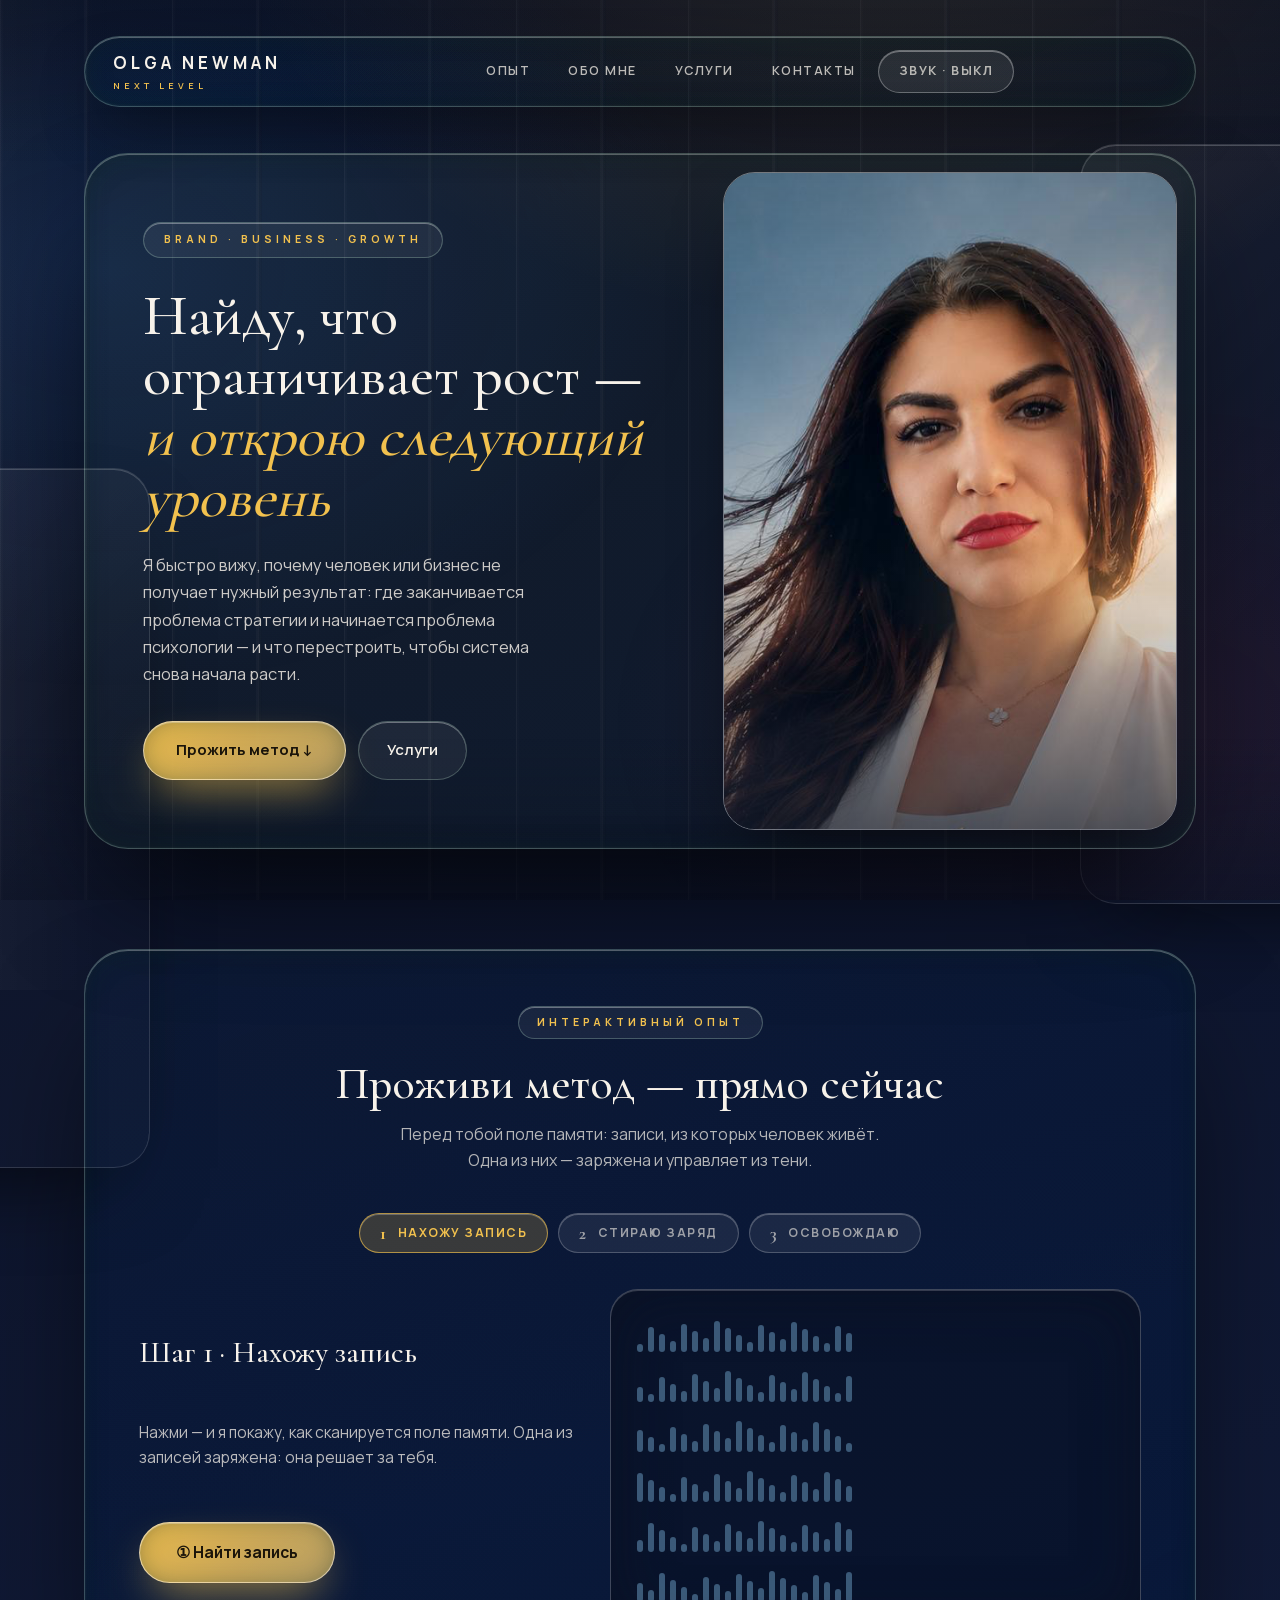
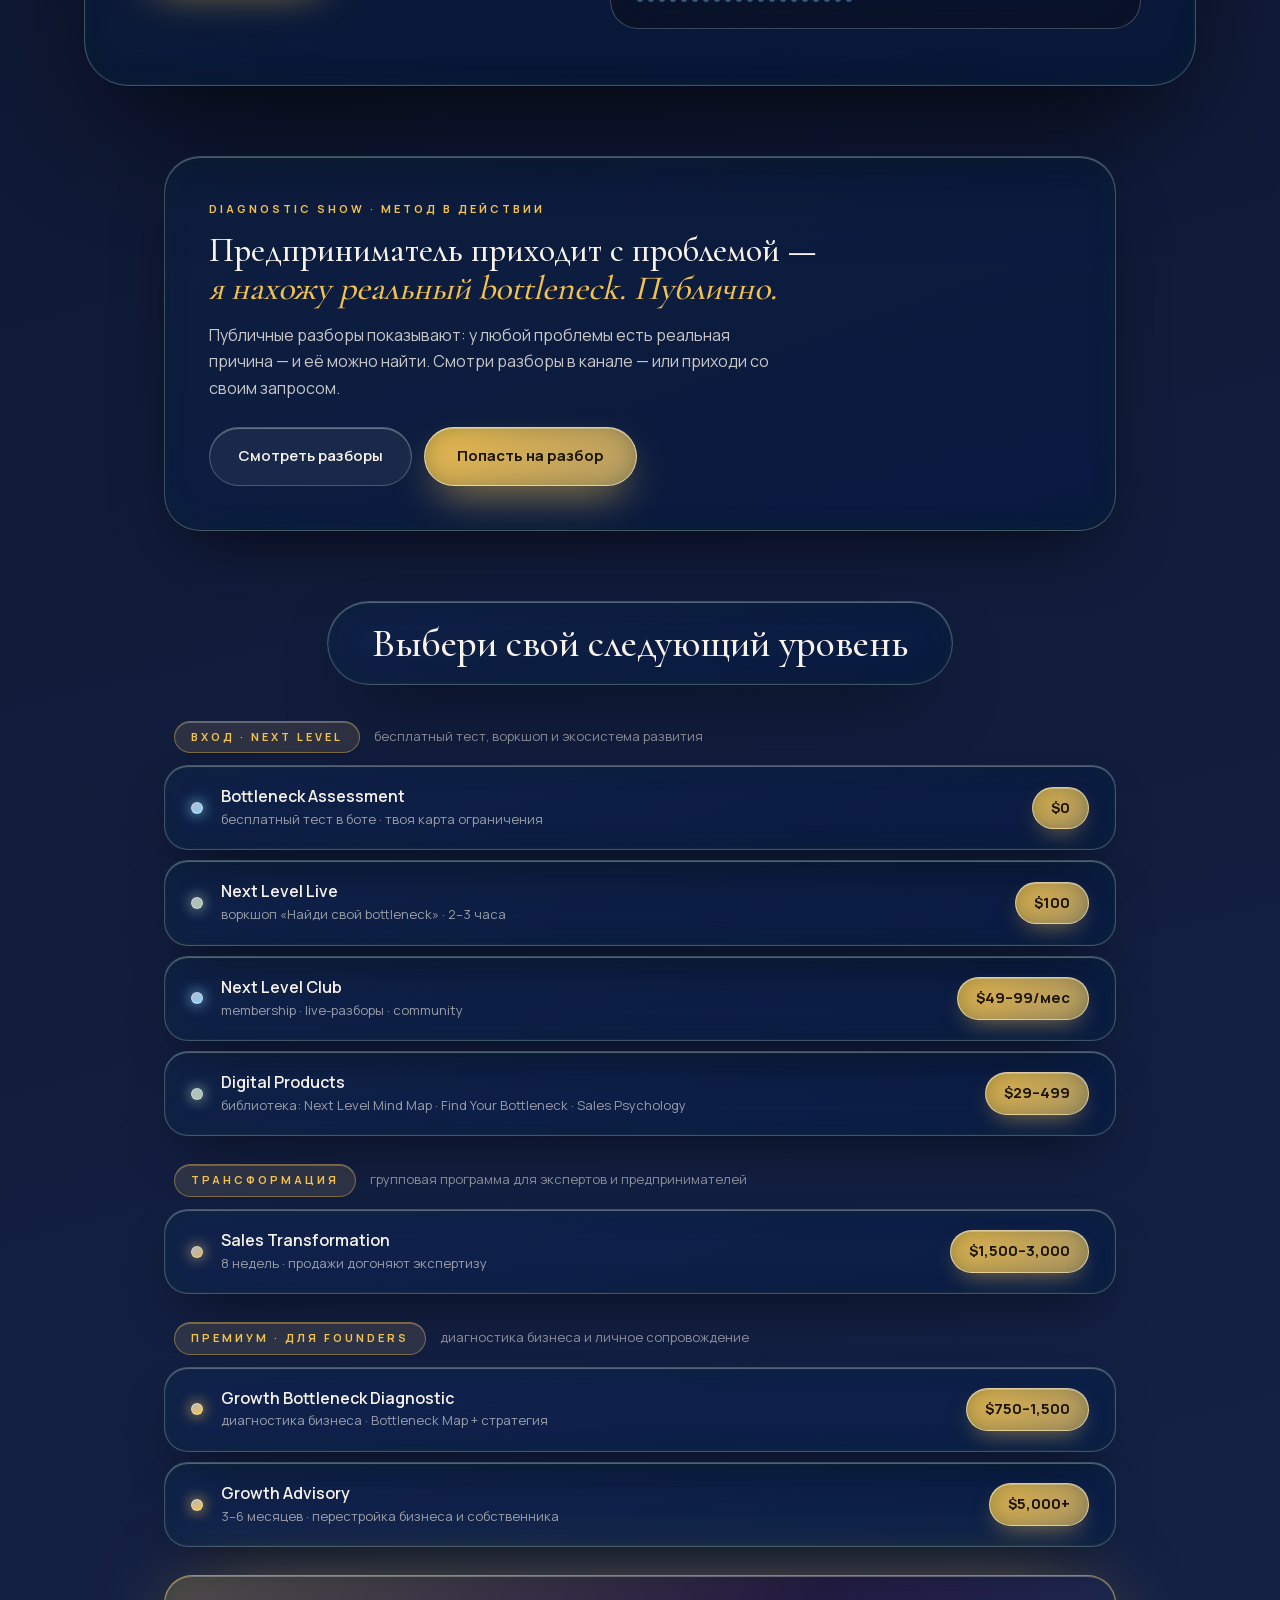
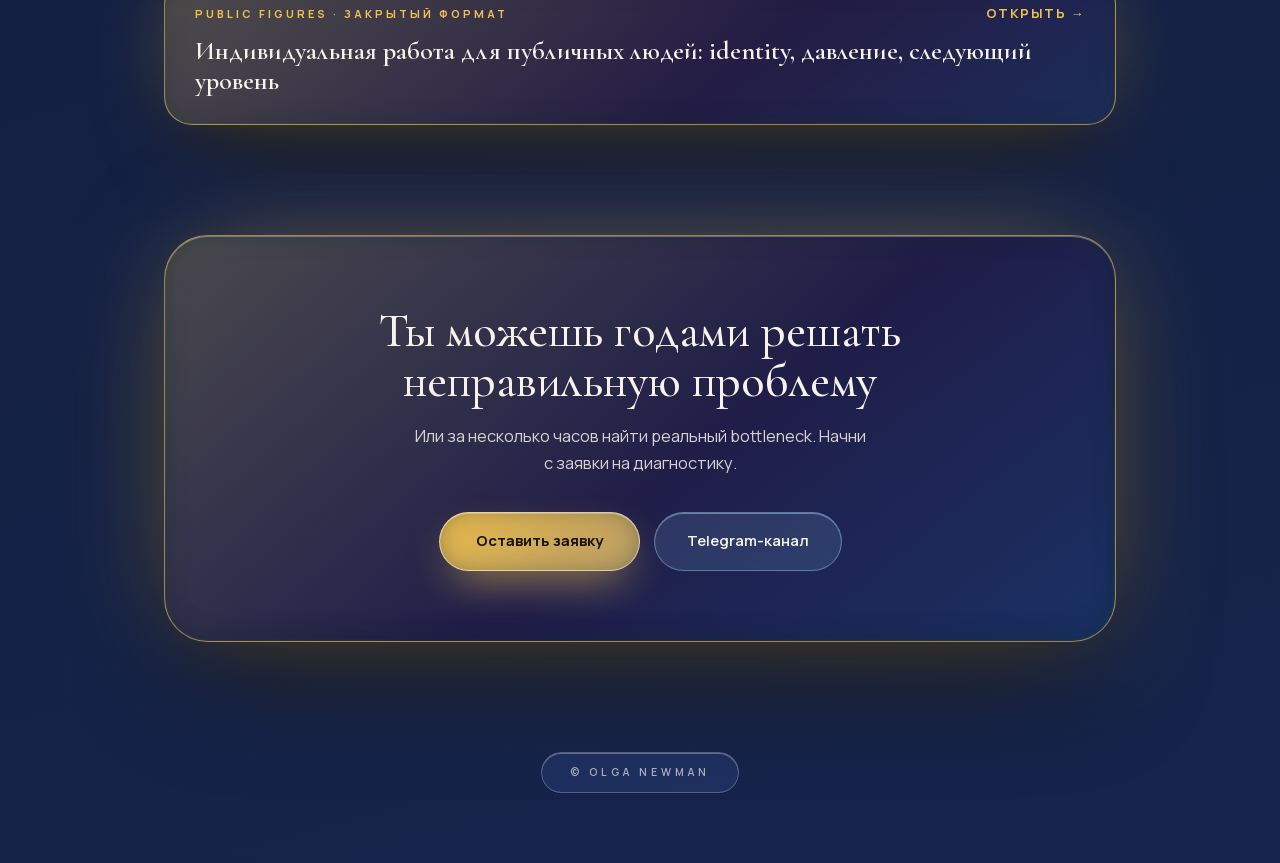
==== index.html @ 567d148f "Olga Newman site" ====
<!DOCTYPE html><html lang="ru"><head><meta charSet="utf-8"/><meta name="viewport" content="width=device-width, initial-scale=1"/><link rel="preload" href="/_next/static/media/7b89a4fd5e90ede0-s.p.woff2" as="font" crossorigin="" type="font/woff2"/><link rel="preload" href="/_next/static/media/86f65e8637cc94e3-s.p.woff2" as="font" crossorigin="" type="font/woff2"/><link rel="preload" href="/_next/static/media/8715d2ed531152f4-s.p.woff2" as="font" crossorigin="" type="font/woff2"/><link rel="preload" href="/_next/static/media/8760c4774489e4ba-s.p.woff2" as="font" crossorigin="" type="font/woff2"/><link rel="preload" as="image" href="/images/olga-hero.jpg"/><link rel="stylesheet" href="/_next/static/css/4500c56b0041492b.css" data-precedence="next"/><link rel="preload" as="script" fetchPriority="low" href="/_next/static/chunks/webpack-2f88a1da6cc0ef56.js"/><script src="/_next/static/chunks/fd9d1056-87da80e0c187477b.js" async=""></script><script src="/_next/static/chunks/117-54ab7854be5ada76.js" async=""></script><script src="/_next/static/chunks/main-app-a38927181bbfa514.js" async=""></script><script src="/_next/static/chunks/648-485abeac37f81ba6.js" async=""></script><script src="/_next/static/chunks/app/page-c954f69737642232.js" async=""></script><title>Olga Newman — Find What Limits Growth. Unlock the Next Level</title><meta name="description" content="Нахожу реальное ограничение роста — в человеке, инструментах или системе — и помогаю его перестроить. Диагностика, advisory, групповые программы и Next Level Club — для экспертов, предпринимателей и публичных людей."/><meta property="og:title" content="Olga Newman — Find What Limits Growth. Unlock the Next Level"/><meta property="og:description" content="Нахожу реальное ограничение роста — в человеке, инструментах или системе — и помогаю его перестроить. Диагностика, advisory, групповые программы и Next Level Club — для экспертов, предпринимателей и публичных людей."/><meta property="og:url" content="https://olganewman.com"/><meta property="og:site_name" content="Olga Newman"/><meta property="og:locale" content="ru_RU"/><meta property="og:image" content="https://olganewman.com/images/olga-hero.jpg"/><meta property="og:image:width" content="1200"/><meta property="og:image:height" content="630"/><meta property="og:image:alt" content="Ольга Ньюман"/><meta property="og:type" content="website"/><meta name="twitter:card" content="summary_large_image"/><meta name="twitter:title" content="Olga Newman — Find What Limits Growth. Unlock the Next Level"/><meta name="twitter:description" content="Нахожу реальное ограничение роста — в человеке, инструментах или системе — и помогаю его перестроить. Диагностика, advisory, групповые программы и Next Level Club — для экспертов, предпринимателей и публичных людей."/><meta name="twitter:image" content="https://olganewman.com/images/olga-hero.jpg"/><link rel="icon" href="/favicon.ico" type="image/x-icon" sizes="16x16"/><meta name="next-size-adjust"/><script src="/_next/static/chunks/polyfills-42372ed130431b0a.js" noModule=""></script></head><body class="__variable_8ca474 __variable_681ec2 font-sans antialiased"><div style="position:relative;overflow-x:hidden;background:linear-gradient(165deg,#0B1020 0%,#111B3A 50%,#16254C 100%);font-family:var(--font-sans);color:#F7F2EA;min-height:100vh"><div style="position:fixed;inset:0;pointer-events:none;z-index:0"><div style="position:absolute;inset:0;background:radial-gradient(1100px 700px at 70% -10%,rgba(242,193,78,.14),transparent 60%),radial-gradient(1000px 700px at 8% 30%,rgba(47,128,237,.16),transparent 60%),radial-gradient(900px 600px at 90% 80%,rgba(110,31,47,.18),transparent 60%)"></div><div style="position:absolute;inset:0;background:repeating-linear-gradient(90deg,rgba(255,255,255,.05) 0 1px,rgba(255,255,255,.012) 1px 3px,transparent 3px 86px)"></div><div style="position:absolute;inset:0;background:repeating-linear-gradient(90deg,transparent 0 84px,rgba(255,255,255,.028) 84px 86px,rgba(11,16,32,.16) 86px 90px,transparent 90px 172px)"></div><div style="position:absolute;top:-10%;bottom:-10%;left:-25%;width:34%;background:linear-gradient(90deg,transparent,rgba(255,255,255,.05) 45%,rgba(255,255,255,.1) 50%,rgba(255,255,255,.05) 55%,transparent);animation:causticSweep 22s linear infinite"></div><div style="position:absolute;top:16%;right:-140px;width:340px;height:760px;border-radius:36px;border:1px solid rgba(255,255,255,.14);background:linear-gradient(135deg,rgba(255,255,255,.055),rgba(255,255,255,.012) 60%);box-shadow:inset 0 1px 0 rgba(255,255,255,.22),0 40px 90px -40px rgba(0,0,0,.7);animation:paneDrift 18s ease-in-out infinite"></div><div style="position:absolute;top:52%;left:-170px;width:320px;height:700px;border-radius:36px;border:1px solid rgba(255,255,255,.12);background:linear-gradient(135deg,rgba(255,255,255,.05),rgba(255,255,255,.01) 60%);box-shadow:inset 0 1px 0 rgba(255,255,255,.2),0 40px 90px -40px rgba(0,0,0,.7);animation:paneDriftB 22s ease-in-out infinite"></div><div style="position:absolute;inset:0;background:linear-gradient(180deg,rgba(11,16,32,.25) 0%,transparent 18%,transparent 82%,rgba(11,16,32,.4) 100%)"></div></div><div style="position:sticky;top:18px;z-index:50;max-width:1160px;margin:0 auto;padding:18px 24px 0"><div class="glass nav-pill" style="display:flex;align-items:center;justify-content:space-between;gap:16px;flex-wrap:wrap;border-radius:100px;padding:13px 14px 13px 28px;box-shadow:inset 0 1px 0 rgba(255,255,255,.28),inset 0 0 30px -12px rgba(10,42,30,.65),inset 0 0 3px rgba(196,240,214,.12),0 24px 60px -20px rgba(0,0,0,.65)"><div style="position:relative"><div class="brand-name" style="font-family:var(--font-sans);font-size:17px;letter-spacing:4px;font-weight:700;color:#F7F2EA;transition:opacity .35s ease;opacity:1;min-width:190px">OLGA NEWMAN</div><div style="font-family:var(--font-sans);font-size:9px;letter-spacing:4px;text-transform:uppercase;color:#F2C14E;font-weight:600;margin-top:3px">Next Level</div></div><div class="nav-links" style="position:relative"><a href="#x-demo" class="nav-link">Опыт</a><a class="nav-link" href="/about">Обо мне</a><a href="#x-services" class="nav-link">Услуги</a><a href="#x-contact" class="nav-link">Контакты</a><button style="cursor:pointer;font-family:var(--font-sans);font-size:12.5px;letter-spacing:1.5px;text-transform:uppercase;font-weight:700;padding:11px 20px;border-radius:100px;border:1px solid rgba(255,255,255,.3);background:rgba(255,255,255,.08);color:rgba(247,242,234,.7);box-shadow:inset 0 1px 0 rgba(255,255,255,.35);transition:all .25s ease">Звук · выкл</button></div><div class="m-nav-right" style="display:flex;align-items:center;gap:8px"><button aria-label="Звук" class="sound-btn-m" style="cursor:pointer;width:38px;height:38px;border-radius:50%;border:1px solid rgba(255,255,255,.3);background:rgba(255,255,255,.08);color:rgba(247,242,234,.7);font-size:23px;line-height:1;box-shadow:inset 0 1px 0 rgba(255,255,255,.35);transition:all .25s ease;align-items:center;justify-content:center">♪</button><button aria-label="Меню" class="burger-btn" style="cursor:pointer;width:46px;height:38px;border-radius:100px;border:1px solid rgba(255,255,255,.3);background:rgba(255,255,255,.08);flex-direction:column;align-items:center;justify-content:center;gap:5px"><span style="display:block;width:16px;height:1.5px;background:#F7F2EA"></span><span style="display:block;width:16px;height:1.5px;background:#F7F2EA"></span></button></div></div></div><section class="m-sec" style="position:relative;z-index:10;max-width:1160px;margin:0 auto;padding:64px 24px 50px"><div class="anim-fade-up"><div data-tilt="true" class="glass-slab grid-hero" style="border-radius:44px"><div style="position:relative;padding:68px 30px 68px 58px" class="hero-copy"><div class="kicker-pill" style="margin-bottom:28px">Brand · Business · Growth</div><h1 class="h1" style="margin-bottom:22px">Найду, что ограничивает рост —<br/><em style="font-style:italic;color:#F2C14E">и открою следующий уровень</em></h1><p style="font-size:16.5px;line-height:1.65;color:rgba(247,242,234,.82);max-width:430px;margin-bottom:34px">Я быстро вижу, почему человек или бизнес не получает нужный результат: где заканчивается проблема стратегии и начинается проблема психологии — и что перестроить, чтобы система снова начала расти.</p><div class="m-stack" style="display:flex;gap:12px;flex-wrap:wrap"><a href="#x-demo" class="gold-btn">Прожить метод ↓</a><a href="#x-services" class="ghost-btn">Услуги</a></div></div><div style="position:relative;padding:18px 18px 18px 0" class="hero-photo"><div style="position:relative;overflow:hidden;height:100%;min-height:400px;border-radius:32px;border:1px solid rgba(255,255,255,.4);box-shadow:inset 0 1px 0 rgba(255,255,255,.28),inset 0 0 30px -12px rgba(10,42,30,.65),inset 0 0 3px rgba(196,240,214,.12),0 30px 70px -26px rgba(0,0,0,.7)"><img src="/images/olga-hero.jpg" alt="Проводник" style="display:block;width:100%;height:100%;object-fit:cover;object-position:top"/><div style="position:absolute;inset:0;background:linear-gradient(180deg,rgba(255,255,255,.12) 0%,transparent 24%,transparent 55%,rgba(11,16,32,.55) 100%)"></div></div></div></div></div></section><section id="x-demo" class="m-sec" style="position:relative;z-index:10;max-width:1160px;margin:0 auto;padding:50px 24px"><div data-pop="true"><div data-tilt-soft="true" class="glass-slab m-slab" style="border-radius:44px;padding:56px 54px"><div style="position:relative"><div style="text-align:center;margin-bottom:40px"><div class="kicker-pill" style="padding:8px 18px;margin-bottom:20px">Интерактивный опыт</div><h2 class="serif" style="font-weight:500;font-size:46px;line-height:1.06;margin-bottom:14px;text-wrap:balance">Проживи метод — прямо сейчас</h2><p style="font-size:16px;line-height:1.6;color:rgba(247,242,234,.72);max-width:520px;margin:0 auto">Перед тобой поле памяти: записи, из которых человек живёт. Одна из них — заряжена и управляет из тени.</p></div><div style="display:flex;justify-content:center;gap:10px;flex-wrap:wrap;margin-bottom:36px"><div style="display:flex;align-items:center;gap:10px;border:1px solid rgba(242,193,78,.65);background:rgba(242,193,78,.2);color:#F2C14E;border-radius:100px;padding:10px 20px;font-family:var(--font-sans);font-size:12px;letter-spacing:1.5px;text-transform:uppercase;font-weight:700;box-shadow:inset 0 1px 0 rgba(255,255,255,.25);transition:all .4s ease"><span class="serif" style="font-size:18px;line-height:1">1</span>Нахожу запись</div><div style="display:flex;align-items:center;gap:10px;border:1px solid rgba(255,255,255,.22);background:rgba(255,255,255,.07);color:rgba(247,242,234,.6);border-radius:100px;padding:10px 20px;font-family:var(--font-sans);font-size:12px;letter-spacing:1.5px;text-transform:uppercase;font-weight:700;box-shadow:inset 0 1px 0 rgba(255,255,255,.25);transition:all .4s ease"><span class="serif" style="font-size:18px;line-height:1">2</span>Стираю заряд</div><div style="display:flex;align-items:center;gap:10px;border:1px solid rgba(255,255,255,.22);background:rgba(255,255,255,.07);color:rgba(247,242,234,.6);border-radius:100px;padding:10px 20px;font-family:var(--font-sans);font-size:12px;letter-spacing:1.5px;text-transform:uppercase;font-weight:700;box-shadow:inset 0 1px 0 rgba(255,255,255,.25);transition:all .4s ease"><span class="serif" style="font-size:18px;line-height:1">3</span>Освобождаю</div></div><div class="grid-demo" style="gap:36px;align-items:center"><div><div class="serif" style="font-weight:500;font-size:30px;line-height:1.15;margin-bottom:14px;min-height:70px;transition:opacity .3s ease">Шаг 1 · Нахожу запись</div><p style="font-size:15.5px;line-height:1.6;color:rgba(247,242,234,.75);margin-bottom:28px;min-height:74px">Нажми — и я покажу, как сканируется поле памяти. Одна из записей заряжена: она решает за тебя.</p><button class="gold-btn m-full" style="border:1px solid rgba(255,255,255,.45);font-size:15.5px;padding:18px 36px">① Найти запись</button></div><div style="position:relative"><div id="x-field" style="position:relative;overflow:hidden;background:rgba(11,16,32,.5);border:1px solid rgba(255,255,255,.22);border-radius:28px;padding:26px 26px;box-shadow:inset 0 1px 0 rgba(255,255,255,.18),inset 0 0 60px rgba(11,16,32,.6);animation:none"><div style="position:absolute;left:0;right:0;height:46px;top:20px;background:linear-gradient(180deg,transparent,rgba(142,205,246,.16) 30%,rgba(142,205,246,.28) 50%,rgba(142,205,246,.16) 70%,transparent);border-top:1px solid rgba(142,205,246,.35);border-bottom:1px solid rgba(142,205,246,.35);opacity:0;transition:top .3s cubic-bezier(.4,0,.2,1),opacity .4s ease;pointer-events:none;animation:beamHum .6s ease-in-out infinite"></div><div style="display:flex;flex-direction:column;gap:14px"><div style="display:flex;align-items:flex-end;gap:5px;height:36px;animation:none;opacity:1;transition:opacity .4s ease"><span style="display:inline-block;width:6px;border-radius:4px;height:8px;background:rgba(142,205,246,.38);box-shadow:none;transition:background .45s ease,box-shadow .45s ease"></span><span style="display:inline-block;width:6px;border-radius:4px;height:25px;background:rgba(142,205,246,.38);box-shadow:none;transition:background .45s ease,box-shadow .45s ease"></span><span style="display:inline-block;width:6px;border-radius:4px;height:18px;background:rgba(142,205,246,.38);box-shadow:none;transition:background .45s ease,box-shadow .45s ease"></span><span style="display:inline-block;width:6px;border-radius:4px;height:11px;background:rgba(142,205,246,.38);box-shadow:none;transition:background .45s ease,box-shadow .45s ease"></span><span style="display:inline-block;width:6px;border-radius:4px;height:28px;background:rgba(142,205,246,.38);box-shadow:none;transition:background .45s ease,box-shadow .45s ease"></span><span style="display:inline-block;width:6px;border-radius:4px;height:21px;background:rgba(142,205,246,.38);box-shadow:none;transition:background .45s ease,box-shadow .45s ease"></span><span style="display:inline-block;width:6px;border-radius:4px;height:14px;background:rgba(142,205,246,.38);box-shadow:none;transition:background .45s ease,box-shadow .45s ease"></span><span style="display:inline-block;width:6px;border-radius:4px;height:31px;background:rgba(142,205,246,.38);box-shadow:none;transition:background .45s ease,box-shadow .45s ease"></span><span style="display:inline-block;width:6px;border-radius:4px;height:24px;background:rgba(142,205,246,.38);box-shadow:none;transition:background .45s ease,box-shadow .45s ease"></span><span style="display:inline-block;width:6px;border-radius:4px;height:17px;background:rgba(142,205,246,.38);box-shadow:none;transition:background .45s ease,box-shadow .45s ease"></span><span style="display:inline-block;width:6px;border-radius:4px;height:10px;background:rgba(142,205,246,.38);box-shadow:none;transition:background .45s ease,box-shadow .45s ease"></span><span style="display:inline-block;width:6px;border-radius:4px;height:27px;background:rgba(142,205,246,.38);box-shadow:none;transition:background .45s ease,box-shadow .45s ease"></span><span style="display:inline-block;width:6px;border-radius:4px;height:20px;background:rgba(142,205,246,.38);box-shadow:none;transition:background .45s ease,box-shadow .45s ease"></span><span style="display:inline-block;width:6px;border-radius:4px;height:13px;background:rgba(142,205,246,.38);box-shadow:none;transition:background .45s ease,box-shadow .45s ease"></span><span style="display:inline-block;width:6px;border-radius:4px;height:30px;background:rgba(142,205,246,.38);box-shadow:none;transition:background .45s ease,box-shadow .45s ease"></span><span style="display:inline-block;width:6px;border-radius:4px;height:23px;background:rgba(142,205,246,.38);box-shadow:none;transition:background .45s ease,box-shadow .45s ease"></span><span style="display:inline-block;width:6px;border-radius:4px;height:16px;background:rgba(142,205,246,.38);box-shadow:none;transition:background .45s ease,box-shadow .45s ease"></span><span style="display:inline-block;width:6px;border-radius:4px;height:9px;background:rgba(142,205,246,.38);box-shadow:none;transition:background .45s ease,box-shadow .45s ease"></span><span style="display:inline-block;width:6px;border-radius:4px;height:26px;background:rgba(142,205,246,.38);box-shadow:none;transition:background .45s ease,box-shadow .45s ease"></span><span style="display:inline-block;width:6px;border-radius:4px;height:19px;background:rgba(142,205,246,.38);box-shadow:none;transition:background .45s ease,box-shadow .45s ease"></span></div><div style="display:flex;align-items:flex-end;gap:5px;height:36px;animation:none;opacity:1;transition:opacity .4s ease"><span style="display:inline-block;width:6px;border-radius:4px;height:15px;background:rgba(142,205,246,.38);box-shadow:none;transition:background .45s ease,box-shadow .45s ease"></span><span style="display:inline-block;width:6px;border-radius:4px;height:8px;background:rgba(142,205,246,.38);box-shadow:none;transition:background .45s ease,box-shadow .45s ease"></span><span style="display:inline-block;width:6px;border-radius:4px;height:25px;background:rgba(142,205,246,.38);box-shadow:none;transition:background .45s ease,box-shadow .45s ease"></span><span style="display:inline-block;width:6px;border-radius:4px;height:18px;background:rgba(142,205,246,.38);box-shadow:none;transition:background .45s ease,box-shadow .45s ease"></span><span style="display:inline-block;width:6px;border-radius:4px;height:11px;background:rgba(142,205,246,.38);box-shadow:none;transition:background .45s ease,box-shadow .45s ease"></span><span style="display:inline-block;width:6px;border-radius:4px;height:28px;background:rgba(142,205,246,.38);box-shadow:none;transition:background .45s ease,box-shadow .45s ease"></span><span style="display:inline-block;width:6px;border-radius:4px;height:21px;background:rgba(142,205,246,.38);box-shadow:none;transition:background .45s ease,box-shadow .45s ease"></span><span style="display:inline-block;width:6px;border-radius:4px;height:14px;background:rgba(142,205,246,.38);box-shadow:none;transition:background .45s ease,box-shadow .45s ease"></span><span style="display:inline-block;width:6px;border-radius:4px;height:31px;background:rgba(142,205,246,.38);box-shadow:none;transition:background .45s ease,box-shadow .45s ease"></span><span style="display:inline-block;width:6px;border-radius:4px;height:24px;background:rgba(142,205,246,.38);box-shadow:none;transition:background .45s ease,box-shadow .45s ease"></span><span style="display:inline-block;width:6px;border-radius:4px;height:17px;background:rgba(142,205,246,.38);box-shadow:none;transition:background .45s ease,box-shadow .45s ease"></span><span style="display:inline-block;width:6px;border-radius:4px;height:10px;background:rgba(142,205,246,.38);box-shadow:none;transition:background .45s ease,box-shadow .45s ease"></span><span style="display:inline-block;width:6px;border-radius:4px;height:27px;background:rgba(142,205,246,.38);box-shadow:none;transition:background .45s ease,box-shadow .45s ease"></span><span style="display:inline-block;width:6px;border-radius:4px;height:20px;background:rgba(142,205,246,.38);box-shadow:none;transition:background .45s ease,box-shadow .45s ease"></span><span style="display:inline-block;width:6px;border-radius:4px;height:13px;background:rgba(142,205,246,.38);box-shadow:none;transition:background .45s ease,box-shadow .45s ease"></span><span style="display:inline-block;width:6px;border-radius:4px;height:30px;background:rgba(142,205,246,.38);box-shadow:none;transition:background .45s ease,box-shadow .45s ease"></span><span style="display:inline-block;width:6px;border-radius:4px;height:23px;background:rgba(142,205,246,.38);box-shadow:none;transition:background .45s ease,box-shadow .45s ease"></span><span style="display:inline-block;width:6px;border-radius:4px;height:16px;background:rgba(142,205,246,.38);box-shadow:none;transition:background .45s ease,box-shadow .45s ease"></span><span style="display:inline-block;width:6px;border-radius:4px;height:9px;background:rgba(142,205,246,.38);box-shadow:none;transition:background .45s ease,box-shadow .45s ease"></span><span style="display:inline-block;width:6px;border-radius:4px;height:26px;background:rgba(142,205,246,.38);box-shadow:none;transition:background .45s ease,box-shadow .45s ease"></span></div><div style="display:flex;align-items:flex-end;gap:5px;height:36px;animation:none;opacity:1;transition:opacity .4s ease"><span style="display:inline-block;width:6px;border-radius:4px;height:22px;background:rgba(142,205,246,.38);box-shadow:none;transition:background .45s ease,box-shadow .45s ease"></span><span style="display:inline-block;width:6px;border-radius:4px;height:15px;background:rgba(142,205,246,.38);box-shadow:none;transition:background .45s ease,box-shadow .45s ease"></span><span style="display:inline-block;width:6px;border-radius:4px;height:8px;background:rgba(142,205,246,.38);box-shadow:none;transition:background .45s ease,box-shadow .45s ease"></span><span style="display:inline-block;width:6px;border-radius:4px;height:25px;background:rgba(142,205,246,.38);box-shadow:none;transition:background .45s ease,box-shadow .45s ease"></span><span style="display:inline-block;width:6px;border-radius:4px;height:18px;background:rgba(142,205,246,.38);box-shadow:none;transition:background .45s ease,box-shadow .45s ease"></span><span style="display:inline-block;width:6px;border-radius:4px;height:11px;background:rgba(142,205,246,.38);box-shadow:none;transition:background .45s ease,box-shadow .45s ease"></span><span style="display:inline-block;width:6px;border-radius:4px;height:28px;background:rgba(142,205,246,.38);box-shadow:none;transition:background .45s ease,box-shadow .45s ease"></span><span style="display:inline-block;width:6px;border-radius:4px;height:21px;background:rgba(142,205,246,.38);box-shadow:none;transition:background .45s ease,box-shadow .45s ease"></span><span style="display:inline-block;width:6px;border-radius:4px;height:14px;background:rgba(142,205,246,.38);box-shadow:none;transition:background .45s ease,box-shadow .45s ease"></span><span style="display:inline-block;width:6px;border-radius:4px;height:31px;background:rgba(142,205,246,.38);box-shadow:none;transition:background .45s ease,box-shadow .45s ease"></span><span style="display:inline-block;width:6px;border-radius:4px;height:24px;background:rgba(142,205,246,.38);box-shadow:none;transition:background .45s ease,box-shadow .45s ease"></span><span style="display:inline-block;width:6px;border-radius:4px;height:17px;background:rgba(142,205,246,.38);box-shadow:none;transition:background .45s ease,box-shadow .45s ease"></span><span style="display:inline-block;width:6px;border-radius:4px;height:10px;background:rgba(142,205,246,.38);box-shadow:none;transition:background .45s ease,box-shadow .45s ease"></span><span style="display:inline-block;width:6px;border-radius:4px;height:27px;background:rgba(142,205,246,.38);box-shadow:none;transition:background .45s ease,box-shadow .45s ease"></span><span style="display:inline-block;width:6px;border-radius:4px;height:20px;background:rgba(142,205,246,.38);box-shadow:none;transition:background .45s ease,box-shadow .45s ease"></span><span style="display:inline-block;width:6px;border-radius:4px;height:13px;background:rgba(142,205,246,.38);box-shadow:none;transition:background .45s ease,box-shadow .45s ease"></span><span style="display:inline-block;width:6px;border-radius:4px;height:30px;background:rgba(142,205,246,.38);box-shadow:none;transition:background .45s ease,box-shadow .45s ease"></span><span style="display:inline-block;width:6px;border-radius:4px;height:23px;background:rgba(142,205,246,.38);box-shadow:none;transition:background .45s ease,box-shadow .45s ease"></span><span style="display:inline-block;width:6px;border-radius:4px;height:16px;background:rgba(142,205,246,.38);box-shadow:none;transition:background .45s ease,box-shadow .45s ease"></span><span style="display:inline-block;width:6px;border-radius:4px;height:9px;background:rgba(142,205,246,.38);box-shadow:none;transition:background .45s ease,box-shadow .45s ease"></span></div><div style="display:flex;align-items:flex-end;gap:5px;height:36px;animation:none;opacity:1;transition:opacity .4s ease"><span style="display:inline-block;width:6px;border-radius:4px;height:29px;background:rgba(142,205,246,.38);box-shadow:none;transition:background .45s ease,box-shadow .45s ease"></span><span style="display:inline-block;width:6px;border-radius:4px;height:22px;background:rgba(142,205,246,.38);box-shadow:none;transition:background .45s ease,box-shadow .45s ease"></span><span style="display:inline-block;width:6px;border-radius:4px;height:15px;background:rgba(142,205,246,.38);box-shadow:none;transition:background .45s ease,box-shadow .45s ease"></span><span style="display:inline-block;width:6px;border-radius:4px;height:8px;background:rgba(142,205,246,.38);box-shadow:none;transition:background .45s ease,box-shadow .45s ease"></span><span style="display:inline-block;width:6px;border-radius:4px;height:25px;background:rgba(142,205,246,.38);box-shadow:none;transition:background .45s ease,box-shadow .45s ease"></span><span style="display:inline-block;width:6px;border-radius:4px;height:18px;background:rgba(142,205,246,.38);box-shadow:none;transition:background .45s ease,box-shadow .45s ease"></span><span style="display:inline-block;width:6px;border-radius:4px;height:11px;background:rgba(142,205,246,.38);box-shadow:none;transition:background .45s ease,box-shadow .45s ease"></span><span style="display:inline-block;width:6px;border-radius:4px;height:28px;background:rgba(142,205,246,.38);box-shadow:none;transition:background .45s ease,box-shadow .45s ease"></span><span style="display:inline-block;width:6px;border-radius:4px;height:21px;background:rgba(142,205,246,.38);box-shadow:none;transition:background .45s ease,box-shadow .45s ease"></span><span style="display:inline-block;width:6px;border-radius:4px;height:14px;background:rgba(142,205,246,.38);box-shadow:none;transition:background .45s ease,box-shadow .45s ease"></span><span style="display:inline-block;width:6px;border-radius:4px;height:31px;background:rgba(142,205,246,.38);box-shadow:none;transition:background .45s ease,box-shadow .45s ease"></span><span style="display:inline-block;width:6px;border-radius:4px;height:24px;background:rgba(142,205,246,.38);box-shadow:none;transition:background .45s ease,box-shadow .45s ease"></span><span style="display:inline-block;width:6px;border-radius:4px;height:17px;background:rgba(142,205,246,.38);box-shadow:none;transition:background .45s ease,box-shadow .45s ease"></span><span style="display:inline-block;width:6px;border-radius:4px;height:10px;background:rgba(142,205,246,.38);box-shadow:none;transition:background .45s ease,box-shadow .45s ease"></span><span style="display:inline-block;width:6px;border-radius:4px;height:27px;background:rgba(142,205,246,.38);box-shadow:none;transition:background .45s ease,box-shadow .45s ease"></span><span style="display:inline-block;width:6px;border-radius:4px;height:20px;background:rgba(142,205,246,.38);box-shadow:none;transition:background .45s ease,box-shadow .45s ease"></span><span style="display:inline-block;width:6px;border-radius:4px;height:13px;background:rgba(142,205,246,.38);box-shadow:none;transition:background .45s ease,box-shadow .45s ease"></span><span style="display:inline-block;width:6px;border-radius:4px;height:30px;background:rgba(142,205,246,.38);box-shadow:none;transition:background .45s ease,box-shadow .45s ease"></span><span style="display:inline-block;width:6px;border-radius:4px;height:23px;background:rgba(142,205,246,.38);box-shadow:none;transition:background .45s ease,box-shadow .45s ease"></span><span style="display:inline-block;width:6px;border-radius:4px;height:16px;background:rgba(142,205,246,.38);box-shadow:none;transition:background .45s ease,box-shadow .45s ease"></span></div><div style="display:flex;align-items:flex-end;gap:5px;height:36px;animation:none;opacity:1;transition:opacity .4s ease"><span style="display:inline-block;width:6px;border-radius:4px;height:12px;background:rgba(142,205,246,.38);box-shadow:none;transition:background .45s ease,box-shadow .45s ease"></span><span style="display:inline-block;width:6px;border-radius:4px;height:29px;background:rgba(142,205,246,.38);box-shadow:none;transition:background .45s ease,box-shadow .45s ease"></span><span style="display:inline-block;width:6px;border-radius:4px;height:22px;background:rgba(142,205,246,.38);box-shadow:none;transition:background .45s ease,box-shadow .45s ease"></span><span style="display:inline-block;width:6px;border-radius:4px;height:15px;background:rgba(142,205,246,.38);box-shadow:none;transition:background .45s ease,box-shadow .45s ease"></span><span style="display:inline-block;width:6px;border-radius:4px;height:8px;background:rgba(142,205,246,.38);box-shadow:none;transition:background .45s ease,box-shadow .45s ease"></span><span style="display:inline-block;width:6px;border-radius:4px;height:25px;background:rgba(142,205,246,.38);box-shadow:none;transition:background .45s ease,box-shadow .45s ease"></span><span style="display:inline-block;width:6px;border-radius:4px;height:18px;background:rgba(142,205,246,.38);box-shadow:none;transition:background .45s ease,box-shadow .45s ease"></span><span style="display:inline-block;width:6px;border-radius:4px;height:11px;background:rgba(142,205,246,.38);box-shadow:none;transition:background .45s ease,box-shadow .45s ease"></span><span style="display:inline-block;width:6px;border-radius:4px;height:28px;background:rgba(142,205,246,.38);box-shadow:none;transition:background .45s ease,box-shadow .45s ease"></span><span style="display:inline-block;width:6px;border-radius:4px;height:21px;background:rgba(142,205,246,.38);box-shadow:none;transition:background .45s ease,box-shadow .45s ease"></span><span style="display:inline-block;width:6px;border-radius:4px;height:14px;background:rgba(142,205,246,.38);box-shadow:none;transition:background .45s ease,box-shadow .45s ease"></span><span style="display:inline-block;width:6px;border-radius:4px;height:31px;background:rgba(142,205,246,.38);box-shadow:none;transition:background .45s ease,box-shadow .45s ease"></span><span style="display:inline-block;width:6px;border-radius:4px;height:24px;background:rgba(142,205,246,.38);box-shadow:none;transition:background .45s ease,box-shadow .45s ease"></span><span style="display:inline-block;width:6px;border-radius:4px;height:17px;background:rgba(142,205,246,.38);box-shadow:none;transition:background .45s ease,box-shadow .45s ease"></span><span style="display:inline-block;width:6px;border-radius:4px;height:10px;background:rgba(142,205,246,.38);box-shadow:none;transition:background .45s ease,box-shadow .45s ease"></span><span style="display:inline-block;width:6px;border-radius:4px;height:27px;background:rgba(142,205,246,.38);box-shadow:none;transition:background .45s ease,box-shadow .45s ease"></span><span style="display:inline-block;width:6px;border-radius:4px;height:20px;background:rgba(142,205,246,.38);box-shadow:none;transition:background .45s ease,box-shadow .45s ease"></span><span style="display:inline-block;width:6px;border-radius:4px;height:13px;background:rgba(142,205,246,.38);box-shadow:none;transition:background .45s ease,box-shadow .45s ease"></span><span style="display:inline-block;width:6px;border-radius:4px;height:30px;background:rgba(142,205,246,.38);box-shadow:none;transition:background .45s ease,box-shadow .45s ease"></span><span style="display:inline-block;width:6px;border-radius:4px;height:23px;background:rgba(142,205,246,.38);box-shadow:none;transition:background .45s ease,box-shadow .45s ease"></span></div><div style="display:flex;align-items:flex-end;gap:5px;height:36px;animation:none;opacity:1;transition:opacity .4s ease"><span style="display:inline-block;width:6px;border-radius:4px;height:19px;background:rgba(142,205,246,.38);box-shadow:none;transition:background .45s ease,box-shadow .45s ease"></span><span style="display:inline-block;width:6px;border-radius:4px;height:12px;background:rgba(142,205,246,.38);box-shadow:none;transition:background .45s ease,box-shadow .45s ease"></span><span style="display:inline-block;width:6px;border-radius:4px;height:29px;background:rgba(142,205,246,.38);box-shadow:none;transition:background .45s ease,box-shadow .45s ease"></span><span style="display:inline-block;width:6px;border-radius:4px;height:22px;background:rgba(142,205,246,.38);box-shadow:none;transition:background .45s ease,box-shadow .45s ease"></span><span style="display:inline-block;width:6px;border-radius:4px;height:15px;background:rgba(142,205,246,.38);box-shadow:none;transition:background .45s ease,box-shadow .45s ease"></span><span style="display:inline-block;width:6px;border-radius:4px;height:8px;background:rgba(142,205,246,.38);box-shadow:none;transition:background .45s ease,box-shadow .45s ease"></span><span style="display:inline-block;width:6px;border-radius:4px;height:25px;background:rgba(142,205,246,.38);box-shadow:none;transition:background .45s ease,box-shadow .45s ease"></span><span style="display:inline-block;width:6px;border-radius:4px;height:18px;background:rgba(142,205,246,.38);box-shadow:none;transition:background .45s ease,box-shadow .45s ease"></span><span style="display:inline-block;width:6px;border-radius:4px;height:11px;background:rgba(142,205,246,.38);box-shadow:none;transition:background .45s ease,box-shadow .45s ease"></span><span style="display:inline-block;width:6px;border-radius:4px;height:28px;background:rgba(142,205,246,.38);box-shadow:none;transition:background .45s ease,box-shadow .45s ease"></span><span style="display:inline-block;width:6px;border-radius:4px;height:21px;background:rgba(142,205,246,.38);box-shadow:none;transition:background .45s ease,box-shadow .45s ease"></span><span style="display:inline-block;width:6px;border-radius:4px;height:14px;background:rgba(142,205,246,.38);box-shadow:none;transition:background .45s ease,box-shadow .45s ease"></span><span style="display:inline-block;width:6px;border-radius:4px;height:31px;background:rgba(142,205,246,.38);box-shadow:none;transition:background .45s ease,box-shadow .45s ease"></span><span style="display:inline-block;width:6px;border-radius:4px;height:24px;background:rgba(142,205,246,.38);box-shadow:none;transition:background .45s ease,box-shadow .45s ease"></span><span style="display:inline-block;width:6px;border-radius:4px;height:17px;background:rgba(142,205,246,.38);box-shadow:none;transition:background .45s ease,box-shadow .45s ease"></span><span style="display:inline-block;width:6px;border-radius:4px;height:10px;background:rgba(142,205,246,.38);box-shadow:none;transition:background .45s ease,box-shadow .45s ease"></span><span style="display:inline-block;width:6px;border-radius:4px;height:27px;background:rgba(142,205,246,.38);box-shadow:none;transition:background .45s ease,box-shadow .45s ease"></span><span style="display:inline-block;width:6px;border-radius:4px;height:20px;background:rgba(142,205,246,.38);box-shadow:none;transition:background .45s ease,box-shadow .45s ease"></span><span style="display:inline-block;width:6px;border-radius:4px;height:13px;background:rgba(142,205,246,.38);box-shadow:none;transition:background .45s ease,box-shadow .45s ease"></span><span style="display:inline-block;width:6px;border-radius:4px;height:30px;background:rgba(142,205,246,.38);box-shadow:none;transition:background .45s ease,box-shadow .45s ease"></span></div></div><div id="x-burst" style="position:absolute;inset:0;pointer-events:none"></div></div></div></div></div></div></div></section><section id="x-show" class="m-sec" style="position:relative;z-index:10;max-width:1000px;margin:0 auto;padding:20px 24px 10px"><div data-pop="true"><div data-tilt-soft="true" class="glass m-slab" style="border-radius:36px;padding:44px 44px;box-shadow:inset 0 1px 0 rgba(255,255,255,.28),inset 0 0 30px -12px rgba(10,42,30,.65),0 30px 70px -28px rgba(0,0,0,.75)"><div style="font-family:var(--font-sans);font-size:11px;letter-spacing:3px;text-transform:uppercase;color:#F2C14E;font-weight:700;margin-bottom:14px">Diagnostic Show · метод в действии</div><h2 class="serif" style="font-weight:500;font-size:34px;line-height:1.12;margin-bottom:14px;text-wrap:balance">Предприниматель приходит с проблемой —<br/><em style="font-style:italic;color:#F2C14E">я нахожу реальный bottleneck. Публично.</em></h2><p style="font-size:16px;line-height:1.65;color:rgba(247,242,234,.8);max-width:560px;margin-bottom:26px">Публичные разборы показывают: у любой проблемы есть реальная причина — и её можно найти. Смотри разборы в канале — или приходи со своим запросом.</p><div class="m-stack" style="display:flex;gap:12px;flex-wrap:wrap"><a href="https://t.me/olgagoldmanclub" class="ghost-btn">Смотреть разборы</a><a href="https://t.me/OlgaFreedom_Bot?start=src_site-show" class="gold-btn">Попасть на разбор</a></div></div></div></section><section id="x-services" class="m-sec" style="position:relative;z-index:10;max-width:1000px;margin:0 auto;padding:60px 24px"><div data-pop="true" style="display:flex;justify-content:center;margin-bottom:36px"><div class="glass" style="text-align:center;border-radius:100px;padding:20px 44px;box-shadow:inset 0 1px 0 rgba(255,255,255,.28),inset 0 0 30px -12px rgba(10,42,30,.65),inset 0 0 3px rgba(196,240,214,.12),0 30px 70px -28px rgba(0,0,0,.75)"><h2 class="serif" style="position:relative;font-weight:500;font-size:40px;line-height:1.05">Выбери свой следующий уровень</h2></div></div><div style="display:flex;flex-direction:column;gap:28px"><div><div style="display:flex;align-items:baseline;gap:14px;margin-bottom:12px;padding:0 10px"><div style="display:inline-block;background:rgba(242,193,78,.16);-webkit-backdrop-filter:saturate(122%) contrast(1.07) brightness(1.05);backdrop-filter:saturate(122%) contrast(1.07) brightness(1.05);border:1px solid rgba(242,193,78,.4);border-radius:100px;padding:7px 16px;font-family:var(--font-sans);font-size:11px;letter-spacing:3px;text-transform:uppercase;color:#F2C14E;font-weight:700;box-shadow:inset 0 1px 0 rgba(255,255,255,.25)">Вход · Next Level</div><div style="font-size:13px;color:rgba(247,242,234,.55)">бесплатный тест, воркшоп и экосистема развития</div></div><div style="display:flex;flex-direction:column;gap:10px"><a href="https://t.me/OlgaFreedom_Bot?start=src_site" data-pop="true" data-note="0" class="glass service-row" style="display:flex;align-items:center;gap:18px;text-decoration:none;border-radius:24px;padding:20px 26px"><div style="width:12px;height:12px;border-radius:50%;background:radial-gradient(circle at 32% 28%,rgba(255,255,255,.7),#8ECDF6 70%);border:1px solid rgba(255,255,255,.4);box-shadow:0 0 14px #8ECDF6;flex-shrink:0"></div><div style="flex:1;min-width:0"><div style="font-family:var(--font-sans);font-size:16px;font-weight:600;color:#F7F2EA;line-height:1.3">Bottleneck Assessment</div><div style="font-size:13px;color:rgba(247,242,234,.6);margin-top:3px">бесплатный тест в боте · твоя карта ограничения</div></div><div style="font-family:var(--font-sans);font-size:15px;font-weight:700;color:#1A140A;white-space:nowrap;background:linear-gradient(135deg,rgba(242,193,78,.92),rgba(214,181,109,.82));border:1px solid rgba(255,255,255,.4);border-radius:100px;padding:9px 18px;box-shadow:inset 0 1px 0 rgba(255,255,255,.28),inset 0 0 30px -12px rgba(10,42,30,.65),inset 0 0 3px rgba(196,240,214,.12),0 10px 24px -10px rgba(242,193,78,.6)">$0</div></a><a data-pop="true" data-note="1" class="glass service-row" style="display:flex;align-items:center;gap:18px;text-decoration:none;border-radius:24px;padding:20px 26px" href="/rasstanovka"><div style="width:12px;height:12px;border-radius:50%;background:radial-gradient(circle at 32% 28%,rgba(255,255,255,.7),#A9C7B0 70%);border:1px solid rgba(255,255,255,.4);box-shadow:0 0 14px #A9C7B0;flex-shrink:0"></div><div style="flex:1;min-width:0"><div style="font-family:var(--font-sans);font-size:16px;font-weight:600;color:#F7F2EA;line-height:1.3">Next Level Live</div><div style="font-size:13px;color:rgba(247,242,234,.6);margin-top:3px">воркшоп «Найди свой bottleneck» · 2–3 часа</div></div><div style="font-family:var(--font-sans);font-size:15px;font-weight:700;color:#1A140A;white-space:nowrap;background:linear-gradient(135deg,rgba(242,193,78,.92),rgba(214,181,109,.82));border:1px solid rgba(255,255,255,.4);border-radius:100px;padding:9px 18px;box-shadow:inset 0 1px 0 rgba(255,255,255,.28),inset 0 0 30px -12px rgba(10,42,30,.65),inset 0 0 3px rgba(196,240,214,.12),0 10px 24px -10px rgba(242,193,78,.6)">$100</div></a><a data-pop="true" data-note="2" class="glass service-row" style="display:flex;align-items:center;gap:18px;text-decoration:none;border-radius:24px;padding:20px 26px" href="/club"><div style="width:12px;height:12px;border-radius:50%;background:radial-gradient(circle at 32% 28%,rgba(255,255,255,.7),#8ECDF6 70%);border:1px solid rgba(255,255,255,.4);box-shadow:0 0 14px #8ECDF6;flex-shrink:0"></div><div style="flex:1;min-width:0"><div style="font-family:var(--font-sans);font-size:16px;font-weight:600;color:#F7F2EA;line-height:1.3">Next Level Club</div><div style="font-size:13px;color:rgba(247,242,234,.6);margin-top:3px">membership · live-разборы · community</div></div><div style="font-family:var(--font-sans);font-size:15px;font-weight:700;color:#1A140A;white-space:nowrap;background:linear-gradient(135deg,rgba(242,193,78,.92),rgba(214,181,109,.82));border:1px solid rgba(255,255,255,.4);border-radius:100px;padding:9px 18px;box-shadow:inset 0 1px 0 rgba(255,255,255,.28),inset 0 0 30px -12px rgba(10,42,30,.65),inset 0 0 3px rgba(196,240,214,.12),0 10px 24px -10px rgba(242,193,78,.6)">$49–99/мес</div></a><a href="https://t.me/OlgaFreedom_Bot?start=src_site-digital" data-pop="true" data-note="3" class="glass service-row" style="display:flex;align-items:center;gap:18px;text-decoration:none;border-radius:24px;padding:20px 26px"><div style="width:12px;height:12px;border-radius:50%;background:radial-gradient(circle at 32% 28%,rgba(255,255,255,.7),#A9C7B0 70%);border:1px solid rgba(255,255,255,.4);box-shadow:0 0 14px #A9C7B0;flex-shrink:0"></div><div style="flex:1;min-width:0"><div style="font-family:var(--font-sans);font-size:16px;font-weight:600;color:#F7F2EA;line-height:1.3">Digital Products</div><div style="font-size:13px;color:rgba(247,242,234,.6);margin-top:3px">библиотека: Next Level Mind Map · Find Your Bottleneck · Sales Psychology</div></div><div style="font-family:var(--font-sans);font-size:15px;font-weight:700;color:#1A140A;white-space:nowrap;background:linear-gradient(135deg,rgba(242,193,78,.92),rgba(214,181,109,.82));border:1px solid rgba(255,255,255,.4);border-radius:100px;padding:9px 18px;box-shadow:inset 0 1px 0 rgba(255,255,255,.28),inset 0 0 30px -12px rgba(10,42,30,.65),inset 0 0 3px rgba(196,240,214,.12),0 10px 24px -10px rgba(242,193,78,.6)">$29–499</div></a></div></div><div><div style="display:flex;align-items:baseline;gap:14px;margin-bottom:12px;padding:0 10px"><div style="display:inline-block;background:rgba(242,193,78,.16);-webkit-backdrop-filter:saturate(122%) contrast(1.07) brightness(1.05);backdrop-filter:saturate(122%) contrast(1.07) brightness(1.05);border:1px solid rgba(242,193,78,.4);border-radius:100px;padding:7px 16px;font-family:var(--font-sans);font-size:11px;letter-spacing:3px;text-transform:uppercase;color:#F2C14E;font-weight:700;box-shadow:inset 0 1px 0 rgba(255,255,255,.25)">Трансформация</div><div style="font-size:13px;color:rgba(247,242,234,.55)">групповая программа для экспертов и предпринимателей</div></div><div style="display:flex;flex-direction:column;gap:10px"><a data-pop="true" data-note="4" class="glass service-row" style="display:flex;align-items:center;gap:18px;text-decoration:none;border-radius:24px;padding:20px 26px" href="/gruppa"><div style="width:12px;height:12px;border-radius:50%;background:radial-gradient(circle at 32% 28%,rgba(255,255,255,.7),#D6B56D 70%);border:1px solid rgba(255,255,255,.4);box-shadow:0 0 14px #D6B56D;flex-shrink:0"></div><div style="flex:1;min-width:0"><div style="font-family:var(--font-sans);font-size:16px;font-weight:600;color:#F7F2EA;line-height:1.3">Sales Transformation</div><div style="font-size:13px;color:rgba(247,242,234,.6);margin-top:3px">8 недель · продажи догоняют экспертизу</div></div><div style="font-family:var(--font-sans);font-size:15px;font-weight:700;color:#1A140A;white-space:nowrap;background:linear-gradient(135deg,rgba(242,193,78,.92),rgba(214,181,109,.82));border:1px solid rgba(255,255,255,.4);border-radius:100px;padding:9px 18px;box-shadow:inset 0 1px 0 rgba(255,255,255,.28),inset 0 0 30px -12px rgba(10,42,30,.65),inset 0 0 3px rgba(196,240,214,.12),0 10px 24px -10px rgba(242,193,78,.6)">$1,500–3,000</div></a></div></div><div><div style="display:flex;align-items:baseline;gap:14px;margin-bottom:12px;padding:0 10px"><div style="display:inline-block;background:rgba(242,193,78,.16);-webkit-backdrop-filter:saturate(122%) contrast(1.07) brightness(1.05);backdrop-filter:saturate(122%) contrast(1.07) brightness(1.05);border:1px solid rgba(242,193,78,.4);border-radius:100px;padding:7px 16px;font-family:var(--font-sans);font-size:11px;letter-spacing:3px;text-transform:uppercase;color:#F2C14E;font-weight:700;box-shadow:inset 0 1px 0 rgba(255,255,255,.25)">Премиум · для founders</div><div style="font-size:13px;color:rgba(247,242,234,.55)">диагностика бизнеса и личное сопровождение</div></div><div style="display:flex;flex-direction:column;gap:10px"><a data-pop="true" data-note="5" class="glass service-row" style="display:flex;align-items:center;gap:18px;text-decoration:none;border-radius:24px;padding:20px 26px" href="/diagnostika"><div style="width:12px;height:12px;border-radius:50%;background:radial-gradient(circle at 32% 28%,rgba(255,255,255,.7),#F2C14E 70%);border:1px solid rgba(255,255,255,.4);box-shadow:0 0 14px #F2C14E;flex-shrink:0"></div><div style="flex:1;min-width:0"><div style="font-family:var(--font-sans);font-size:16px;font-weight:600;color:#F7F2EA;line-height:1.3">Growth Bottleneck Diagnostic</div><div style="font-size:13px;color:rgba(247,242,234,.6);margin-top:3px">диагностика бизнеса · Bottleneck Map + стратегия</div></div><div style="font-family:var(--font-sans);font-size:15px;font-weight:700;color:#1A140A;white-space:nowrap;background:linear-gradient(135deg,rgba(242,193,78,.92),rgba(214,181,109,.82));border:1px solid rgba(255,255,255,.4);border-radius:100px;padding:9px 18px;box-shadow:inset 0 1px 0 rgba(255,255,255,.28),inset 0 0 30px -12px rgba(10,42,30,.65),inset 0 0 3px rgba(196,240,214,.12),0 10px 24px -10px rgba(242,193,78,.6)">$750–1,500</div></a><a data-pop="true" data-note="6" class="glass service-row" style="display:flex;align-items:center;gap:18px;text-decoration:none;border-radius:24px;padding:20px 26px" href="/camp"><div style="width:12px;height:12px;border-radius:50%;background:radial-gradient(circle at 32% 28%,rgba(255,255,255,.7),#F2C14E 70%);border:1px solid rgba(255,255,255,.4);box-shadow:0 0 14px #F2C14E;flex-shrink:0"></div><div style="flex:1;min-width:0"><div style="font-family:var(--font-sans);font-size:16px;font-weight:600;color:#F7F2EA;line-height:1.3">Growth Advisory</div><div style="font-size:13px;color:rgba(247,242,234,.6);margin-top:3px">3–6 месяцев · перестройка бизнеса и собственника</div></div><div style="font-family:var(--font-sans);font-size:15px;font-weight:700;color:#1A140A;white-space:nowrap;background:linear-gradient(135deg,rgba(242,193,78,.92),rgba(214,181,109,.82));border:1px solid rgba(255,255,255,.4);border-radius:100px;padding:9px 18px;box-shadow:inset 0 1px 0 rgba(255,255,255,.28),inset 0 0 30px -12px rgba(10,42,30,.65),inset 0 0 3px rgba(196,240,214,.12),0 10px 24px -10px rgba(242,193,78,.6)">$5,000+</div></a></div></div></div><div data-pop="true" data-note="7" style="margin-top:28px"><a data-tilt="true" class="premium-card" style="position:relative;overflow:hidden;display:flex;flex-direction:column;align-items:stretch;gap:12px;text-decoration:none;background:linear-gradient(140deg,rgba(242,193,78,.3),rgba(110,31,47,.26) 60%,rgba(247,242,234,.08));-webkit-backdrop-filter:saturate(122%) contrast(1.07) brightness(1.05);backdrop-filter:saturate(122%) contrast(1.07) brightness(1.05);border:1px solid rgba(242,193,78,.6);border-radius:28px;padding:28px 30px;box-shadow:inset 0 1px 0 rgba(255,255,255,.28),inset 0 0 30px -12px rgba(10,42,30,.65),inset 0 0 3px rgba(196,240,214,.12),0 0 90px -28px rgba(242,193,78,.6),0 40px 84px -30px rgba(0,0,0,.8)" href="/premium"><div style="position:relative;display:flex;align-items:center;justify-content:space-between;gap:14px"><div style="font-family:var(--font-sans);font-size:11px;letter-spacing:3px;text-transform:uppercase;color:#F2C14E;font-weight:700">Public Figures · закрытый формат</div><div style="font-size:13px;letter-spacing:1.5px;text-transform:uppercase;color:#F2C14E;font-weight:700;white-space:nowrap">Открыть →</div></div><div class="serif" style="position:relative;font-size:26px;font-weight:600;color:#F7F2EA;line-height:1.15">Индивидуальная работа для публичных людей: identity, давление, следующий уровень</div></a></div></section><section id="x-contact" class="m-sec" style="position:relative;z-index:10;max-width:1000px;margin:0 auto;padding:50px 24px 110px"><div data-pop="true"><div data-tilt-soft="true" class="glass-warm m-slab" style="text-align:center;border-radius:44px;padding:70px 48px;box-shadow:inset 0 1px 0 rgba(255,255,255,.28),inset 0 0 30px -12px rgba(10,42,30,.65),inset 0 0 3px rgba(196,240,214,.12),inset 0 -20px 42px -30px rgba(11,16,32,.18),0 0 120px -34px rgba(242,193,78,.6),0 50px 120px -36px rgba(0,0,0,.85)"><div style="position:relative"><h2 class="serif" style="font-weight:500;font-size:48px;line-height:1.06;margin-bottom:16px;text-wrap:balance">Ты можешь годами решать<br/>неправильную проблему</h2><p style="font-size:16.5px;line-height:1.6;color:rgba(247,242,234,.85);max-width:460px;margin:0 auto 36px">Или за несколько часов найти реальный bottleneck. Начни с заявки на диагностику.</p><div class="m-stack" style="display:flex;gap:14px;justify-content:center;flex-wrap:wrap"><a class="gold-btn" style="padding:17px 36px" href="/diagnostika/zayavka">Оставить заявку</a><a href="https://t.me/olgagoldmanclub" style="text-decoration:none;font-family:var(--font-sans);font-weight:600;font-size:15px;color:#F7F2EA;padding:17px 32px;border-radius:100px;background:rgba(142,205,246,.14);border:1px solid rgba(142,205,246,.45);box-shadow:inset 0 1px 0 rgba(255,255,255,.35);transition:all .25s ease;text-align:center">Telegram-канал</a></div></div></div></div></section><div style="position:relative;z-index:10;display:flex;justify-content:center;padding:0 24px 70px"><div style="background:rgba(255,255,255,.08);-webkit-backdrop-filter:saturate(122%) contrast(1.07) brightness(1.05);backdrop-filter:saturate(122%) contrast(1.07) brightness(1.05);border:1px solid rgba(255,255,255,.24);border-radius:100px;padding:12px 28px;font-family:var(--font-sans);font-size:10.5px;letter-spacing:4px;text-transform:uppercase;color:rgba(247,242,234,.65);font-weight:600;box-shadow:inset 0 1px 0 rgba(255,255,255,.3)">© <!-- -->OLGA NEWMAN</div></div></div><script src="/_next/static/chunks/webpack-2f88a1da6cc0ef56.js" async=""></script><script>(self.__next_f=self.__next_f||[]).push([0]);self.__next_f.push([2,null])</script><script>self.__next_f.push([1,"1:HL[\"/_next/static/media/7b89a4fd5e90ede0-s.p.woff2\",\"font\",{\"crossOrigin\":\"\",\"type\":\"font/woff2\"}]\n2:HL[\"/_next/static/media/86f65e8637cc94e3-s.p.woff2\",\"font\",{\"crossOrigin\":\"\",\"type\":\"font/woff2\"}]\n3:HL[\"/_next/static/media/8715d2ed531152f4-s.p.woff2\",\"font\",{\"crossOrigin\":\"\",\"type\":\"font/woff2\"}]\n4:HL[\"/_next/static/media/8760c4774489e4ba-s.p.woff2\",\"font\",{\"crossOrigin\":\"\",\"type\":\"font/woff2\"}]\n5:HL[\"/_next/static/css/4500c56b0041492b.css\",\"style\"]\n"])</script><script>self.__next_f.push([1,"6:I[2846,[],\"\"]\n8:I[9107,[],\"ClientPageRoot\"]\n9:I[8078,[\"648\",\"static/chunks/648-485abeac37f81ba6.js\",\"931\",\"static/chunks/app/page-c954f69737642232.js\"],\"default\",1]\na:I[4707,[],\"\"]\nb:I[6423,[],\"\"]\nd:I[1060,[],\"\"]\ne:[]\n"])</script><script>self.__next_f.push([1,"0:[\"$\",\"$L6\",null,{\"buildId\":\"bSyLSoeQ40CGQOU3cX7gu\",\"assetPrefix\":\"\",\"urlParts\":[\"\",\"\"],\"initialTree\":[\"\",{\"children\":[\"__PAGE__\",{}]},\"$undefined\",\"$undefined\",true],\"initialSeedData\":[\"\",{\"children\":[\"__PAGE__\",{},[[\"$L7\",[\"$\",\"$L8\",null,{\"props\":{\"params\":{},\"searchParams\":{}},\"Component\":\"$9\"}],null],null],null]},[[[[\"$\",\"link\",\"0\",{\"rel\":\"stylesheet\",\"href\":\"/_next/static/css/4500c56b0041492b.css\",\"precedence\":\"next\",\"crossOrigin\":\"$undefined\"}]],[\"$\",\"html\",null,{\"lang\":\"ru\",\"children\":[\"$\",\"body\",null,{\"className\":\"__variable_8ca474 __variable_681ec2 font-sans antialiased\",\"children\":[\"$\",\"$La\",null,{\"parallelRouterKey\":\"children\",\"segmentPath\":[\"children\"],\"error\":\"$undefined\",\"errorStyles\":\"$undefined\",\"errorScripts\":\"$undefined\",\"template\":[\"$\",\"$Lb\",null,{}],\"templateStyles\":\"$undefined\",\"templateScripts\":\"$undefined\",\"notFound\":[[\"$\",\"title\",null,{\"children\":\"404: This page could not be found.\"}],[\"$\",\"div\",null,{\"style\":{\"fontFamily\":\"system-ui,\\\"Segoe UI\\\",Roboto,Helvetica,Arial,sans-serif,\\\"Apple Color Emoji\\\",\\\"Segoe UI Emoji\\\"\",\"height\":\"100vh\",\"textAlign\":\"center\",\"display\":\"flex\",\"flexDirection\":\"column\",\"alignItems\":\"center\",\"justifyContent\":\"center\"},\"children\":[\"$\",\"div\",null,{\"children\":[[\"$\",\"style\",null,{\"dangerouslySetInnerHTML\":{\"__html\":\"body{color:#000;background:#fff;margin:0}.next-error-h1{border-right:1px solid rgba(0,0,0,.3)}@media (prefers-color-scheme:dark){body{color:#fff;background:#000}.next-error-h1{border-right:1px solid rgba(255,255,255,.3)}}\"}}],[\"$\",\"h1\",null,{\"className\":\"next-error-h1\",\"style\":{\"display\":\"inline-block\",\"margin\":\"0 20px 0 0\",\"padding\":\"0 23px 0 0\",\"fontSize\":24,\"fontWeight\":500,\"verticalAlign\":\"top\",\"lineHeight\":\"49px\"},\"children\":\"404\"}],[\"$\",\"div\",null,{\"style\":{\"display\":\"inline-block\"},\"children\":[\"$\",\"h2\",null,{\"style\":{\"fontSize\":14,\"fontWeight\":400,\"lineHeight\":\"49px\",\"margin\":0},\"children\":\"This page could not be found.\"}]}]]}]}]],\"notFoundStyles\":[]}]}]}]],null],null],\"couldBeIntercepted\":false,\"initialHead\":[null,\"$Lc\"],\"globalErrorComponent\":\"$d\",\"missingSlots\":\"$We\"}]\n"])</script><script>self.__next_f.push([1,"c:[[\"$\",\"meta\",\"0\",{\"name\":\"viewport\",\"content\":\"width=device-width, initial-scale=1\"}],[\"$\",\"meta\",\"1\",{\"charSet\":\"utf-8\"}],[\"$\",\"title\",\"2\",{\"children\":\"Olga Newman — Find What Limits Growth. Unlock the Next Level\"}],[\"$\",\"meta\",\"3\",{\"name\":\"description\",\"content\":\"Нахожу реальное ограничение роста — в человеке, инструментах или системе — и помогаю его перестроить. Диагностика, advisory, групповые программы и Next Level Club — для экспертов, предпринимателей и публичных людей.\"}],[\"$\",\"meta\",\"4\",{\"property\":\"og:title\",\"content\":\"Olga Newman — Find What Limits Growth. Unlock the Next Level\"}],[\"$\",\"meta\",\"5\",{\"property\":\"og:description\",\"content\":\"Нахожу реальное ограничение роста — в человеке, инструментах или системе — и помогаю его перестроить. Диагностика, advisory, групповые программы и Next Level Club — для экспертов, предпринимателей и публичных людей.\"}],[\"$\",\"meta\",\"6\",{\"property\":\"og:url\",\"content\":\"https://olganewman.com\"}],[\"$\",\"meta\",\"7\",{\"property\":\"og:site_name\",\"content\":\"Olga Newman\"}],[\"$\",\"meta\",\"8\",{\"property\":\"og:locale\",\"content\":\"ru_RU\"}],[\"$\",\"meta\",\"9\",{\"property\":\"og:image\",\"content\":\"https://olganewman.com/images/olga-hero.jpg\"}],[\"$\",\"meta\",\"10\",{\"property\":\"og:image:width\",\"content\":\"1200\"}],[\"$\",\"meta\",\"11\",{\"property\":\"og:image:height\",\"content\":\"630\"}],[\"$\",\"meta\",\"12\",{\"property\":\"og:image:alt\",\"content\":\"Ольга Ньюман\"}],[\"$\",\"meta\",\"13\",{\"property\":\"og:type\",\"content\":\"website\"}],[\"$\",\"meta\",\"14\",{\"name\":\"twitter:card\",\"content\":\"summary_large_image\"}],[\"$\",\"meta\",\"15\",{\"name\":\"twitter:title\",\"content\":\"Olga Newman — Find What Limits Growth. Unlock the Next Level\"}],[\"$\",\"meta\",\"16\",{\"name\":\"twitter:description\",\"content\":\"Нахожу реальное ограничение роста — в человеке, инструментах или системе — и помогаю его перестроить. Диагностика, advisory, групповые программы и Next Level Club — для экспертов, предпринимателей и публичных людей.\"}],[\"$\",\"meta\",\"17\",{\"name\":\"twitter:image\",\"content\":\"https://olganewman.com/images/olga-hero.jpg\"}],[\"$\",\"link\",\"18\",{\"rel\":\"icon\",\"href\":\"/favicon.ico\",\"type\":\"image/x-icon\",\"sizes\":\"16x16\"}],[\"$\",\"meta\",\"19\",{\"name\":\"next-size-adjust\"}]]\n"])</script><script>self.__next_f.push([1,"7:null\n"])</script></body></html>
---- _next/static/css/4500c56b0041492b.css ----
@font-face{font-family:__Cormorant_Garamond_8ca474;font-style:normal;font-weight:500;font-display:swap;src:url(/_next/static/media/393d45a2251e223a-s.woff2) format("woff2");unicode-range:u+0460-052f,u+1c80-1c8a,u+20b4,u+2de0-2dff,u+a640-a69f,u+fe2e-fe2f}@font-face{font-family:__Cormorant_Garamond_8ca474;font-style:normal;font-weight:500;font-display:swap;src:url(/_next/static/media/8715d2ed531152f4-s.p.woff2) format("woff2");unicode-range:u+0301,u+0400-045f,u+0490-0491,u+04b0-04b1,u+2116}@font-face{font-family:__Cormorant_Garamond_8ca474;font-style:normal;font-weight:500;font-display:swap;src:url(/_next/static/media/c48b38fe8bb532f3-s.woff2) format("woff2");unicode-range:u+0102-0103,u+0110-0111,u+0128-0129,u+0168-0169,u+01a0-01a1,u+01af-01b0,u+0300-0301,u+0303-0304,u+0308-0309,u+0323,u+0329,u+1ea0-1ef9,u+20ab}@font-face{font-family:__Cormorant_Garamond_8ca474;font-style:normal;font-weight:500;font-display:swap;src:url(/_next/static/media/48410f3df60da620-s.woff2) format("woff2");unicode-range:u+0100-02ba,u+02bd-02c5,u+02c7-02cc,u+02ce-02d7,u+02dd-02ff,u+0304,u+0308,u+0329,u+1d00-1dbf,u+1e00-1e9f,u+1ef2-1eff,u+2020,u+20a0-20ab,u+20ad-20c4,u+2113,u+2c60-2c7f,u+a720-a7ff}@font-face{font-family:__Cormorant_Garamond_8ca474;font-style:normal;font-weight:500;font-display:swap;src:url(/_next/static/media/7b89a4fd5e90ede0-s.p.woff2) format("woff2");unicode-range:u+00??,u+0131,u+0152-0153,u+02bb-02bc,u+02c6,u+02da,u+02dc,u+0304,u+0308,u+0329,u+2000-206f,u+20ac,u+2122,u+2191,u+2193,u+2212,u+2215,u+feff,u+fffd}@font-face{font-family:__Cormorant_Garamond_8ca474;font-style:normal;font-weight:600;font-display:swap;src:url(/_next/static/media/393d45a2251e223a-s.woff2) format("woff2");unicode-range:u+0460-052f,u+1c80-1c8a,u+20b4,u+2de0-2dff,u+a640-a69f,u+fe2e-fe2f}@font-face{font-family:__Cormorant_Garamond_8ca474;font-style:normal;font-weight:600;font-display:swap;src:url(/_next/static/media/8715d2ed531152f4-s.p.woff2) format("woff2");unicode-range:u+0301,u+0400-045f,u+0490-0491,u+04b0-04b1,u+2116}@font-face{font-family:__Cormorant_Garamond_8ca474;font-style:normal;font-weight:600;font-display:swap;src:url(/_next/static/media/c48b38fe8bb532f3-s.woff2) format("woff2");unicode-range:u+0102-0103,u+0110-0111,u+0128-0129,u+0168-0169,u+01a0-01a1,u+01af-01b0,u+0300-0301,u+0303-0304,u+0308-0309,u+0323,u+0329,u+1ea0-1ef9,u+20ab}@font-face{font-family:__Cormorant_Garamond_8ca474;font-style:normal;font-weight:600;font-display:swap;src:url(/_next/static/media/48410f3df60da620-s.woff2) format("woff2");unicode-range:u+0100-02ba,u+02bd-02c5,u+02c7-02cc,u+02ce-02d7,u+02dd-02ff,u+0304,u+0308,u+0329,u+1d00-1dbf,u+1e00-1e9f,u+1ef2-1eff,u+2020,u+20a0-20ab,u+20ad-20c4,u+2113,u+2c60-2c7f,u+a720-a7ff}@font-face{font-family:__Cormorant_Garamond_8ca474;font-style:normal;font-weight:600;font-display:swap;src:url(/_next/static/media/7b89a4fd5e90ede0-s.p.woff2) format("woff2");unicode-range:u+00??,u+0131,u+0152-0153,u+02bb-02bc,u+02c6,u+02da,u+02dc,u+0304,u+0308,u+0329,u+2000-206f,u+20ac,u+2122,u+2191,u+2193,u+2212,u+2215,u+feff,u+fffd}@font-face{font-family:__Cormorant_Garamond_8ca474;font-style:normal;font-weight:700;font-display:swap;src:url(/_next/static/media/393d45a2251e223a-s.woff2) format("woff2");unicode-range:u+0460-052f,u+1c80-1c8a,u+20b4,u+2de0-2dff,u+a640-a69f,u+fe2e-fe2f}@font-face{font-family:__Cormorant_Garamond_8ca474;font-style:normal;font-weight:700;font-display:swap;src:url(/_next/static/media/8715d2ed531152f4-s.p.woff2) format("woff2");unicode-range:u+0301,u+0400-045f,u+0490-0491,u+04b0-04b1,u+2116}@font-face{font-family:__Cormorant_Garamond_8ca474;font-style:normal;font-weight:700;font-display:swap;src:url(/_next/static/media/c48b38fe8bb532f3-s.woff2) format("woff2");unicode-range:u+0102-0103,u+0110-0111,u+0128-0129,u+0168-0169,u+01a0-01a1,u+01af-01b0,u+0300-0301,u+0303-0304,u+0308-0309,u+0323,u+0329,u+1ea0-1ef9,u+20ab}@font-face{font-family:__Cormorant_Garamond_8ca474;font-style:normal;font-weight:700;font-display:swap;src:url(/_next/static/media/48410f3df60da620-s.woff2) format("woff2");unicode-range:u+0100-02ba,u+02bd-02c5,u+02c7-02cc,u+02ce-02d7,u+02dd-02ff,u+0304,u+0308,u+0329,u+1d00-1dbf,u+1e00-1e9f,u+1ef2-1eff,u+2020,u+20a0-20ab,u+20ad-20c4,u+2113,u+2c60-2c7f,u+a720-a7ff}@font-face{font-family:__Cormorant_Garamond_8ca474;font-style:normal;font-weight:700;font-display:swap;src:url(/_next/static/media/7b89a4fd5e90ede0-s.p.woff2) format("woff2");unicode-range:u+00??,u+0131,u+0152-0153,u+02bb-02bc,u+02c6,u+02da,u+02dc,u+0304,u+0308,u+0329,u+2000-206f,u+20ac,u+2122,u+2191,u+2193,u+2212,u+2215,u+feff,u+fffd}@font-face{font-family:__Cormorant_Garamond_Fallback_8ca474;src:local("Times New Roman");ascent-override:95.27%;descent-override:29.59%;line-gap-override:0.00%;size-adjust:96.98%}.__className_8ca474{font-family:__Cormorant_Garamond_8ca474,__Cormorant_Garamond_Fallback_8ca474;font-style:normal}.__variable_8ca474{--font-serif:"__Cormorant_Garamond_8ca474","__Cormorant_Garamond_Fallback_8ca474"}@font-face{font-family:__Manrope_681ec2;font-style:normal;font-weight:400;font-display:swap;src:url(/_next/static/media/a1f87af3f44fadbb-s.woff2) format("woff2");unicode-range:u+0460-052f,u+1c80-1c8a,u+20b4,u+2de0-2dff,u+a640-a69f,u+fe2e-fe2f}@font-face{font-family:__Manrope_681ec2;font-style:normal;font-weight:400;font-display:swap;src:url(/_next/static/media/86f65e8637cc94e3-s.p.woff2) format("woff2");unicode-range:u+0301,u+0400-045f,u+0490-0491,u+04b0-04b1,u+2116}@font-face{font-family:__Manrope_681ec2;font-style:normal;font-weight:400;font-display:swap;src:url(/_next/static/media/39f449c8730c2295-s.woff2) format("woff2");unicode-range:u+0370-0377,u+037a-037f,u+0384-038a,u+038c,u+038e-03a1,u+03a3-03ff}@font-face{font-family:__Manrope_681ec2;font-style:normal;font-weight:400;font-display:swap;src:url(/_next/static/media/9fabb9c65b63d798-s.woff2) format("woff2");unicode-range:u+0102-0103,u+0110-0111,u+0128-0129,u+0168-0169,u+01a0-01a1,u+01af-01b0,u+0300-0301,u+0303-0304,u+0308-0309,u+0323,u+0329,u+1ea0-1ef9,u+20ab}@font-face{font-family:__Manrope_681ec2;font-style:normal;font-weight:400;font-display:swap;src:url(/_next/static/media/f9e1dbe9676d9bb6-s.woff2) format("woff2");unicode-range:u+0100-02ba,u+02bd-02c5,u+02c7-02cc,u+02ce-02d7,u+02dd-02ff,u+0304,u+0308,u+0329,u+1d00-1dbf,u+1e00-1e9f,u+1ef2-1eff,u+2020,u+20a0-20ab,u+20ad-20c4,u+2113,u+2c60-2c7f,u+a720-a7ff}@font-face{font-family:__Manrope_681ec2;font-style:normal;font-weight:400;font-display:swap;src:url(/_next/static/media/8760c4774489e4ba-s.p.woff2) format("woff2");unicode-range:u+00??,u+0131,u+0152-0153,u+02bb-02bc,u+02c6,u+02da,u+02dc,u+0304,u+0308,u+0329,u+2000-206f,u+20ac,u+2122,u+2191,u+2193,u+2212,u+2215,u+feff,u+fffd}@font-face{font-family:__Manrope_681ec2;font-style:normal;font-weight:500;font-display:swap;src:url(/_next/static/media/a1f87af3f44fadbb-s.woff2) format("woff2");unicode-range:u+0460-052f,u+1c80-1c8a,u+20b4,u+2de0-2dff,u+a640-a69f,u+fe2e-fe2f}@font-face{font-family:__Manrope_681ec2;font-style:normal;font-weight:500;font-display:swap;src:url(/_next/static/media/86f65e8637cc94e3-s.p.woff2) format("woff2");unicode-range:u+0301,u+0400-045f,u+0490-0491,u+04b0-04b1,u+2116}@font-face{font-family:__Manrope_681ec2;font-style:normal;font-weight:500;font-display:swap;src:url(/_next/static/media/39f449c8730c2295-s.woff2) format("woff2");unicode-range:u+0370-0377,u+037a-037f,u+0384-038a,u+038c,u+038e-03a1,u+03a3-03ff}@font-face{font-family:__Manrope_681ec2;font-style:normal;font-weight:500;font-display:swap;src:url(/_next/static/media/9fabb9c65b63d798-s.woff2) format("woff2");unicode-range:u+0102-0103,u+0110-0111,u+0128-0129,u+0168-0169,u+01a0-01a1,u+01af-01b0,u+0300-0301,u+0303-0304,u+0308-0309,u+0323,u+0329,u+1ea0-1ef9,u+20ab}@font-face{font-family:__Manrope_681ec2;font-style:normal;font-weight:500;font-display:swap;src:url(/_next/static/media/f9e1dbe9676d9bb6-s.woff2) format("woff2");unicode-range:u+0100-02ba,u+02bd-02c5,u+02c7-02cc,u+02ce-02d7,u+02dd-02ff,u+0304,u+0308,u+0329,u+1d00-1dbf,u+1e00-1e9f,u+1ef2-1eff,u+2020,u+20a0-20ab,u+20ad-20c4,u+2113,u+2c60-2c7f,u+a720-a7ff}@font-face{font-family:__Manrope_681ec2;font-style:normal;font-weight:500;font-display:swap;src:url(/_next/static/media/8760c4774489e4ba-s.p.woff2) format("woff2");unicode-range:u+00??,u+0131,u+0152-0153,u+02bb-02bc,u+02c6,u+02da,u+02dc,u+0304,u+0308,u+0329,u+2000-206f,u+20ac,u+2122,u+2191,u+2193,u+2212,u+2215,u+feff,u+fffd}@font-face{font-family:__Manrope_681ec2;font-style:normal;font-weight:600;font-display:swap;src:url(/_next/static/media/a1f87af3f44fadbb-s.woff2) format("woff2");unicode-range:u+0460-052f,u+1c80-1c8a,u+20b4,u+2de0-2dff,u+a640-a69f,u+fe2e-fe2f}@font-face{font-family:__Manrope_681ec2;font-style:normal;font-weight:600;font-display:swap;src:url(/_next/static/media/86f65e8637cc94e3-s.p.woff2) format("woff2");unicode-range:u+0301,u+0400-045f,u+0490-0491,u+04b0-04b1,u+2116}@font-face{font-family:__Manrope_681ec2;font-style:normal;font-weight:600;font-display:swap;src:url(/_next/static/media/39f449c8730c2295-s.woff2) format("woff2");unicode-range:u+0370-0377,u+037a-037f,u+0384-038a,u+038c,u+038e-03a1,u+03a3-03ff}@font-face{font-family:__Manrope_681ec2;font-style:normal;font-weight:600;font-display:swap;src:url(/_next/static/media/9fabb9c65b63d798-s.woff2) format("woff2");unicode-range:u+0102-0103,u+0110-0111,u+0128-0129,u+0168-0169,u+01a0-01a1,u+01af-01b0,u+0300-0301,u+0303-0304,u+0308-0309,u+0323,u+0329,u+1ea0-1ef9,u+20ab}@font-face{font-family:__Manrope_681ec2;font-style:normal;font-weight:600;font-display:swap;src:url(/_next/static/media/f9e1dbe9676d9bb6-s.woff2) format("woff2");unicode-range:u+0100-02ba,u+02bd-02c5,u+02c7-02cc,u+02ce-02d7,u+02dd-02ff,u+0304,u+0308,u+0329,u+1d00-1dbf,u+1e00-1e9f,u+1ef2-1eff,u+2020,u+20a0-20ab,u+20ad-20c4,u+2113,u+2c60-2c7f,u+a720-a7ff}@font-face{font-family:__Manrope_681ec2;font-style:normal;font-weight:600;font-display:swap;src:url(/_next/static/media/8760c4774489e4ba-s.p.woff2) format("woff2");unicode-range:u+00??,u+0131,u+0152-0153,u+02bb-02bc,u+02c6,u+02da,u+02dc,u+0304,u+0308,u+0329,u+2000-206f,u+20ac,u+2122,u+2191,u+2193,u+2212,u+2215,u+feff,u+fffd}@font-face{font-family:__Manrope_681ec2;font-style:normal;font-weight:700;font-display:swap;src:url(/_next/static/media/a1f87af3f44fadbb-s.woff2) format("woff2");unicode-range:u+0460-052f,u+1c80-1c8a,u+20b4,u+2de0-2dff,u+a640-a69f,u+fe2e-fe2f}@font-face{font-family:__Manrope_681ec2;font-style:normal;font-weight:700;font-display:swap;src:url(/_next/static/media/86f65e8637cc94e3-s.p.woff2) format("woff2");unicode-range:u+0301,u+0400-045f,u+0490-0491,u+04b0-04b1,u+2116}@font-face{font-family:__Manrope_681ec2;font-style:normal;font-weight:700;font-display:swap;src:url(/_next/static/media/39f449c8730c2295-s.woff2) format("woff2");unicode-range:u+0370-0377,u+037a-037f,u+0384-038a,u+038c,u+038e-03a1,u+03a3-03ff}@font-face{font-family:__Manrope_681ec2;font-style:normal;font-weight:700;font-display:swap;src:url(/_next/static/media/9fabb9c65b63d798-s.woff2) format("woff2");unicode-range:u+0102-0103,u+0110-0111,u+0128-0129,u+0168-0169,u+01a0-01a1,u+01af-01b0,u+0300-0301,u+0303-0304,u+0308-0309,u+0323,u+0329,u+1ea0-1ef9,u+20ab}@font-face{font-family:__Manrope_681ec2;font-style:normal;font-weight:700;font-display:swap;src:url(/_next/static/media/f9e1dbe9676d9bb6-s.woff2) format("woff2");unicode-range:u+0100-02ba,u+02bd-02c5,u+02c7-02cc,u+02ce-02d7,u+02dd-02ff,u+0304,u+0308,u+0329,u+1d00-1dbf,u+1e00-1e9f,u+1ef2-1eff,u+2020,u+20a0-20ab,u+20ad-20c4,u+2113,u+2c60-2c7f,u+a720-a7ff}@font-face{font-family:__Manrope_681ec2;font-style:normal;font-weight:700;font-display:swap;src:url(/_next/static/media/8760c4774489e4ba-s.p.woff2) format("woff2");unicode-range:u+00??,u+0131,u+0152-0153,u+02bb-02bc,u+02c6,u+02da,u+02dc,u+0304,u+0308,u+0329,u+2000-206f,u+20ac,u+2122,u+2191,u+2193,u+2212,u+2215,u+feff,u+fffd}@font-face{font-family:__Manrope_681ec2;font-style:normal;font-weight:800;font-display:swap;src:url(/_next/static/media/a1f87af3f44fadbb-s.woff2) format("woff2");unicode-range:u+0460-052f,u+1c80-1c8a,u+20b4,u+2de0-2dff,u+a640-a69f,u+fe2e-fe2f}@font-face{font-family:__Manrope_681ec2;font-style:normal;font-weight:800;font-display:swap;src:url(/_next/static/media/86f65e8637cc94e3-s.p.woff2) format("woff2");unicode-range:u+0301,u+0400-045f,u+0490-0491,u+04b0-04b1,u+2116}@font-face{font-family:__Manrope_681ec2;font-style:normal;font-weight:800;font-display:swap;src:url(/_next/static/media/39f449c8730c2295-s.woff2) format("woff2");unicode-range:u+0370-0377,u+037a-037f,u+0384-038a,u+038c,u+038e-03a1,u+03a3-03ff}@font-face{font-family:__Manrope_681ec2;font-style:normal;font-weight:800;font-display:swap;src:url(/_next/static/media/9fabb9c65b63d798-s.woff2) format("woff2");unicode-range:u+0102-0103,u+0110-0111,u+0128-0129,u+0168-0169,u+01a0-01a1,u+01af-01b0,u+0300-0301,u+0303-0304,u+0308-0309,u+0323,u+0329,u+1ea0-1ef9,u+20ab}@font-face{font-family:__Manrope_681ec2;font-style:normal;font-weight:800;font-display:swap;src:url(/_next/static/media/f9e1dbe9676d9bb6-s.woff2) format("woff2");unicode-range:u+0100-02ba,u+02bd-02c5,u+02c7-02cc,u+02ce-02d7,u+02dd-02ff,u+0304,u+0308,u+0329,u+1d00-1dbf,u+1e00-1e9f,u+1ef2-1eff,u+2020,u+20a0-20ab,u+20ad-20c4,u+2113,u+2c60-2c7f,u+a720-a7ff}@font-face{font-family:__Manrope_681ec2;font-style:normal;font-weight:800;font-display:swap;src:url(/_next/static/media/8760c4774489e4ba-s.p.woff2) format("woff2");unicode-range:u+00??,u+0131,u+0152-0153,u+02bb-02bc,u+02c6,u+02da,u+02dc,u+0304,u+0308,u+0329,u+2000-206f,u+20ac,u+2122,u+2191,u+2193,u+2212,u+2215,u+feff,u+fffd}@font-face{font-family:__Manrope_Fallback_681ec2;src:local("Arial");ascent-override:103.31%;descent-override:29.07%;line-gap-override:0.00%;size-adjust:103.19%}.__className_681ec2{font-family:__Manrope_681ec2,__Manrope_Fallback_681ec2;font-style:normal}.__variable_681ec2{--font-sans:"__Manrope_681ec2","__Manrope_Fallback_681ec2"}*,:after,:before{--tw-border-spacing-x:0;--tw-border-spacing-y:0;--tw-translate-x:0;--tw-translate-y:0;--tw-rotate:0;--tw-skew-x:0;--tw-skew-y:0;--tw-scale-x:1;--tw-scale-y:1;--tw-pan-x: ;--tw-pan-y: ;--tw-pinch-zoom: ;--tw-scroll-snap-strictness:proximity;--tw-gradient-from-position: ;--tw-gradient-via-position: ;--tw-gradient-to-position: ;--tw-ordinal: ;--tw-slashed-zero: ;--tw-numeric-figure: ;--tw-numeric-spacing: ;--tw-numeric-fraction: ;--tw-ring-inset: ;--tw-ring-offset-width:0px;--tw-ring-offset-color:#fff;--tw-ring-color:rgba(59,130,246,.5);--tw-ring-offset-shadow:0 0 #0000;--tw-ring-shadow:0 0 #0000;--tw-shadow:0 0 #0000;--tw-shadow-colored:0 0 #0000;--tw-blur: ;--tw-brightness: ;--tw-contrast: ;--tw-grayscale: ;--tw-hue-rotate: ;--tw-invert: ;--tw-saturate: ;--tw-sepia: ;--tw-drop-shadow: ;--tw-backdrop-blur: ;--tw-backdrop-brightness: ;--tw-backdrop-contrast: ;--tw-backdrop-grayscale: ;--tw-backdrop-hue-rotate: ;--tw-backdrop-invert: ;--tw-backdrop-opacity: ;--tw-backdrop-saturate: ;--tw-backdrop-sepia: ;--tw-contain-size: ;--tw-contain-layout: ;--tw-contain-paint: ;--tw-contain-style: }::backdrop{--tw-border-spacing-x:0;--tw-border-spacing-y:0;--tw-translate-x:0;--tw-translate-y:0;--tw-rotate:0;--tw-skew-x:0;--tw-skew-y:0;--tw-scale-x:1;--tw-scale-y:1;--tw-pan-x: ;--tw-pan-y: ;--tw-pinch-zoom: ;--tw-scroll-snap-strictness:proximity;--tw-gradient-from-position: ;--tw-gradient-via-position: ;--tw-gradient-to-position: ;--tw-ordinal: ;--tw-slashed-zero: ;--tw-numeric-figure: ;--tw-numeric-spacing: ;--tw-numeric-fraction: ;--tw-ring-inset: ;--tw-ring-offset-width:0px;--tw-ring-offset-color:#fff;--tw-ring-color:rgba(59,130,246,.5);--tw-ring-offset-shadow:0 0 #0000;--tw-ring-shadow:0 0 #0000;--tw-shadow:0 0 #0000;--tw-shadow-colored:0 0 #0000;--tw-blur: ;--tw-brightness: ;--tw-contrast: ;--tw-grayscale: ;--tw-hue-rotate: ;--tw-invert: ;--tw-saturate: ;--tw-sepia: ;--tw-drop-shadow: ;--tw-backdrop-blur: ;--tw-backdrop-brightness: ;--tw-backdrop-contrast: ;--tw-backdrop-grayscale: ;--tw-backdrop-hue-rotate: ;--tw-backdrop-invert: ;--tw-backdrop-opacity: ;--tw-backdrop-saturate: ;--tw-backdrop-sepia: ;--tw-contain-size: ;--tw-contain-layout: ;--tw-contain-paint: ;--tw-contain-style: }/*
! tailwindcss v3.4.19 | MIT License | https://tailwindcss.com
*/*,:after,:before{box-sizing:border-box;border:0 solid #e5e7eb}:after,:before{--tw-content:""}:host,html{line-height:1.5;-webkit-text-size-adjust:100%;-moz-tab-size:4;tab-size:4;font-family:ui-sans-serif,system-ui,sans-serif,Apple Color Emoji,Segoe UI Emoji,Segoe UI Symbol,Noto Color Emoji;font-feature-settings:normal;font-variation-settings:normal;-webkit-tap-highlight-color:transparent}body{margin:0;line-height:inherit}hr{height:0;color:inherit;border-top-width:1px}abbr:where([title]){text-decoration:underline dotted}h1,h2,h3,h4,h5,h6{font-size:inherit;font-weight:inherit}a{color:inherit;text-decoration:inherit}b,strong{font-weight:bolder}code,kbd,pre,samp{font-family:ui-monospace,SFMono-Regular,Menlo,Monaco,Consolas,Liberation Mono,Courier New,monospace;font-feature-settings:normal;font-variation-settings:normal;font-size:1em}small{font-size:80%}sub,sup{font-size:75%;line-height:0;position:relative;vertical-align:baseline}sub{bottom:-.25em}sup{top:-.5em}table{text-indent:0;border-color:inherit;border-collapse:collapse}button,input,optgroup,select,textarea{font-family:inherit;font-feature-settings:inherit;font-variation-settings:inherit;font-size:100%;font-weight:inherit;line-height:inherit;letter-spacing:inherit;color:inherit;margin:0;padding:0}button,select{text-transform:none}button,input:where([type=button]),input:where([type=reset]),input:where([type=submit]){-webkit-appearance:button;background-color:transparent;background-image:none}:-moz-focusring{outline:auto}:-moz-ui-invalid{box-shadow:none}progress{vertical-align:baseline}::-webkit-inner-spin-button,::-webkit-outer-spin-button{height:auto}[type=search]{-webkit-appearance:textfield;outline-offset:-2px}::-webkit-search-decoration{-webkit-appearance:none}::-webkit-file-upload-button{-webkit-appearance:button;font:inherit}summary{display:list-item}blockquote,dd,dl,figure,h1,h2,h3,h4,h5,h6,hr,p,pre{margin:0}fieldset{margin:0}fieldset,legend{padding:0}menu,ol,ul{list-style:none;margin:0;padding:0}dialog{padding:0}textarea{resize:vertical}input::placeholder,textarea::placeholder{opacity:1;color:#9ca3af}[role=button],button{cursor:pointer}:disabled{cursor:default}audio,canvas,embed,iframe,img,object,svg,video{display:block;vertical-align:middle}img,video{max-width:100%;height:auto}[hidden]:where(:not([hidden=until-found])){display:none}.fixed{position:fixed}.absolute{position:absolute}.relative{position:relative}.sticky{position:sticky}.left-1\/2{left:50%}.top-8{top:2rem}.mx-auto{margin-left:auto;margin-right:auto}.my-8{margin-top:2rem;margin-bottom:2rem}.mb-10{margin-bottom:2.5rem}.mt-10{margin-top:2.5rem}.mt-3{margin-top:.75rem}.mt-5{margin-top:1.25rem}.mt-6{margin-top:1.5rem}.mt-8{margin-top:2rem}.block{display:block}.inline-block{display:inline-block}.flex{display:flex}.inline-flex{display:inline-flex}.grid{display:grid}.hidden{display:none}.h-1{height:.25rem}.h-full{height:100%}.min-h-screen{min-height:100vh}.w-24{width:6rem}.w-64{width:16rem}.w-full{width:100%}.max-w-2xl{max-width:42rem}.max-w-xl{max-width:36rem}.-translate-x-1\/2{--tw-translate-x:-50%}.-translate-x-1\/2,.transform{transform:translate(var(--tw-translate-x),var(--tw-translate-y)) rotate(var(--tw-rotate)) skewX(var(--tw-skew-x)) skewY(var(--tw-skew-y)) scaleX(var(--tw-scale-x)) scaleY(var(--tw-scale-y))}.resize{resize:both}.flex-col{flex-direction:column}.items-center{align-items:center}.justify-center{justify-content:center}.gap-4{gap:1rem}.overflow-hidden{overflow:hidden}.rounded-full{border-radius:9999px}.border{border-width:1px}.bg-white\/10{background-color:hsla(0,0%,100%,.1)}.p-8{padding:2rem}.px-6{padding-left:1.5rem;padding-right:1.5rem}.py-16{padding-top:4rem;padding-bottom:4rem}.py-5{padding-top:1.25rem;padding-bottom:1.25rem}.text-left{text-align:left}.text-center{text-align:center}.font-sans{font-family:ui-sans-serif,system-ui,sans-serif,Apple Color Emoji,Segoe UI Emoji,Segoe UI Symbol,Noto Color Emoji}.font-serif{font-family:ui-serif,Georgia,Cambria,Times New Roman,Times,serif}.text-2xl{font-size:1.5rem;line-height:2rem}.text-3xl{font-size:1.875rem;line-height:2.25rem}.text-4xl{font-size:2.25rem;line-height:2.5rem}.text-5xl{font-size:3rem;line-height:1}.text-\[15px\]{font-size:15px}.text-lg{font-size:1.125rem;line-height:1.75rem}.text-sm{font-size:.875rem;line-height:1.25rem}.uppercase{text-transform:uppercase}.italic{font-style:italic}.leading-relaxed{line-height:1.625}.leading-tight{line-height:1.25}.text-\[\#F2C14E\]{--tw-text-opacity:1;color:rgb(242 193 78/var(--tw-text-opacity,1))}.text-white\/40{color:hsla(0,0%,100%,.4)}.text-white\/50{color:hsla(0,0%,100%,.5)}.text-white\/75{color:hsla(0,0%,100%,.75)}.underline{text-decoration-line:underline}.underline-offset-4{text-underline-offset:4px}.antialiased{-webkit-font-smoothing:antialiased;-moz-osx-font-smoothing:grayscale}.shadow{--tw-shadow:0 1px 3px 0 rgba(0,0,0,.1),0 1px 2px -1px rgba(0,0,0,.1);--tw-shadow-colored:0 1px 3px 0 var(--tw-shadow-color),0 1px 2px -1px var(--tw-shadow-color);box-shadow:var(--tw-ring-offset-shadow,0 0 #0000),var(--tw-ring-shadow,0 0 #0000),var(--tw-shadow)}.blur{--tw-blur:blur(8px)}.blur,.filter{filter:var(--tw-blur) var(--tw-brightness) var(--tw-contrast) var(--tw-grayscale) var(--tw-hue-rotate) var(--tw-invert) var(--tw-saturate) var(--tw-sepia) var(--tw-drop-shadow)}.transition{transition-property:color,background-color,border-color,text-decoration-color,fill,stroke,opacity,box-shadow,transform,filter,backdrop-filter;transition-timing-function:cubic-bezier(.4,0,.2,1);transition-duration:.15s}.transition-all{transition-property:all;transition-timing-function:cubic-bezier(.4,0,.2,1);transition-duration:.15s}.duration-300{transition-duration:.3s}.ease-in-out{transition-timing-function:cubic-bezier(.4,0,.2,1)}.ease-out{transition-timing-function:cubic-bezier(0,0,.2,1)}*{box-sizing:border-box}html{scroll-behavior:smooth}body{background:#0b1020;color:#f7f2ea}::selection{background:rgba(242,193,78,.35);color:#f7f2ea}input::placeholder,textarea::placeholder{color:hsla(37,45%,94%,.38)}@keyframes fadeUp{0%{opacity:0;transform:translateY(22px)}to{opacity:1;transform:translateY(0)}}@keyframes causticSweep{0%{transform:translateX(-40%) rotate(14deg)}to{transform:translateX(420%) rotate(14deg)}}@keyframes paneDrift{0%,to{transform:rotate(-16deg) translateY(0)}50%{transform:rotate(-16deg) translateY(-30px)}}@keyframes paneDriftB{0%,to{transform:rotate(22deg) translateY(0)}50%{transform:rotate(22deg) translateY(24px)}}@keyframes trackShake{0%,to{transform:translateX(0)}25%{transform:translateX(-3px)}75%{transform:translateX(3px)}}@keyframes beamHum{0%,to{opacity:.85}50%{opacity:1}}@keyframes freePulse{0%{box-shadow:0 0 0 0 rgba(242,193,78,.5)}to{box-shadow:0 0 0 46px rgba(242,193,78,0)}}@keyframes portalPulse{0%,to{opacity:.72;transform:translateX(-50%) scale(1)}50%{opacity:1;transform:translateX(-50%) scale(1.06)}}@keyframes glowPulse{0%,to{opacity:.35}50%{opacity:.7}}@keyframes menuIn{0%{opacity:0}to{opacity:1}}.anim-fade-up{animation:fadeUp .9s ease both}.glass{background:radial-gradient(130% 120% at 50% 45%,rgba(26,66,48,.05) 50%,rgba(20,56,40,.2) 100%),linear-gradient(160deg,rgba(196,240,214,.04),rgba(20,52,38,.06));box-shadow:inset 0 1px 0 hsla(0,0%,100%,.28),inset 0 0 30px -12px rgba(10,42,30,.65),inset 0 0 3px rgba(196,240,214,.12),0 24px 54px -24px rgba(0,0,0,.7)}.glass,.glass-slab{position:relative;overflow:hidden;-webkit-backdrop-filter:saturate(122%) contrast(1.07) brightness(1.05);backdrop-filter:saturate(122%) contrast(1.07) brightness(1.05);border:1px solid rgba(186,226,202,.28)}.glass-slab{background:radial-gradient(115% 100% at 50% 46%,rgba(26,66,48,.04) 52%,rgba(22,60,44,.16) 86%,rgba(16,48,34,.3) 100%),linear-gradient(160deg,rgba(196,240,214,.045),rgba(20,52,38,.06));box-shadow:inset 0 1px 0 hsla(0,0%,100%,.28),inset 0 0 30px -12px rgba(10,42,30,.65),inset 0 0 3px rgba(196,240,214,.12),inset 0 -20px 44px -30px rgba(11,16,32,.2),0 60px 130px -40px rgba(0,0,0,.85)}.glass-warm{position:relative;overflow:hidden;background:linear-gradient(140deg,rgba(242,193,78,.28),rgba(110,31,47,.22) 55%,rgba(142,205,246,.11));-webkit-backdrop-filter:saturate(122%) contrast(1.07) brightness(1.05);backdrop-filter:saturate(122%) contrast(1.07) brightness(1.05);border:1px solid rgba(242,193,78,.6);box-shadow:inset 0 1px 0 hsla(0,0%,100%,.28),0 0 100px -32px rgba(242,193,78,.55),0 44px 100px -34px rgba(0,0,0,.85)}.gold-btn{text-decoration:none;cursor:pointer;font-family:var(--font-sans);font-weight:700;font-size:15px;color:#1a140a;padding:17px 32px;border-radius:100px;background:linear-gradient(135deg,rgba(242,193,78,.95),hsla(41,56%,63%,.85));border:1px solid hsla(0,0%,100%,.45);box-shadow:inset 0 1px 0 hsla(0,0%,100%,.28),inset 0 0 30px -12px rgba(10,42,30,.65),inset 0 0 3px rgba(196,240,214,.12),0 18px 44px -14px rgba(242,193,78,.75);transition:all .25s ease;display:inline-block;text-align:center}.gold-btn:hover{filter:brightness(1.07);transform:translateY(-2px)}.ghost-btn{text-decoration:none;cursor:pointer;font-family:var(--font-sans);font-weight:600;font-size:15px;color:#f7f2ea;padding:17px 28px;border-radius:100px;background:hsla(0,0%,100%,.06);border:1px solid rgba(186,226,202,.28);box-shadow:inset 0 1px 0 hsla(0,0%,100%,.35);transition:all .25s ease;display:inline-block;text-align:center}.ghost-btn:hover{background:hsla(0,0%,100%,.18)}.kicker-pill{display:inline-block;background:hsla(0,0%,100%,.06);border:1px solid rgba(186,226,202,.28);padding:9px 20px;font-family:var(--font-sans);font-size:10.5px;letter-spacing:4px;color:#f2c14e;font-weight:700;box-shadow:inset 0 1px 0 hsla(0,0%,100%,.35)}.kicker-pill,.nav-link{border-radius:100px;text-transform:uppercase}.nav-link{text-decoration:none;color:hsla(37,45%,94%,.75);font-size:12.5px;letter-spacing:1.5px;font-weight:600;padding:10px 16px;transition:all .25s ease}.nav-link:hover{background:hsla(0,0%,100%,.06);color:#f7f2ea}.back-link{text-decoration:none;color:hsla(37,45%,94%,.6);font-size:13px;letter-spacing:1.5px;transition:color .25s ease}.back-link:hover{color:#f2c14e}.gold-underline{text-decoration:none;font-family:var(--font-sans);font-weight:600;font-size:14px;color:#f2c14e;border-bottom:1px solid rgba(242,193,78,.4);padding-bottom:2px;transition:border-color .25s ease}.gold-underline:hover{border-color:#f2c14e}.service-row{transition:all .3s cubic-bezier(.2,.8,.2,1)}.service-row:hover{border-color:rgba(242,193,78,.6)!important;transform:translateX(6px);box-shadow:inset 0 1px 0 hsla(0,0%,100%,.28),inset 0 0 30px -12px rgba(10,42,30,.65),inset 0 0 3px rgba(196,240,214,.12),0 34px 74px -26px rgba(0,0,0,.8),0 0 50px -16px rgba(242,193,78,.45)!important}.hover-lift{transition:transform .45s cubic-bezier(.2,.8,.2,1),box-shadow .45s ease}.hover-lift:hover{transform:translateY(-7px);box-shadow:inset 0 1px 0 hsla(0,0%,100%,.28),inset 0 0 30px -12px rgba(10,42,30,.65),inset 0 0 3px rgba(196,240,214,.12),0 64px 120px -30px rgba(0,0,0,.85),0 0 64px -18px rgba(242,193,78,.42)!important}.premium-cta-pill:hover{border-color:#f2c14e!important;box-shadow:0 0 70px -10px rgba(242,193,78,.75)!important;transform:translateY(-1px)}.form-input{width:100%;background:rgba(11,16,32,.4);border:1px solid hsla(37,45%,94%,.2);border-radius:14px;padding:16px 18px;color:#f7f2ea;font-family:var(--font-sans);font-size:16px;outline:none;transition:border-color .2s}.form-input:focus{border-color:rgba(242,193,78,.7)}.serif{font-family:var(--font-serif)}.h1{font-size:58px}.h1,.h1-center{font-family:var(--font-serif);font-weight:500;line-height:1.05;text-wrap:balance}.h1-center{font-size:60px}.h2{font-family:var(--font-serif);font-weight:500;font-size:38px;line-height:1.1}.grid-hero{display:grid;grid-template-columns:1.15fr .85fr}.grid-2{display:grid;grid-template-columns:repeat(2,1fr)}.grid-3{display:grid;grid-template-columns:repeat(3,1fr)}.grid-4{display:grid;grid-template-columns:repeat(4,1fr)}.grid-who{display:grid;grid-template-columns:.7fr 1.3fr}.grid-about-hero{display:grid;grid-template-columns:.85fr 1.15fr}.grid-erm{display:grid;grid-template-columns:1.15fr .85fr}.grid-demo{display:grid;grid-template-columns:.9fr 1.1fr}@media (max-width:1023px){.grid-3,.grid-4{grid-template-columns:repeat(2,1fr)}}@media (max-width:900px){.grid-about-hero,.grid-demo,.grid-erm,.grid-hero,.grid-who{grid-template-columns:1fr}.hero-copy{padding:26px 22px 40px!important}.hero-photo{order:-1;padding:14px 14px 0!important}.hero-photo>div{min-height:340px!important}}@media (max-width:640px){.grid-2,.grid-3,.grid-4{grid-template-columns:1fr}}.nav-links{display:flex;align-items:center;gap:6px;flex-wrap:wrap}.burger-btn,.sound-btn-m{display:none}@media (max-width:1023px){.nav-links{display:none}.burger-btn,.sound-btn-m{display:flex}}@media (max-width:430px){.h1,.h1-center{font-size:40px;line-height:1.06}.h2{font-size:30px}.m-h1-44{font-size:44px!important}.m-full{width:100%!important;display:block!important}.m-stack{flex-direction:column!important;align-items:stretch!important}.m-sec{padding-left:16px!important;padding-right:16px!important}.m-slab{border-radius:36px!important;padding-left:22px!important;padding-right:22px!important}.m-center{text-align:center!important}}@media (max-width:1023px){.nav-pill{flex-wrap:nowrap!important;gap:10px!important}.nav-pill .brand-name{min-width:0!important;font-size:14px!important;letter-spacing:2.5px!important;white-space:nowrap}.burger-btn,.sound-btn-m{flex-shrink:0}.sound-btn-m{width:38px!important}.premium-card{padding:22px 20px!important}.premium-card .serif{font-size:21px!important}}.hover\:text-white\/70:hover{color:hsla(0,0%,100%,.7)}.hover\:text-white\/80:hover{color:hsla(0,0%,100%,.8)}@media (min-width:768px){.md\:text-4xl{font-size:2.25rem;line-height:2.5rem}.md\:text-5xl{font-size:3rem;line-height:1}.md\:text-6xl{font-size:3.75rem;line-height:1}.md\:text-base{font-size:1rem;line-height:1.5rem}}
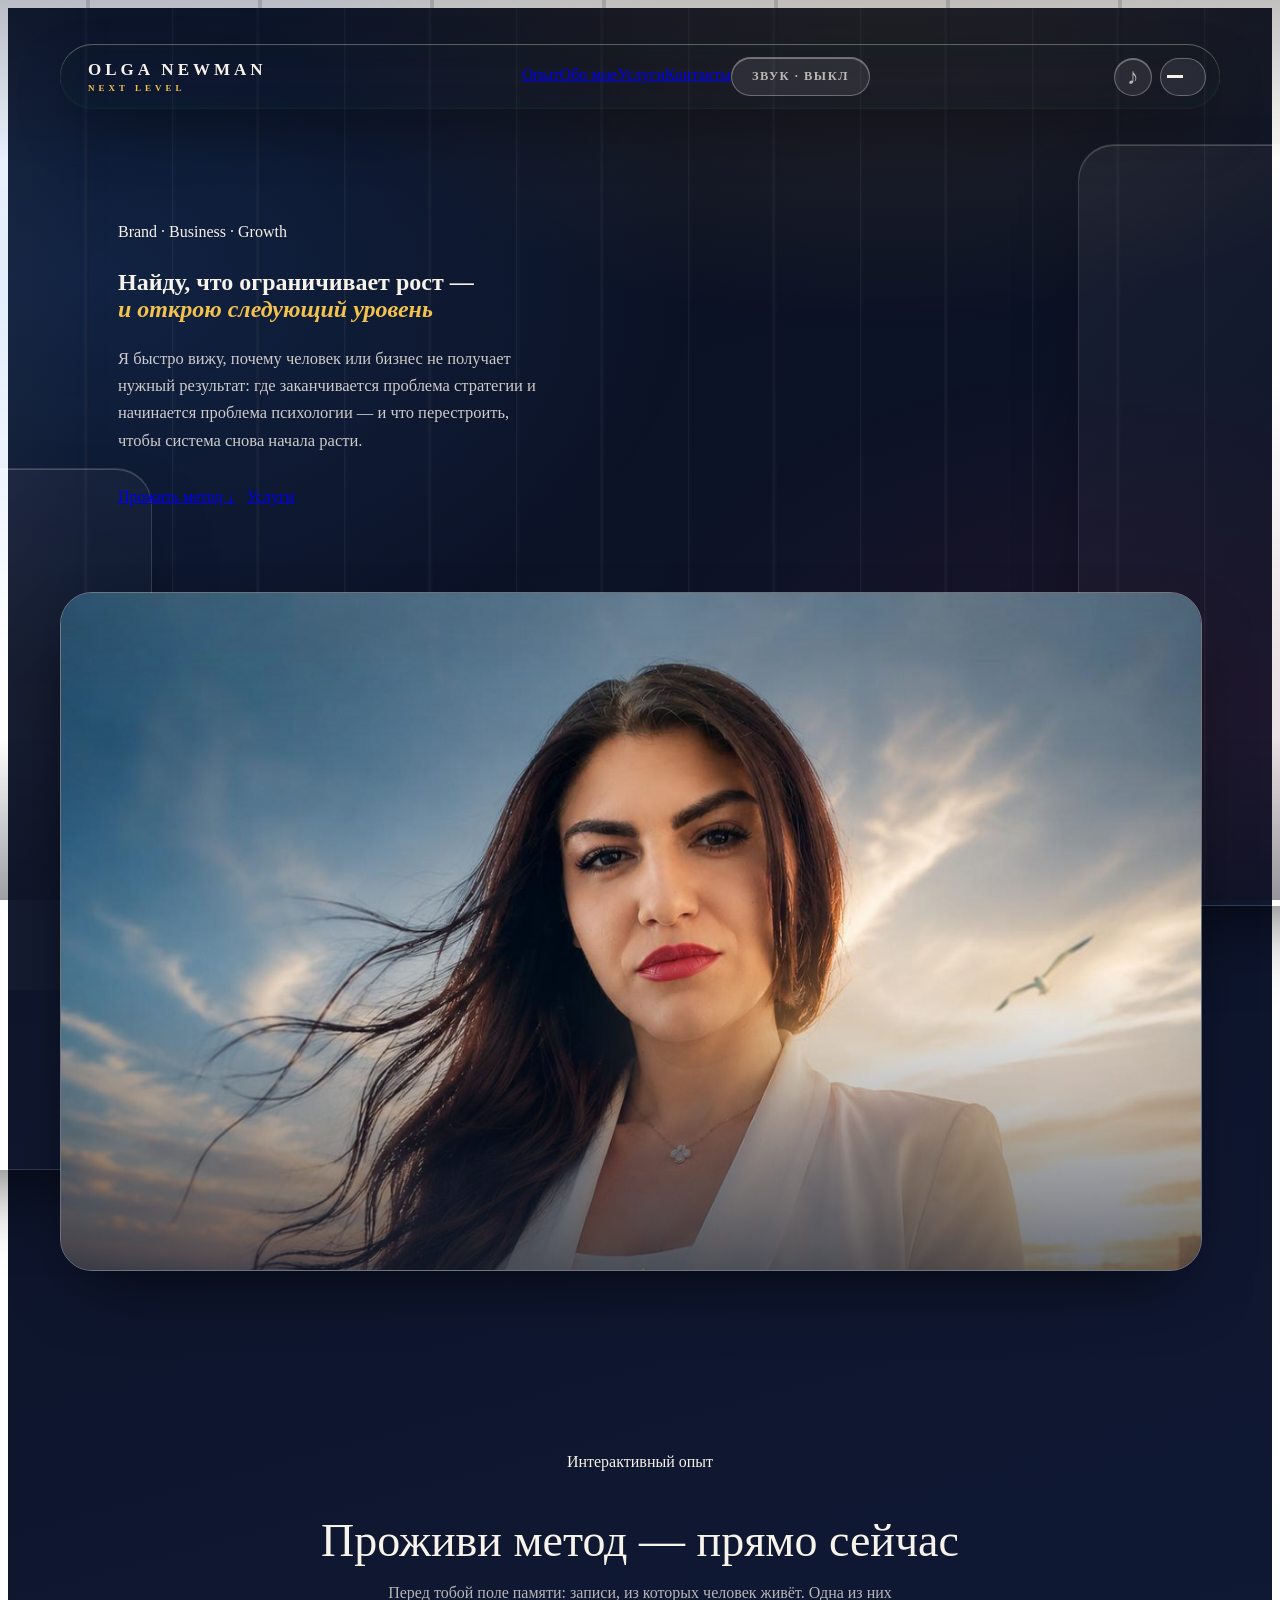
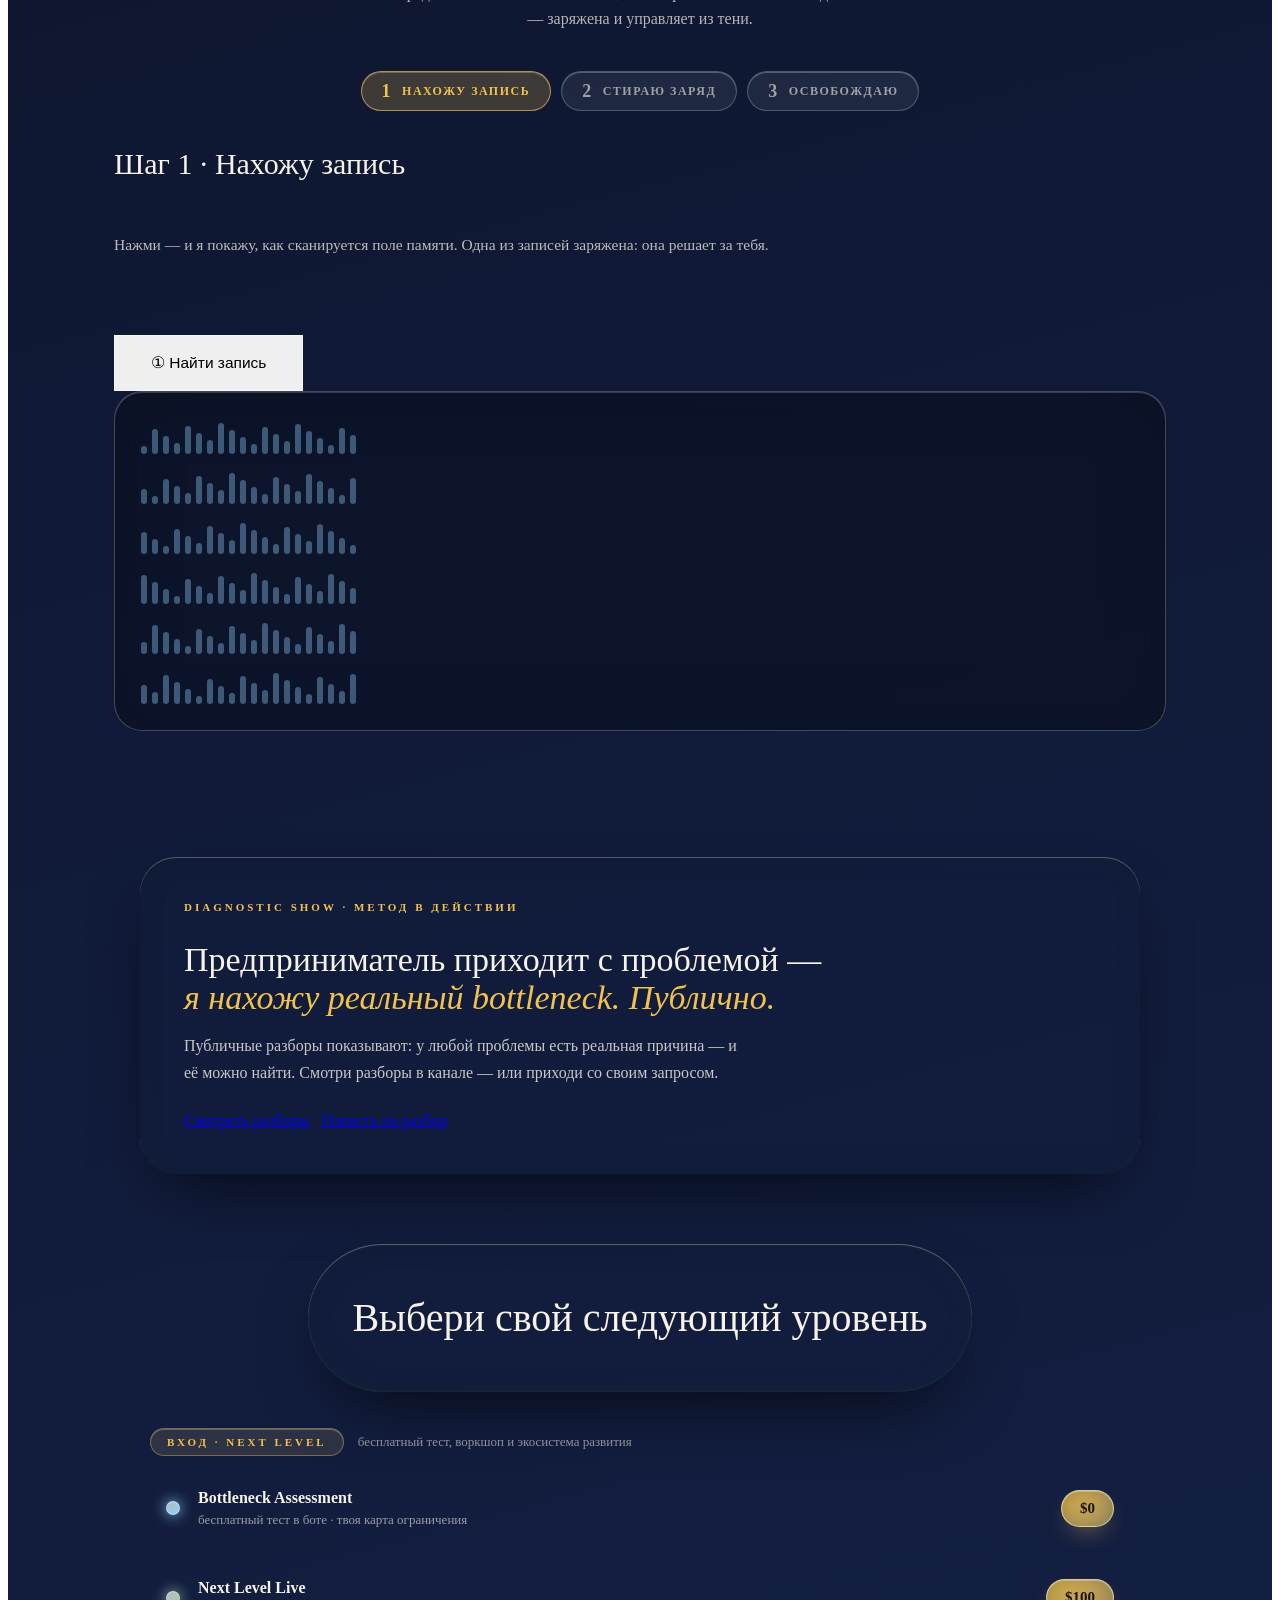
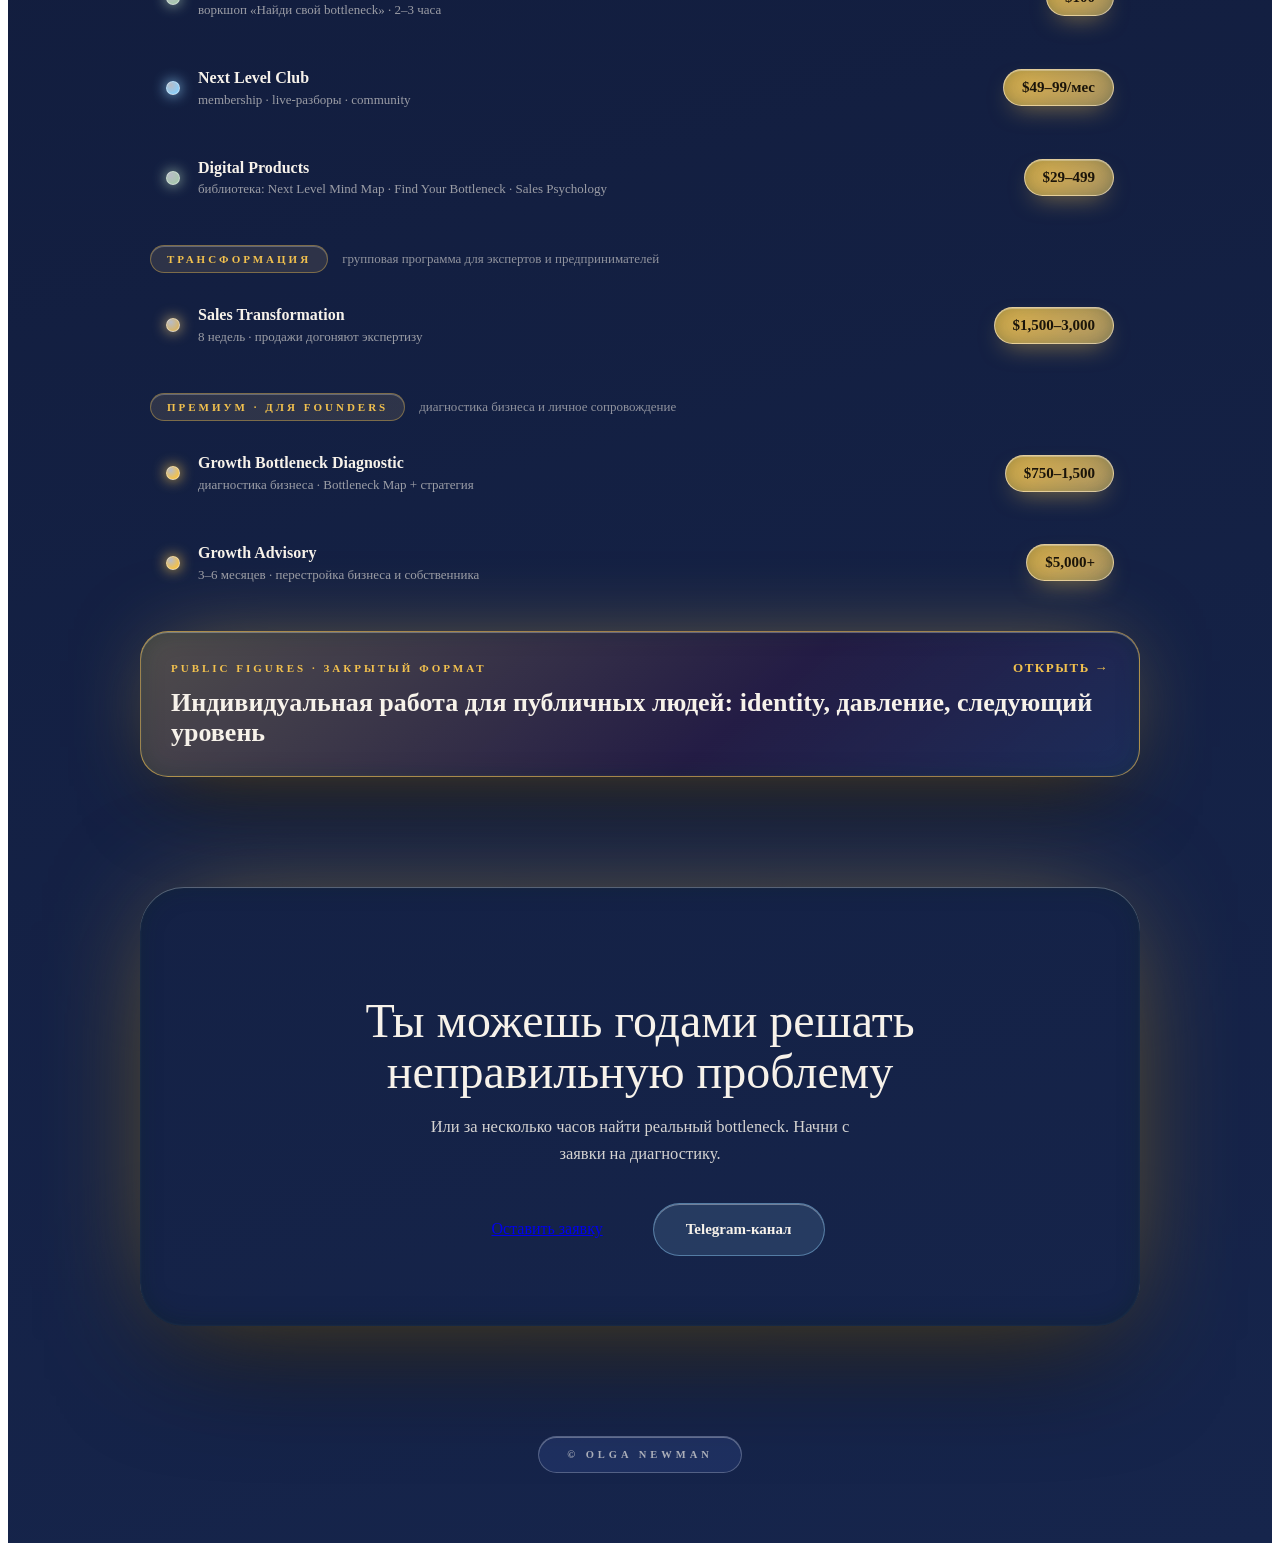
==== commit 5230f45b: "fix base path" ====
--- a/index.html
+++ b/index.html
@@ -1 +1 @@
-<!DOCTYPE html><html lang="ru"><head><meta charSet="utf-8"/><meta name="viewport" content="width=device-width, initial-scale=1"/><link rel="preload" href="/_next/static/media/7b89a4fd5e90ede0-s.p.woff2" as="font" crossorigin="" type="font/woff2"/><link rel="preload" href="/_next/static/media/86f65e8637cc94e3-s.p.woff2" as="font" crossorigin="" type="font/woff2"/><link rel="preload" href="/_next/static/media/8715d2ed531152f4-s.p.woff2" as="font" crossorigin="" type="font/woff2"/><link rel="preload" href="/_next/static/media/8760c4774489e4ba-s.p.woff2" as="font" crossorigin="" type="font/woff2"/><link rel="preload" as="image" href="/images/olga-hero.jpg"/><link rel="stylesheet" href="/_next/static/css/4500c56b0041492b.css" data-precedence="next"/><link rel="preload" as="script" fetchPriority="low" href="/_next/static/chunks/webpack-2f88a1da6cc0ef56.js"/><script src="/_next/static/chunks/fd9d1056-87da80e0c187477b.js" async=""></script><script src="/_next/static/chunks/117-54ab7854be5ada76.js" async=""></script><script src="/_next/static/chunks/main-app-a38927181bbfa514.js" async=""></script><script src="/_next/static/chunks/648-485abeac37f81ba6.js" async=""></script><script src="/_next/static/chunks/app/page-c954f69737642232.js" async=""></script><title>Olga Newman — Find What Limits Growth. Unlock the Next Level</title><meta name="description" content="Нахожу реальное ограничение роста — в человеке, инструментах или системе — и помогаю его перестроить. Диагностика, advisory, групповые программы и Next Level Club — для экспертов, предпринимателей и публичных людей."/><meta property="og:title" content="Olga Newman — Find What Limits Growth. Unlock the Next Level"/><meta property="og:description" content="Нахожу реальное ограничение роста — в человеке, инструментах или системе — и помогаю его перестроить. Диагностика, advisory, групповые программы и Next Level Club — для экспертов, предпринимателей и публичных людей."/><meta property="og:url" content="https://olganewman.com"/><meta property="og:site_name" content="Olga Newman"/><meta property="og:locale" content="ru_RU"/><meta property="og:image" content="https://olganewman.com/images/olga-hero.jpg"/><meta property="og:image:width" content="1200"/><meta property="og:image:height" content="630"/><meta property="og:image:alt" content="Ольга Ньюман"/><meta property="og:type" content="website"/><meta name="twitter:card" content="summary_large_image"/><meta name="twitter:title" content="Olga Newman — Find What Limits Growth. Unlock the Next Level"/><meta name="twitter:description" content="Нахожу реальное ограничение роста — в человеке, инструментах или системе — и помогаю его перестроить. Диагностика, advisory, групповые программы и Next Level Club — для экспертов, предпринимателей и публичных людей."/><meta name="twitter:image" content="https://olganewman.com/images/olga-hero.jpg"/><link rel="icon" href="/favicon.ico" type="image/x-icon" sizes="16x16"/><meta name="next-size-adjust"/><script src="/_next/static/chunks/polyfills-42372ed130431b0a.js" noModule=""></script></head><body class="__variable_8ca474 __variable_681ec2 font-sans antialiased"><div style="position:relative;overflow-x:hidden;background:linear-gradient(165deg,#0B1020 0%,#111B3A 50%,#16254C 100%);font-family:var(--font-sans);color:#F7F2EA;min-height:100vh"><div style="position:fixed;inset:0;pointer-events:none;z-index:0"><div style="position:absolute;inset:0;background:radial-gradient(1100px 700px at 70% -10%,rgba(242,193,78,.14),transparent 60%),radial-gradient(1000px 700px at 8% 30%,rgba(47,128,237,.16),transparent 60%),radial-gradient(900px 600px at 90% 80%,rgba(110,31,47,.18),transparent 60%)"></div><div style="position:absolute;inset:0;background:repeating-linear-gradient(90deg,rgba(255,255,255,.05) 0 1px,rgba(255,255,255,.012) 1px 3px,transparent 3px 86px)"></div><div style="position:absolute;inset:0;background:repeating-linear-gradient(90deg,transparent 0 84px,rgba(255,255,255,.028) 84px 86px,rgba(11,16,32,.16) 86px 90px,transparent 90px 172px)"></div><div style="position:absolute;top:-10%;bottom:-10%;left:-25%;width:34%;background:linear-gradient(90deg,transparent,rgba(255,255,255,.05) 45%,rgba(255,255,255,.1) 50%,rgba(255,255,255,.05) 55%,transparent);animation:causticSweep 22s linear infinite"></div><div style="position:absolute;top:16%;right:-140px;width:340px;height:760px;border-radius:36px;border:1px solid rgba(255,255,255,.14);background:linear-gradient(135deg,rgba(255,255,255,.055),rgba(255,255,255,.012) 60%);box-shadow:inset 0 1px 0 rgba(255,255,255,.22),0 40px 90px -40px rgba(0,0,0,.7);animation:paneDrift 18s ease-in-out infinite"></div><div style="position:absolute;top:52%;left:-170px;width:320px;height:700px;border-radius:36px;border:1px solid rgba(255,255,255,.12);background:linear-gradient(135deg,rgba(255,255,255,.05),rgba(255,255,255,.01) 60%);box-shadow:inset 0 1px 0 rgba(255,255,255,.2),0 40px 90px -40px rgba(0,0,0,.7);animation:paneDriftB 22s ease-in-out infinite"></div><div style="position:absolute;inset:0;background:linear-gradient(180deg,rgba(11,16,32,.25) 0%,transparent 18%,transparent 82%,rgba(11,16,32,.4) 100%)"></div></div><div style="position:sticky;top:18px;z-index:50;max-width:1160px;margin:0 auto;padding:18px 24px 0"><div class="glass nav-pill" style="display:flex;align-items:center;justify-content:space-between;gap:16px;flex-wrap:wrap;border-radius:100px;padding:13px 14px 13px 28px;box-shadow:inset 0 1px 0 rgba(255,255,255,.28),inset 0 0 30px -12px rgba(10,42,30,.65),inset 0 0 3px rgba(196,240,214,.12),0 24px 60px -20px rgba(0,0,0,.65)"><div style="position:relative"><div class="brand-name" style="font-family:var(--font-sans);font-size:17px;letter-spacing:4px;font-weight:700;color:#F7F2EA;transition:opacity .35s ease;opacity:1;min-width:190px">OLGA NEWMAN</div><div style="font-family:var(--font-sans);font-size:9px;letter-spacing:4px;text-transform:uppercase;color:#F2C14E;font-weight:600;margin-top:3px">Next Level</div></div><div class="nav-links" style="position:relative"><a href="#x-demo" class="nav-link">Опыт</a><a class="nav-link" href="/about">Обо мне</a><a href="#x-services" class="nav-link">Услуги</a><a href="#x-contact" class="nav-link">Контакты</a><button style="cursor:pointer;font-family:var(--font-sans);font-size:12.5px;letter-spacing:1.5px;text-transform:uppercase;font-weight:700;padding:11px 20px;border-radius:100px;border:1px solid rgba(255,255,255,.3);background:rgba(255,255,255,.08);color:rgba(247,242,234,.7);box-shadow:inset 0 1px 0 rgba(255,255,255,.35);transition:all .25s ease">Звук · выкл</button></div><div class="m-nav-right" style="display:flex;align-items:center;gap:8px"><button aria-label="Звук" class="sound-btn-m" style="cursor:pointer;width:38px;height:38px;border-radius:50%;border:1px solid rgba(255,255,255,.3);background:rgba(255,255,255,.08);color:rgba(247,242,234,.7);font-size:23px;line-height:1;box-shadow:inset 0 1px 0 rgba(255,255,255,.35);transition:all .25s ease;align-items:center;justify-content:center">♪</button><button aria-label="Меню" class="burger-btn" style="cursor:pointer;width:46px;height:38px;border-radius:100px;border:1px solid rgba(255,255,255,.3);background:rgba(255,255,255,.08);flex-direction:column;align-items:center;justify-content:center;gap:5px"><span style="display:block;width:16px;height:1.5px;background:#F7F2EA"></span><span style="display:block;width:16px;height:1.5px;background:#F7F2EA"></span></button></div></div></div><section class="m-sec" style="position:relative;z-index:10;max-width:1160px;margin:0 auto;padding:64px 24px 50px"><div class="anim-fade-up"><div data-tilt="true" class="glass-slab grid-hero" style="border-radius:44px"><div style="position:relative;padding:68px 30px 68px 58px" class="hero-copy"><div class="kicker-pill" style="margin-bottom:28px">Brand · Business · Growth</div><h1 class="h1" style="margin-bottom:22px">Найду, что ограничивает рост —<br/><em style="font-style:italic;color:#F2C14E">и открою следующий уровень</em></h1><p style="font-size:16.5px;line-height:1.65;color:rgba(247,242,234,.82);max-width:430px;margin-bottom:34px">Я быстро вижу, почему человек или бизнес не получает нужный результат: где заканчивается проблема стратегии и начинается проблема психологии — и что перестроить, чтобы система снова начала расти.</p><div class="m-stack" style="display:flex;gap:12px;flex-wrap:wrap"><a href="#x-demo" class="gold-btn">Прожить метод ↓</a><a href="#x-services" class="ghost-btn">Услуги</a></div></div><div style="position:relative;padding:18px 18px 18px 0" class="hero-photo"><div style="position:relative;overflow:hidden;height:100%;min-height:400px;border-radius:32px;border:1px solid rgba(255,255,255,.4);box-shadow:inset 0 1px 0 rgba(255,255,255,.28),inset 0 0 30px -12px rgba(10,42,30,.65),inset 0 0 3px rgba(196,240,214,.12),0 30px 70px -26px rgba(0,0,0,.7)"><img src="/images/olga-hero.jpg" alt="Проводник" style="display:block;width:100%;height:100%;object-fit:cover;object-position:top"/><div style="position:absolute;inset:0;background:linear-gradient(180deg,rgba(255,255,255,.12) 0%,transparent 24%,transparent 55%,rgba(11,16,32,.55) 100%)"></div></div></div></div></div></section><section id="x-demo" class="m-sec" style="position:relative;z-index:10;max-width:1160px;margin:0 auto;padding:50px 24px"><div data-pop="true"><div data-tilt-soft="true" class="glass-slab m-slab" style="border-radius:44px;padding:56px 54px"><div style="position:relative"><div style="text-align:center;margin-bottom:40px"><div class="kicker-pill" style="padding:8px 18px;margin-bottom:20px">Интерактивный опыт</div><h2 class="serif" style="font-weight:500;font-size:46px;line-height:1.06;margin-bottom:14px;text-wrap:balance">Проживи метод — прямо сейчас</h2><p style="font-size:16px;line-height:1.6;color:rgba(247,242,234,.72);max-width:520px;margin:0 auto">Перед тобой поле памяти: записи, из которых человек живёт. Одна из них — заряжена и управляет из тени.</p></div><div style="display:flex;justify-content:center;gap:10px;flex-wrap:wrap;margin-bottom:36px"><div style="display:flex;align-items:center;gap:10px;border:1px solid rgba(242,193,78,.65);background:rgba(242,193,78,.2);color:#F2C14E;border-radius:100px;padding:10px 20px;font-family:var(--font-sans);font-size:12px;letter-spacing:1.5px;text-transform:uppercase;font-weight:700;box-shadow:inset 0 1px 0 rgba(255,255,255,.25);transition:all .4s ease"><span class="serif" style="font-size:18px;line-height:1">1</span>Нахожу запись</div><div style="display:flex;align-items:center;gap:10px;border:1px solid rgba(255,255,255,.22);background:rgba(255,255,255,.07);color:rgba(247,242,234,.6);border-radius:100px;padding:10px 20px;font-family:var(--font-sans);font-size:12px;letter-spacing:1.5px;text-transform:uppercase;font-weight:700;box-shadow:inset 0 1px 0 rgba(255,255,255,.25);transition:all .4s ease"><span class="serif" style="font-size:18px;line-height:1">2</span>Стираю заряд</div><div style="display:flex;align-items:center;gap:10px;border:1px solid rgba(255,255,255,.22);background:rgba(255,255,255,.07);color:rgba(247,242,234,.6);border-radius:100px;padding:10px 20px;font-family:var(--font-sans);font-size:12px;letter-spacing:1.5px;text-transform:uppercase;font-weight:700;box-shadow:inset 0 1px 0 rgba(255,255,255,.25);transition:all .4s ease"><span class="serif" style="font-size:18px;line-height:1">3</span>Освобождаю</div></div><div class="grid-demo" style="gap:36px;align-items:center"><div><div class="serif" style="font-weight:500;font-size:30px;line-height:1.15;margin-bottom:14px;min-height:70px;transition:opacity .3s ease">Шаг 1 · Нахожу запись</div><p style="font-size:15.5px;line-height:1.6;color:rgba(247,242,234,.75);margin-bottom:28px;min-height:74px">Нажми — и я покажу, как сканируется поле памяти. Одна из записей заряжена: она решает за тебя.</p><button class="gold-btn m-full" style="border:1px solid rgba(255,255,255,.45);font-size:15.5px;padding:18px 36px">① Найти запись</button></div><div style="position:relative"><div id="x-field" style="position:relative;overflow:hidden;background:rgba(11,16,32,.5);border:1px solid rgba(255,255,255,.22);border-radius:28px;padding:26px 26px;box-shadow:inset 0 1px 0 rgba(255,255,255,.18),inset 0 0 60px rgba(11,16,32,.6);animation:none"><div style="position:absolute;left:0;right:0;height:46px;top:20px;background:linear-gradient(180deg,transparent,rgba(142,205,246,.16) 30%,rgba(142,205,246,.28) 50%,rgba(142,205,246,.16) 70%,transparent);border-top:1px solid rgba(142,205,246,.35);border-bottom:1px solid rgba(142,205,246,.35);opacity:0;transition:top .3s cubic-bezier(.4,0,.2,1),opacity .4s ease;pointer-events:none;animation:beamHum .6s ease-in-out infinite"></div><div style="display:flex;flex-direction:column;gap:14px"><div style="display:flex;align-items:flex-end;gap:5px;height:36px;animation:none;opacity:1;transition:opacity .4s ease"><span style="display:inline-block;width:6px;border-radius:4px;height:8px;background:rgba(142,205,246,.38);box-shadow:none;transition:background .45s ease,box-shadow .45s ease"></span><span style="display:inline-block;width:6px;border-radius:4px;height:25px;background:rgba(142,205,246,.38);box-shadow:none;transition:background .45s ease,box-shadow .45s ease"></span><span style="display:inline-block;width:6px;border-radius:4px;height:18px;background:rgba(142,205,246,.38);box-shadow:none;transition:background .45s ease,box-shadow .45s ease"></span><span style="display:inline-block;width:6px;border-radius:4px;height:11px;background:rgba(142,205,246,.38);box-shadow:none;transition:background .45s ease,box-shadow .45s ease"></span><span style="display:inline-block;width:6px;border-radius:4px;height:28px;background:rgba(142,205,246,.38);box-shadow:none;transition:background .45s ease,box-shadow .45s ease"></span><span style="display:inline-block;width:6px;border-radius:4px;height:21px;background:rgba(142,205,246,.38);box-shadow:none;transition:background .45s ease,box-shadow .45s ease"></span><span style="display:inline-block;width:6px;border-radius:4px;height:14px;background:rgba(142,205,246,.38);box-shadow:none;transition:background .45s ease,box-shadow .45s ease"></span><span style="display:inline-block;width:6px;border-radius:4px;height:31px;background:rgba(142,205,246,.38);box-shadow:none;transition:background .45s ease,box-shadow .45s ease"></span><span style="display:inline-block;width:6px;border-radius:4px;height:24px;background:rgba(142,205,246,.38);box-shadow:none;transition:background .45s ease,box-shadow .45s ease"></span><span style="display:inline-block;width:6px;border-radius:4px;height:17px;background:rgba(142,205,246,.38);box-shadow:none;transition:background .45s ease,box-shadow .45s ease"></span><span style="display:inline-block;width:6px;border-radius:4px;height:10px;background:rgba(142,205,246,.38);box-shadow:none;transition:background .45s ease,box-shadow .45s ease"></span><span style="display:inline-block;width:6px;border-radius:4px;height:27px;background:rgba(142,205,246,.38);box-shadow:none;transition:background .45s ease,box-shadow .45s ease"></span><span style="display:inline-block;width:6px;border-radius:4px;height:20px;background:rgba(142,205,246,.38);box-shadow:none;transition:background .45s ease,box-shadow .45s ease"></span><span style="display:inline-block;width:6px;border-radius:4px;height:13px;background:rgba(142,205,246,.38);box-shadow:none;transition:background .45s ease,box-shadow .45s ease"></span><span style="display:inline-block;width:6px;border-radius:4px;height:30px;background:rgba(142,205,246,.38);box-shadow:none;transition:background .45s ease,box-shadow .45s ease"></span><span style="display:inline-block;width:6px;border-radius:4px;height:23px;background:rgba(142,205,246,.38);box-shadow:none;transition:background .45s ease,box-shadow .45s ease"></span><span style="display:inline-block;width:6px;border-radius:4px;height:16px;background:rgba(142,205,246,.38);box-shadow:none;transition:background .45s ease,box-shadow .45s ease"></span><span style="display:inline-block;width:6px;border-radius:4px;height:9px;background:rgba(142,205,246,.38);box-shadow:none;transition:background .45s ease,box-shadow .45s ease"></span><span style="display:inline-block;width:6px;border-radius:4px;height:26px;background:rgba(142,205,246,.38);box-shadow:none;transition:background .45s ease,box-shadow .45s ease"></span><span style="display:inline-block;width:6px;border-radius:4px;height:19px;background:rgba(142,205,246,.38);box-shadow:none;transition:background .45s ease,box-shadow .45s ease"></span></div><div style="display:flex;align-items:flex-end;gap:5px;height:36px;animation:none;opacity:1;transition:opacity .4s ease"><span style="display:inline-block;width:6px;border-radius:4px;height:15px;background:rgba(142,205,246,.38);box-shadow:none;transition:background .45s ease,box-shadow .45s ease"></span><span style="display:inline-block;width:6px;border-radius:4px;height:8px;background:rgba(142,205,246,.38);box-shadow:none;transition:background .45s ease,box-shadow .45s ease"></span><span style="display:inline-block;width:6px;border-radius:4px;height:25px;background:rgba(142,205,246,.38);box-shadow:none;transition:background .45s ease,box-shadow .45s ease"></span><span style="display:inline-block;width:6px;border-radius:4px;height:18px;background:rgba(142,205,246,.38);box-shadow:none;transition:background .45s ease,box-shadow .45s ease"></span><span style="display:inline-block;width:6px;border-radius:4px;height:11px;background:rgba(142,205,246,.38);box-shadow:none;transition:background .45s ease,box-shadow .45s ease"></span><span style="display:inline-block;width:6px;border-radius:4px;height:28px;background:rgba(142,205,246,.38);box-shadow:none;transition:background .45s ease,box-shadow .45s ease"></span><span style="display:inline-block;width:6px;border-radius:4px;height:21px;background:rgba(142,205,246,.38);box-shadow:none;transition:background .45s ease,box-shadow .45s ease"></span><span style="display:inline-block;width:6px;border-radius:4px;height:14px;background:rgba(142,205,246,.38);box-shadow:none;transition:background .45s ease,box-shadow .45s ease"></span><span style="display:inline-block;width:6px;border-radius:4px;height:31px;background:rgba(142,205,246,.38);box-shadow:none;transition:background .45s ease,box-shadow .45s ease"></span><span style="display:inline-block;width:6px;border-radius:4px;height:24px;background:rgba(142,205,246,.38);box-shadow:none;transition:background .45s ease,box-shadow .45s ease"></span><span style="display:inline-block;width:6px;border-radius:4px;height:17px;background:rgba(142,205,246,.38);box-shadow:none;transition:background .45s ease,box-shadow .45s ease"></span><span style="display:inline-block;width:6px;border-radius:4px;height:10px;background:rgba(142,205,246,.38);box-shadow:none;transition:background .45s ease,box-shadow .45s ease"></span><span style="display:inline-block;width:6px;border-radius:4px;height:27px;background:rgba(142,205,246,.38);box-shadow:none;transition:background .45s ease,box-shadow .45s ease"></span><span style="display:inline-block;width:6px;border-radius:4px;height:20px;background:rgba(142,205,246,.38);box-shadow:none;transition:background .45s ease,box-shadow .45s ease"></span><span style="display:inline-block;width:6px;border-radius:4px;height:13px;background:rgba(142,205,246,.38);box-shadow:none;transition:background .45s ease,box-shadow .45s ease"></span><span style="display:inline-block;width:6px;border-radius:4px;height:30px;background:rgba(142,205,246,.38);box-shadow:none;transition:background .45s ease,box-shadow .45s ease"></span><span style="display:inline-block;width:6px;border-radius:4px;height:23px;background:rgba(142,205,246,.38);box-shadow:none;transition:background .45s ease,box-shadow .45s ease"></span><span style="display:inline-block;width:6px;border-radius:4px;height:16px;background:rgba(142,205,246,.38);box-shadow:none;transition:background .45s ease,box-shadow .45s ease"></span><span style="display:inline-block;width:6px;border-radius:4px;height:9px;background:rgba(142,205,246,.38);box-shadow:none;transition:background .45s ease,box-shadow .45s ease"></span><span style="display:inline-block;width:6px;border-radius:4px;height:26px;background:rgba(142,205,246,.38);box-shadow:none;transition:background .45s ease,box-shadow .45s ease"></span></div><div style="display:flex;align-items:flex-end;gap:5px;height:36px;animation:none;opacity:1;transition:opacity .4s ease"><span style="display:inline-block;width:6px;border-radius:4px;height:22px;background:rgba(142,205,246,.38);box-shadow:none;transition:background .45s ease,box-shadow .45s ease"></span><span style="display:inline-block;width:6px;border-radius:4px;height:15px;background:rgba(142,205,246,.38);box-shadow:none;transition:background .45s ease,box-shadow .45s ease"></span><span style="display:inline-block;width:6px;border-radius:4px;height:8px;background:rgba(142,205,246,.38);box-shadow:none;transition:background .45s ease,box-shadow .45s ease"></span><span style="display:inline-block;width:6px;border-radius:4px;height:25px;background:rgba(142,205,246,.38);box-shadow:none;transition:background .45s ease,box-shadow .45s ease"></span><span style="display:inline-block;width:6px;border-radius:4px;height:18px;background:rgba(142,205,246,.38);box-shadow:none;transition:background .45s ease,box-shadow .45s ease"></span><span style="display:inline-block;width:6px;border-radius:4px;height:11px;background:rgba(142,205,246,.38);box-shadow:none;transition:background .45s ease,box-shadow .45s ease"></span><span style="display:inline-block;width:6px;border-radius:4px;height:28px;background:rgba(142,205,246,.38);box-shadow:none;transition:background .45s ease,box-shadow .45s ease"></span><span style="display:inline-block;width:6px;border-radius:4px;height:21px;background:rgba(142,205,246,.38);box-shadow:none;transition:background .45s ease,box-shadow .45s ease"></span><span style="display:inline-block;width:6px;border-radius:4px;height:14px;background:rgba(142,205,246,.38);box-shadow:none;transition:background .45s ease,box-shadow .45s ease"></span><span style="display:inline-block;width:6px;border-radius:4px;height:31px;background:rgba(142,205,246,.38);box-shadow:none;transition:background .45s ease,box-shadow .45s ease"></span><span style="display:inline-block;width:6px;border-radius:4px;height:24px;background:rgba(142,205,246,.38);box-shadow:none;transition:background .45s ease,box-shadow .45s ease"></span><span style="display:inline-block;width:6px;border-radius:4px;height:17px;background:rgba(142,205,246,.38);box-shadow:none;transition:background .45s ease,box-shadow .45s ease"></span><span style="display:inline-block;width:6px;border-radius:4px;height:10px;background:rgba(142,205,246,.38);box-shadow:none;transition:background .45s ease,box-shadow .45s ease"></span><span style="display:inline-block;width:6px;border-radius:4px;height:27px;background:rgba(142,205,246,.38);box-shadow:none;transition:background .45s ease,box-shadow .45s ease"></span><span style="display:inline-block;width:6px;border-radius:4px;height:20px;background:rgba(142,205,246,.38);box-shadow:none;transition:background .45s ease,box-shadow .45s ease"></span><span style="display:inline-block;width:6px;border-radius:4px;height:13px;background:rgba(142,205,246,.38);box-shadow:none;transition:background .45s ease,box-shadow .45s ease"></span><span style="display:inline-block;width:6px;border-radius:4px;height:30px;background:rgba(142,205,246,.38);box-shadow:none;transition:background .45s ease,box-shadow .45s ease"></span><span style="display:inline-block;width:6px;border-radius:4px;height:23px;background:rgba(142,205,246,.38);box-shadow:none;transition:background .45s ease,box-shadow .45s ease"></span><span style="display:inline-block;width:6px;border-radius:4px;height:16px;background:rgba(142,205,246,.38);box-shadow:none;transition:background .45s ease,box-shadow .45s ease"></span><span style="display:inline-block;width:6px;border-radius:4px;height:9px;background:rgba(142,205,246,.38);box-shadow:none;transition:background .45s ease,box-shadow .45s ease"></span></div><div style="display:flex;align-items:flex-end;gap:5px;height:36px;animation:none;opacity:1;transition:opacity .4s ease"><span style="display:inline-block;width:6px;border-radius:4px;height:29px;background:rgba(142,205,246,.38);box-shadow:none;transition:background .45s ease,box-shadow .45s ease"></span><span style="display:inline-block;width:6px;border-radius:4px;height:22px;background:rgba(142,205,246,.38);box-shadow:none;transition:background .45s ease,box-shadow .45s ease"></span><span style="display:inline-block;width:6px;border-radius:4px;height:15px;background:rgba(142,205,246,.38);box-shadow:none;transition:background .45s ease,box-shadow .45s ease"></span><span style="display:inline-block;width:6px;border-radius:4px;height:8px;background:rgba(142,205,246,.38);box-shadow:none;transition:background .45s ease,box-shadow .45s ease"></span><span style="display:inline-block;width:6px;border-radius:4px;height:25px;background:rgba(142,205,246,.38);box-shadow:none;transition:background .45s ease,box-shadow .45s ease"></span><span style="display:inline-block;width:6px;border-radius:4px;height:18px;background:rgba(142,205,246,.38);box-shadow:none;transition:background .45s ease,box-shadow .45s ease"></span><span style="display:inline-block;width:6px;border-radius:4px;height:11px;background:rgba(142,205,246,.38);box-shadow:none;transition:background .45s ease,box-shadow .45s ease"></span><span style="display:inline-block;width:6px;border-radius:4px;height:28px;background:rgba(142,205,246,.38);box-shadow:none;transition:background .45s ease,box-shadow .45s ease"></span><span style="display:inline-block;width:6px;border-radius:4px;height:21px;background:rgba(142,205,246,.38);box-shadow:none;transition:background .45s ease,box-shadow .45s ease"></span><span style="display:inline-block;width:6px;border-radius:4px;height:14px;background:rgba(142,205,246,.38);box-shadow:none;transition:background .45s ease,box-shadow .45s ease"></span><span style="display:inline-block;width:6px;border-radius:4px;height:31px;background:rgba(142,205,246,.38);box-shadow:none;transition:background .45s ease,box-shadow .45s ease"></span><span style="display:inline-block;width:6px;border-radius:4px;height:24px;background:rgba(142,205,246,.38);box-shadow:none;transition:background .45s ease,box-shadow .45s ease"></span><span style="display:inline-block;width:6px;border-radius:4px;height:17px;background:rgba(142,205,246,.38);box-shadow:none;transition:background .45s ease,box-shadow .45s ease"></span><span style="display:inline-block;width:6px;border-radius:4px;height:10px;background:rgba(142,205,246,.38);box-shadow:none;transition:background .45s ease,box-shadow .45s ease"></span><span style="display:inline-block;width:6px;border-radius:4px;height:27px;background:rgba(142,205,246,.38);box-shadow:none;transition:background .45s ease,box-shadow .45s ease"></span><span style="display:inline-block;width:6px;border-radius:4px;height:20px;background:rgba(142,205,246,.38);box-shadow:none;transition:background .45s ease,box-shadow .45s ease"></span><span style="display:inline-block;width:6px;border-radius:4px;height:13px;background:rgba(142,205,246,.38);box-shadow:none;transition:background .45s ease,box-shadow .45s ease"></span><span style="display:inline-block;width:6px;border-radius:4px;height:30px;background:rgba(142,205,246,.38);box-shadow:none;transition:background .45s ease,box-shadow .45s ease"></span><span style="display:inline-block;width:6px;border-radius:4px;height:23px;background:rgba(142,205,246,.38);box-shadow:none;transition:background .45s ease,box-shadow .45s ease"></span><span style="display:inline-block;width:6px;border-radius:4px;height:16px;background:rgba(142,205,246,.38);box-shadow:none;transition:background .45s ease,box-shadow .45s ease"></span></div><div style="display:flex;align-items:flex-end;gap:5px;height:36px;animation:none;opacity:1;transition:opacity .4s ease"><span style="display:inline-block;width:6px;border-radius:4px;height:12px;background:rgba(142,205,246,.38);box-shadow:none;transition:background .45s ease,box-shadow .45s ease"></span><span style="display:inline-block;width:6px;border-radius:4px;height:29px;background:rgba(142,205,246,.38);box-shadow:none;transition:background .45s ease,box-shadow .45s ease"></span><span style="display:inline-block;width:6px;border-radius:4px;height:22px;background:rgba(142,205,246,.38);box-shadow:none;transition:background .45s ease,box-shadow .45s ease"></span><span style="display:inline-block;width:6px;border-radius:4px;height:15px;background:rgba(142,205,246,.38);box-shadow:none;transition:background .45s ease,box-shadow .45s ease"></span><span style="display:inline-block;width:6px;border-radius:4px;height:8px;background:rgba(142,205,246,.38);box-shadow:none;transition:background .45s ease,box-shadow .45s ease"></span><span style="display:inline-block;width:6px;border-radius:4px;height:25px;background:rgba(142,205,246,.38);box-shadow:none;transition:background .45s ease,box-shadow .45s ease"></span><span style="display:inline-block;width:6px;border-radius:4px;height:18px;background:rgba(142,205,246,.38);box-shadow:none;transition:background .45s ease,box-shadow .45s ease"></span><span style="display:inline-block;width:6px;border-radius:4px;height:11px;background:rgba(142,205,246,.38);box-shadow:none;transition:background .45s ease,box-shadow .45s ease"></span><span style="display:inline-block;width:6px;border-radius:4px;height:28px;background:rgba(142,205,246,.38);box-shadow:none;transition:background .45s ease,box-shadow .45s ease"></span><span style="display:inline-block;width:6px;border-radius:4px;height:21px;background:rgba(142,205,246,.38);box-shadow:none;transition:background .45s ease,box-shadow .45s ease"></span><span style="display:inline-block;width:6px;border-radius:4px;height:14px;background:rgba(142,205,246,.38);box-shadow:none;transition:background .45s ease,box-shadow .45s ease"></span><span style="display:inline-block;width:6px;border-radius:4px;height:31px;background:rgba(142,205,246,.38);box-shadow:none;transition:background .45s ease,box-shadow .45s ease"></span><span style="display:inline-block;width:6px;border-radius:4px;height:24px;background:rgba(142,205,246,.38);box-shadow:none;transition:background .45s ease,box-shadow .45s ease"></span><span style="display:inline-block;width:6px;border-radius:4px;height:17px;background:rgba(142,205,246,.38);box-shadow:none;transition:background .45s ease,box-shadow .45s ease"></span><span style="display:inline-block;width:6px;border-radius:4px;height:10px;background:rgba(142,205,246,.38);box-shadow:none;transition:background .45s ease,box-shadow .45s ease"></span><span style="display:inline-block;width:6px;border-radius:4px;height:27px;background:rgba(142,205,246,.38);box-shadow:none;transition:background .45s ease,box-shadow .45s ease"></span><span style="display:inline-block;width:6px;border-radius:4px;height:20px;background:rgba(142,205,246,.38);box-shadow:none;transition:background .45s ease,box-shadow .45s ease"></span><span style="display:inline-block;width:6px;border-radius:4px;height:13px;background:rgba(142,205,246,.38);box-shadow:none;transition:background .45s ease,box-shadow .45s ease"></span><span style="display:inline-block;width:6px;border-radius:4px;height:30px;background:rgba(142,205,246,.38);box-shadow:none;transition:background .45s ease,box-shadow .45s ease"></span><span style="display:inline-block;width:6px;border-radius:4px;height:23px;background:rgba(142,205,246,.38);box-shadow:none;transition:background .45s ease,box-shadow .45s ease"></span></div><div style="display:flex;align-items:flex-end;gap:5px;height:36px;animation:none;opacity:1;transition:opacity .4s ease"><span style="display:inline-block;width:6px;border-radius:4px;height:19px;background:rgba(142,205,246,.38);box-shadow:none;transition:background .45s ease,box-shadow .45s ease"></span><span style="display:inline-block;width:6px;border-radius:4px;height:12px;background:rgba(142,205,246,.38);box-shadow:none;transition:background .45s ease,box-shadow .45s ease"></span><span style="display:inline-block;width:6px;border-radius:4px;height:29px;background:rgba(142,205,246,.38);box-shadow:none;transition:background .45s ease,box-shadow .45s ease"></span><span style="display:inline-block;width:6px;border-radius:4px;height:22px;background:rgba(142,205,246,.38);box-shadow:none;transition:background .45s ease,box-shadow .45s ease"></span><span style="display:inline-block;width:6px;border-radius:4px;height:15px;background:rgba(142,205,246,.38);box-shadow:none;transition:background .45s ease,box-shadow .45s ease"></span><span style="display:inline-block;width:6px;border-radius:4px;height:8px;background:rgba(142,205,246,.38);box-shadow:none;transition:background .45s ease,box-shadow .45s ease"></span><span style="display:inline-block;width:6px;border-radius:4px;height:25px;background:rgba(142,205,246,.38);box-shadow:none;transition:background .45s ease,box-shadow .45s ease"></span><span style="display:inline-block;width:6px;border-radius:4px;height:18px;background:rgba(142,205,246,.38);box-shadow:none;transition:background .45s ease,box-shadow .45s ease"></span><span style="display:inline-block;width:6px;border-radius:4px;height:11px;background:rgba(142,205,246,.38);box-shadow:none;transition:background .45s ease,box-shadow .45s ease"></span><span style="display:inline-block;width:6px;border-radius:4px;height:28px;background:rgba(142,205,246,.38);box-shadow:none;transition:background .45s ease,box-shadow .45s ease"></span><span style="display:inline-block;width:6px;border-radius:4px;height:21px;background:rgba(142,205,246,.38);box-shadow:none;transition:background .45s ease,box-shadow .45s ease"></span><span style="display:inline-block;width:6px;border-radius:4px;height:14px;background:rgba(142,205,246,.38);box-shadow:none;transition:background .45s ease,box-shadow .45s ease"></span><span style="display:inline-block;width:6px;border-radius:4px;height:31px;background:rgba(142,205,246,.38);box-shadow:none;transition:background .45s ease,box-shadow .45s ease"></span><span style="display:inline-block;width:6px;border-radius:4px;height:24px;background:rgba(142,205,246,.38);box-shadow:none;transition:background .45s ease,box-shadow .45s ease"></span><span style="display:inline-block;width:6px;border-radius:4px;height:17px;background:rgba(142,205,246,.38);box-shadow:none;transition:background .45s ease,box-shadow .45s ease"></span><span style="display:inline-block;width:6px;border-radius:4px;height:10px;background:rgba(142,205,246,.38);box-shadow:none;transition:background .45s ease,box-shadow .45s ease"></span><span style="display:inline-block;width:6px;border-radius:4px;height:27px;background:rgba(142,205,246,.38);box-shadow:none;transition:background .45s ease,box-shadow .45s ease"></span><span style="display:inline-block;width:6px;border-radius:4px;height:20px;background:rgba(142,205,246,.38);box-shadow:none;transition:background .45s ease,box-shadow .45s ease"></span><span style="display:inline-block;width:6px;border-radius:4px;height:13px;background:rgba(142,205,246,.38);box-shadow:none;transition:background .45s ease,box-shadow .45s ease"></span><span style="display:inline-block;width:6px;border-radius:4px;height:30px;background:rgba(142,205,246,.38);box-shadow:none;transition:background .45s ease,box-shadow .45s ease"></span></div></div><div id="x-burst" style="position:absolute;inset:0;pointer-events:none"></div></div></div></div></div></div></div></section><section id="x-show" class="m-sec" style="position:relative;z-index:10;max-width:1000px;margin:0 auto;padding:20px 24px 10px"><div data-pop="true"><div data-tilt-soft="true" class="glass m-slab" style="border-radius:36px;padding:44px 44px;box-shadow:inset 0 1px 0 rgba(255,255,255,.28),inset 0 0 30px -12px rgba(10,42,30,.65),0 30px 70px -28px rgba(0,0,0,.75)"><div style="font-family:var(--font-sans);font-size:11px;letter-spacing:3px;text-transform:uppercase;color:#F2C14E;font-weight:700;margin-bottom:14px">Diagnostic Show · метод в действии</div><h2 class="serif" style="font-weight:500;font-size:34px;line-height:1.12;margin-bottom:14px;text-wrap:balance">Предприниматель приходит с проблемой —<br/><em style="font-style:italic;color:#F2C14E">я нахожу реальный bottleneck. Публично.</em></h2><p style="font-size:16px;line-height:1.65;color:rgba(247,242,234,.8);max-width:560px;margin-bottom:26px">Публичные разборы показывают: у любой проблемы есть реальная причина — и её можно найти. Смотри разборы в канале — или приходи со своим запросом.</p><div class="m-stack" style="display:flex;gap:12px;flex-wrap:wrap"><a href="https://t.me/olgagoldmanclub" class="ghost-btn">Смотреть разборы</a><a href="https://t.me/OlgaFreedom_Bot?start=src_site-show" class="gold-btn">Попасть на разбор</a></div></div></div></section><section id="x-services" class="m-sec" style="position:relative;z-index:10;max-width:1000px;margin:0 auto;padding:60px 24px"><div data-pop="true" style="display:flex;justify-content:center;margin-bottom:36px"><div class="glass" style="text-align:center;border-radius:100px;padding:20px 44px;box-shadow:inset 0 1px 0 rgba(255,255,255,.28),inset 0 0 30px -12px rgba(10,42,30,.65),inset 0 0 3px rgba(196,240,214,.12),0 30px 70px -28px rgba(0,0,0,.75)"><h2 class="serif" style="position:relative;font-weight:500;font-size:40px;line-height:1.05">Выбери свой следующий уровень</h2></div></div><div style="display:flex;flex-direction:column;gap:28px"><div><div style="display:flex;align-items:baseline;gap:14px;margin-bottom:12px;padding:0 10px"><div style="display:inline-block;background:rgba(242,193,78,.16);-webkit-backdrop-filter:saturate(122%) contrast(1.07) brightness(1.05);backdrop-filter:saturate(122%) contrast(1.07) brightness(1.05);border:1px solid rgba(242,193,78,.4);border-radius:100px;padding:7px 16px;font-family:var(--font-sans);font-size:11px;letter-spacing:3px;text-transform:uppercase;color:#F2C14E;font-weight:700;box-shadow:inset 0 1px 0 rgba(255,255,255,.25)">Вход · Next Level</div><div style="font-size:13px;color:rgba(247,242,234,.55)">бесплатный тест, воркшоп и экосистема развития</div></div><div style="display:flex;flex-direction:column;gap:10px"><a href="https://t.me/OlgaFreedom_Bot?start=src_site" data-pop="true" data-note="0" class="glass service-row" style="display:flex;align-items:center;gap:18px;text-decoration:none;border-radius:24px;padding:20px 26px"><div style="width:12px;height:12px;border-radius:50%;background:radial-gradient(circle at 32% 28%,rgba(255,255,255,.7),#8ECDF6 70%);border:1px solid rgba(255,255,255,.4);box-shadow:0 0 14px #8ECDF6;flex-shrink:0"></div><div style="flex:1;min-width:0"><div style="font-family:var(--font-sans);font-size:16px;font-weight:600;color:#F7F2EA;line-height:1.3">Bottleneck Assessment</div><div style="font-size:13px;color:rgba(247,242,234,.6);margin-top:3px">бесплатный тест в боте · твоя карта ограничения</div></div><div style="font-family:var(--font-sans);font-size:15px;font-weight:700;color:#1A140A;white-space:nowrap;background:linear-gradient(135deg,rgba(242,193,78,.92),rgba(214,181,109,.82));border:1px solid rgba(255,255,255,.4);border-radius:100px;padding:9px 18px;box-shadow:inset 0 1px 0 rgba(255,255,255,.28),inset 0 0 30px -12px rgba(10,42,30,.65),inset 0 0 3px rgba(196,240,214,.12),0 10px 24px -10px rgba(242,193,78,.6)">$0</div></a><a data-pop="true" data-note="1" class="glass service-row" style="display:flex;align-items:center;gap:18px;text-decoration:none;border-radius:24px;padding:20px 26px" href="/rasstanovka"><div style="width:12px;height:12px;border-radius:50%;background:radial-gradient(circle at 32% 28%,rgba(255,255,255,.7),#A9C7B0 70%);border:1px solid rgba(255,255,255,.4);box-shadow:0 0 14px #A9C7B0;flex-shrink:0"></div><div style="flex:1;min-width:0"><div style="font-family:var(--font-sans);font-size:16px;font-weight:600;color:#F7F2EA;line-height:1.3">Next Level Live</div><div style="font-size:13px;color:rgba(247,242,234,.6);margin-top:3px">воркшоп «Найди свой bottleneck» · 2–3 часа</div></div><div style="font-family:var(--font-sans);font-size:15px;font-weight:700;color:#1A140A;white-space:nowrap;background:linear-gradient(135deg,rgba(242,193,78,.92),rgba(214,181,109,.82));border:1px solid rgba(255,255,255,.4);border-radius:100px;padding:9px 18px;box-shadow:inset 0 1px 0 rgba(255,255,255,.28),inset 0 0 30px -12px rgba(10,42,30,.65),inset 0 0 3px rgba(196,240,214,.12),0 10px 24px -10px rgba(242,193,78,.6)">$100</div></a><a data-pop="true" data-note="2" class="glass service-row" style="display:flex;align-items:center;gap:18px;text-decoration:none;border-radius:24px;padding:20px 26px" href="/club"><div style="width:12px;height:12px;border-radius:50%;background:radial-gradient(circle at 32% 28%,rgba(255,255,255,.7),#8ECDF6 70%);border:1px solid rgba(255,255,255,.4);box-shadow:0 0 14px #8ECDF6;flex-shrink:0"></div><div style="flex:1;min-width:0"><div style="font-family:var(--font-sans);font-size:16px;font-weight:600;color:#F7F2EA;line-height:1.3">Next Level Club</div><div style="font-size:13px;color:rgba(247,242,234,.6);margin-top:3px">membership · live-разборы · community</div></div><div style="font-family:var(--font-sans);font-size:15px;font-weight:700;color:#1A140A;white-space:nowrap;background:linear-gradient(135deg,rgba(242,193,78,.92),rgba(214,181,109,.82));border:1px solid rgba(255,255,255,.4);border-radius:100px;padding:9px 18px;box-shadow:inset 0 1px 0 rgba(255,255,255,.28),inset 0 0 30px -12px rgba(10,42,30,.65),inset 0 0 3px rgba(196,240,214,.12),0 10px 24px -10px rgba(242,193,78,.6)">$49–99/мес</div></a><a href="https://t.me/OlgaFreedom_Bot?start=src_site-digital" data-pop="true" data-note="3" class="glass service-row" style="display:flex;align-items:center;gap:18px;text-decoration:none;border-radius:24px;padding:20px 26px"><div style="width:12px;height:12px;border-radius:50%;background:radial-gradient(circle at 32% 28%,rgba(255,255,255,.7),#A9C7B0 70%);border:1px solid rgba(255,255,255,.4);box-shadow:0 0 14px #A9C7B0;flex-shrink:0"></div><div style="flex:1;min-width:0"><div style="font-family:var(--font-sans);font-size:16px;font-weight:600;color:#F7F2EA;line-height:1.3">Digital Products</div><div style="font-size:13px;color:rgba(247,242,234,.6);margin-top:3px">библиотека: Next Level Mind Map · Find Your Bottleneck · Sales Psychology</div></div><div style="font-family:var(--font-sans);font-size:15px;font-weight:700;color:#1A140A;white-space:nowrap;background:linear-gradient(135deg,rgba(242,193,78,.92),rgba(214,181,109,.82));border:1px solid rgba(255,255,255,.4);border-radius:100px;padding:9px 18px;box-shadow:inset 0 1px 0 rgba(255,255,255,.28),inset 0 0 30px -12px rgba(10,42,30,.65),inset 0 0 3px rgba(196,240,214,.12),0 10px 24px -10px rgba(242,193,78,.6)">$29–499</div></a></div></div><div><div style="display:flex;align-items:baseline;gap:14px;margin-bottom:12px;padding:0 10px"><div style="display:inline-block;background:rgba(242,193,78,.16);-webkit-backdrop-filter:saturate(122%) contrast(1.07) brightness(1.05);backdrop-filter:saturate(122%) contrast(1.07) brightness(1.05);border:1px solid rgba(242,193,78,.4);border-radius:100px;padding:7px 16px;font-family:var(--font-sans);font-size:11px;letter-spacing:3px;text-transform:uppercase;color:#F2C14E;font-weight:700;box-shadow:inset 0 1px 0 rgba(255,255,255,.25)">Трансформация</div><div style="font-size:13px;color:rgba(247,242,234,.55)">групповая программа для экспертов и предпринимателей</div></div><div style="display:flex;flex-direction:column;gap:10px"><a data-pop="true" data-note="4" class="glass service-row" style="display:flex;align-items:center;gap:18px;text-decoration:none;border-radius:24px;padding:20px 26px" href="/gruppa"><div style="width:12px;height:12px;border-radius:50%;background:radial-gradient(circle at 32% 28%,rgba(255,255,255,.7),#D6B56D 70%);border:1px solid rgba(255,255,255,.4);box-shadow:0 0 14px #D6B56D;flex-shrink:0"></div><div style="flex:1;min-width:0"><div style="font-family:var(--font-sans);font-size:16px;font-weight:600;color:#F7F2EA;line-height:1.3">Sales Transformation</div><div style="font-size:13px;color:rgba(247,242,234,.6);margin-top:3px">8 недель · продажи догоняют экспертизу</div></div><div style="font-family:var(--font-sans);font-size:15px;font-weight:700;color:#1A140A;white-space:nowrap;background:linear-gradient(135deg,rgba(242,193,78,.92),rgba(214,181,109,.82));border:1px solid rgba(255,255,255,.4);border-radius:100px;padding:9px 18px;box-shadow:inset 0 1px 0 rgba(255,255,255,.28),inset 0 0 30px -12px rgba(10,42,30,.65),inset 0 0 3px rgba(196,240,214,.12),0 10px 24px -10px rgba(242,193,78,.6)">$1,500–3,000</div></a></div></div><div><div style="display:flex;align-items:baseline;gap:14px;margin-bottom:12px;padding:0 10px"><div style="display:inline-block;background:rgba(242,193,78,.16);-webkit-backdrop-filter:saturate(122%) contrast(1.07) brightness(1.05);backdrop-filter:saturate(122%) contrast(1.07) brightness(1.05);border:1px solid rgba(242,193,78,.4);border-radius:100px;padding:7px 16px;font-family:var(--font-sans);font-size:11px;letter-spacing:3px;text-transform:uppercase;color:#F2C14E;font-weight:700;box-shadow:inset 0 1px 0 rgba(255,255,255,.25)">Премиум · для founders</div><div style="font-size:13px;color:rgba(247,242,234,.55)">диагностика бизнеса и личное сопровождение</div></div><div style="display:flex;flex-direction:column;gap:10px"><a data-pop="true" data-note="5" class="glass service-row" style="display:flex;align-items:center;gap:18px;text-decoration:none;border-radius:24px;padding:20px 26px" href="/diagnostika"><div style="width:12px;height:12px;border-radius:50%;background:radial-gradient(circle at 32% 28%,rgba(255,255,255,.7),#F2C14E 70%);border:1px solid rgba(255,255,255,.4);box-shadow:0 0 14px #F2C14E;flex-shrink:0"></div><div style="flex:1;min-width:0"><div style="font-family:var(--font-sans);font-size:16px;font-weight:600;color:#F7F2EA;line-height:1.3">Growth Bottleneck Diagnostic</div><div style="font-size:13px;color:rgba(247,242,234,.6);margin-top:3px">диагностика бизнеса · Bottleneck Map + стратегия</div></div><div style="font-family:var(--font-sans);font-size:15px;font-weight:700;color:#1A140A;white-space:nowrap;background:linear-gradient(135deg,rgba(242,193,78,.92),rgba(214,181,109,.82));border:1px solid rgba(255,255,255,.4);border-radius:100px;padding:9px 18px;box-shadow:inset 0 1px 0 rgba(255,255,255,.28),inset 0 0 30px -12px rgba(10,42,30,.65),inset 0 0 3px rgba(196,240,214,.12),0 10px 24px -10px rgba(242,193,78,.6)">$750–1,500</div></a><a data-pop="true" data-note="6" class="glass service-row" style="display:flex;align-items:center;gap:18px;text-decoration:none;border-radius:24px;padding:20px 26px" href="/camp"><div style="width:12px;height:12px;border-radius:50%;background:radial-gradient(circle at 32% 28%,rgba(255,255,255,.7),#F2C14E 70%);border:1px solid rgba(255,255,255,.4);box-shadow:0 0 14px #F2C14E;flex-shrink:0"></div><div style="flex:1;min-width:0"><div style="font-family:var(--font-sans);font-size:16px;font-weight:600;color:#F7F2EA;line-height:1.3">Growth Advisory</div><div style="font-size:13px;color:rgba(247,242,234,.6);margin-top:3px">3–6 месяцев · перестройка бизнеса и собственника</div></div><div style="font-family:var(--font-sans);font-size:15px;font-weight:700;color:#1A140A;white-space:nowrap;background:linear-gradient(135deg,rgba(242,193,78,.92),rgba(214,181,109,.82));border:1px solid rgba(255,255,255,.4);border-radius:100px;padding:9px 18px;box-shadow:inset 0 1px 0 rgba(255,255,255,.28),inset 0 0 30px -12px rgba(10,42,30,.65),inset 0 0 3px rgba(196,240,214,.12),0 10px 24px -10px rgba(242,193,78,.6)">$5,000+</div></a></div></div></div><div data-pop="true" data-note="7" style="margin-top:28px"><a data-tilt="true" class="premium-card" style="position:relative;overflow:hidden;display:flex;flex-direction:column;align-items:stretch;gap:12px;text-decoration:none;background:linear-gradient(140deg,rgba(242,193,78,.3),rgba(110,31,47,.26) 60%,rgba(247,242,234,.08));-webkit-backdrop-filter:saturate(122%) contrast(1.07) brightness(1.05);backdrop-filter:saturate(122%) contrast(1.07) brightness(1.05);border:1px solid rgba(242,193,78,.6);border-radius:28px;padding:28px 30px;box-shadow:inset 0 1px 0 rgba(255,255,255,.28),inset 0 0 30px -12px rgba(10,42,30,.65),inset 0 0 3px rgba(196,240,214,.12),0 0 90px -28px rgba(242,193,78,.6),0 40px 84px -30px rgba(0,0,0,.8)" href="/premium"><div style="position:relative;display:flex;align-items:center;justify-content:space-between;gap:14px"><div style="font-family:var(--font-sans);font-size:11px;letter-spacing:3px;text-transform:uppercase;color:#F2C14E;font-weight:700">Public Figures · закрытый формат</div><div style="font-size:13px;letter-spacing:1.5px;text-transform:uppercase;color:#F2C14E;font-weight:700;white-space:nowrap">Открыть →</div></div><div class="serif" style="position:relative;font-size:26px;font-weight:600;color:#F7F2EA;line-height:1.15">Индивидуальная работа для публичных людей: identity, давление, следующий уровень</div></a></div></section><section id="x-contact" class="m-sec" style="position:relative;z-index:10;max-width:1000px;margin:0 auto;padding:50px 24px 110px"><div data-pop="true"><div data-tilt-soft="true" class="glass-warm m-slab" style="text-align:center;border-radius:44px;padding:70px 48px;box-shadow:inset 0 1px 0 rgba(255,255,255,.28),inset 0 0 30px -12px rgba(10,42,30,.65),inset 0 0 3px rgba(196,240,214,.12),inset 0 -20px 42px -30px rgba(11,16,32,.18),0 0 120px -34px rgba(242,193,78,.6),0 50px 120px -36px rgba(0,0,0,.85)"><div style="position:relative"><h2 class="serif" style="font-weight:500;font-size:48px;line-height:1.06;margin-bottom:16px;text-wrap:balance">Ты можешь годами решать<br/>неправильную проблему</h2><p style="font-size:16.5px;line-height:1.6;color:rgba(247,242,234,.85);max-width:460px;margin:0 auto 36px">Или за несколько часов найти реальный bottleneck. Начни с заявки на диагностику.</p><div class="m-stack" style="display:flex;gap:14px;justify-content:center;flex-wrap:wrap"><a class="gold-btn" style="padding:17px 36px" href="/diagnostika/zayavka">Оставить заявку</a><a href="https://t.me/olgagoldmanclub" style="text-decoration:none;font-family:var(--font-sans);font-weight:600;font-size:15px;color:#F7F2EA;padding:17px 32px;border-radius:100px;background:rgba(142,205,246,.14);border:1px solid rgba(142,205,246,.45);box-shadow:inset 0 1px 0 rgba(255,255,255,.35);transition:all .25s ease;text-align:center">Telegram-канал</a></div></div></div></div></section><div style="position:relative;z-index:10;display:flex;justify-content:center;padding:0 24px 70px"><div style="background:rgba(255,255,255,.08);-webkit-backdrop-filter:saturate(122%) contrast(1.07) brightness(1.05);backdrop-filter:saturate(122%) contrast(1.07) brightness(1.05);border:1px solid rgba(255,255,255,.24);border-radius:100px;padding:12px 28px;font-family:var(--font-sans);font-size:10.5px;letter-spacing:4px;text-transform:uppercase;color:rgba(247,242,234,.65);font-weight:600;box-shadow:inset 0 1px 0 rgba(255,255,255,.3)">© <!-- -->OLGA NEWMAN</div></div></div><script src="/_next/static/chunks/webpack-2f88a1da6cc0ef56.js" async=""></script><script>(self.__next_f=self.__next_f||[]).push([0]);self.__next_f.push([2,null])</script><script>self.__next_f.push([1,"1:HL[\"/_next/static/media/7b89a4fd5e90ede0-s.p.woff2\",\"font\",{\"crossOrigin\":\"\",\"type\":\"font/woff2\"}]\n2:HL[\"/_next/static/media/86f65e8637cc94e3-s.p.woff2\",\"font\",{\"crossOrigin\":\"\",\"type\":\"font/woff2\"}]\n3:HL[\"/_next/static/media/8715d2ed531152f4-s.p.woff2\",\"font\",{\"crossOrigin\":\"\",\"type\":\"font/woff2\"}]\n4:HL[\"/_next/static/media/8760c4774489e4ba-s.p.woff2\",\"font\",{\"crossOrigin\":\"\",\"type\":\"font/woff2\"}]\n5:HL[\"/_next/static/css/4500c56b0041492b.css\",\"style\"]\n"])</script><script>self.__next_f.push([1,"6:I[2846,[],\"\"]\n8:I[9107,[],\"ClientPageRoot\"]\n9:I[8078,[\"648\",\"static/chunks/648-485abeac37f81ba6.js\",\"931\",\"static/chunks/app/page-c954f69737642232.js\"],\"default\",1]\na:I[4707,[],\"\"]\nb:I[6423,[],\"\"]\nd:I[1060,[],\"\"]\ne:[]\n"])</script><script>self.__next_f.push([1,"0:[\"$\",\"$L6\",null,{\"buildId\":\"bSyLSoeQ40CGQOU3cX7gu\",\"assetPrefix\":\"\",\"urlParts\":[\"\",\"\"],\"initialTree\":[\"\",{\"children\":[\"__PAGE__\",{}]},\"$undefined\",\"$undefined\",true],\"initialSeedData\":[\"\",{\"children\":[\"__PAGE__\",{},[[\"$L7\",[\"$\",\"$L8\",null,{\"props\":{\"params\":{},\"searchParams\":{}},\"Component\":\"$9\"}],null],null],null]},[[[[\"$\",\"link\",\"0\",{\"rel\":\"stylesheet\",\"href\":\"/_next/static/css/4500c56b0041492b.css\",\"precedence\":\"next\",\"crossOrigin\":\"$undefined\"}]],[\"$\",\"html\",null,{\"lang\":\"ru\",\"children\":[\"$\",\"body\",null,{\"className\":\"__variable_8ca474 __variable_681ec2 font-sans antialiased\",\"children\":[\"$\",\"$La\",null,{\"parallelRouterKey\":\"children\",\"segmentPath\":[\"children\"],\"error\":\"$undefined\",\"errorStyles\":\"$undefined\",\"errorScripts\":\"$undefined\",\"template\":[\"$\",\"$Lb\",null,{}],\"templateStyles\":\"$undefined\",\"templateScripts\":\"$undefined\",\"notFound\":[[\"$\",\"title\",null,{\"children\":\"404: This page could not be found.\"}],[\"$\",\"div\",null,{\"style\":{\"fontFamily\":\"system-ui,\\\"Segoe UI\\\",Roboto,Helvetica,Arial,sans-serif,\\\"Apple Color Emoji\\\",\\\"Segoe UI Emoji\\\"\",\"height\":\"100vh\",\"textAlign\":\"center\",\"display\":\"flex\",\"flexDirection\":\"column\",\"alignItems\":\"center\",\"justifyContent\":\"center\"},\"children\":[\"$\",\"div\",null,{\"children\":[[\"$\",\"style\",null,{\"dangerouslySetInnerHTML\":{\"__html\":\"body{color:#000;background:#fff;margin:0}.next-error-h1{border-right:1px solid rgba(0,0,0,.3)}@media (prefers-color-scheme:dark){body{color:#fff;background:#000}.next-error-h1{border-right:1px solid rgba(255,255,255,.3)}}\"}}],[\"$\",\"h1\",null,{\"className\":\"next-error-h1\",\"style\":{\"display\":\"inline-block\",\"margin\":\"0 20px 0 0\",\"padding\":\"0 23px 0 0\",\"fontSize\":24,\"fontWeight\":500,\"verticalAlign\":\"top\",\"lineHeight\":\"49px\"},\"children\":\"404\"}],[\"$\",\"div\",null,{\"style\":{\"display\":\"inline-block\"},\"children\":[\"$\",\"h2\",null,{\"style\":{\"fontSize\":14,\"fontWeight\":400,\"lineHeight\":\"49px\",\"margin\":0},\"children\":\"This page could not be found.\"}]}]]}]}]],\"notFoundStyles\":[]}]}]}]],null],null],\"couldBeIntercepted\":false,\"initialHead\":[null,\"$Lc\"],\"globalErrorComponent\":\"$d\",\"missingSlots\":\"$We\"}]\n"])</script><script>self.__next_f.push([1,"c:[[\"$\",\"meta\",\"0\",{\"name\":\"viewport\",\"content\":\"width=device-width, initial-scale=1\"}],[\"$\",\"meta\",\"1\",{\"charSet\":\"utf-8\"}],[\"$\",\"title\",\"2\",{\"children\":\"Olga Newman — Find What Limits Growth. Unlock the Next Level\"}],[\"$\",\"meta\",\"3\",{\"name\":\"description\",\"content\":\"Нахожу реальное ограничение роста — в человеке, инструментах или системе — и помогаю его перестроить. Диагностика, advisory, групповые программы и Next Level Club — для экспертов, предпринимателей и публичных людей.\"}],[\"$\",\"meta\",\"4\",{\"property\":\"og:title\",\"content\":\"Olga Newman — Find What Limits Growth. Unlock the Next Level\"}],[\"$\",\"meta\",\"5\",{\"property\":\"og:description\",\"content\":\"Нахожу реальное ограничение роста — в человеке, инструментах или системе — и помогаю его перестроить. Диагностика, advisory, групповые программы и Next Level Club — для экспертов, предпринимателей и публичных людей.\"}],[\"$\",\"meta\",\"6\",{\"property\":\"og:url\",\"content\":\"https://olganewman.com\"}],[\"$\",\"meta\",\"7\",{\"property\":\"og:site_name\",\"content\":\"Olga Newman\"}],[\"$\",\"meta\",\"8\",{\"property\":\"og:locale\",\"content\":\"ru_RU\"}],[\"$\",\"meta\",\"9\",{\"property\":\"og:image\",\"content\":\"https://olganewman.com/images/olga-hero.jpg\"}],[\"$\",\"meta\",\"10\",{\"property\":\"og:image:width\",\"content\":\"1200\"}],[\"$\",\"meta\",\"11\",{\"property\":\"og:image:height\",\"content\":\"630\"}],[\"$\",\"meta\",\"12\",{\"property\":\"og:image:alt\",\"content\":\"Ольга Ньюман\"}],[\"$\",\"meta\",\"13\",{\"property\":\"og:type\",\"content\":\"website\"}],[\"$\",\"meta\",\"14\",{\"name\":\"twitter:card\",\"content\":\"summary_large_image\"}],[\"$\",\"meta\",\"15\",{\"name\":\"twitter:title\",\"content\":\"Olga Newman — Find What Limits Growth. Unlock the Next Level\"}],[\"$\",\"meta\",\"16\",{\"name\":\"twitter:description\",\"content\":\"Нахожу реальное ограничение роста — в человеке, инструментах или системе — и помогаю его перестроить. Диагностика, advisory, групповые программы и Next Level Club — для экспертов, предпринимателей и публичных людей.\"}],[\"$\",\"meta\",\"17\",{\"name\":\"twitter:image\",\"content\":\"https://olganewman.com/images/olga-hero.jpg\"}],[\"$\",\"link\",\"18\",{\"rel\":\"icon\",\"href\":\"/favicon.ico\",\"type\":\"image/x-icon\",\"sizes\":\"16x16\"}],[\"$\",\"meta\",\"19\",{\"name\":\"next-size-adjust\"}]]\n"])</script><script>self.__next_f.push([1,"7:null\n"])</script></body></html>+<!DOCTYPE html><html lang="ru"><head><meta charSet="utf-8"/><meta name="viewport" content="width=device-width, initial-scale=1"/><link rel="preload" href="/olganewman-site/_next/static/media/7b89a4fd5e90ede0-s.p.woff2" as="font" crossorigin="" type="font/woff2"/><link rel="preload" href="/olganewman-site/_next/static/media/86f65e8637cc94e3-s.p.woff2" as="font" crossorigin="" type="font/woff2"/><link rel="preload" href="/olganewman-site/_next/static/media/8715d2ed531152f4-s.p.woff2" as="font" crossorigin="" type="font/woff2"/><link rel="preload" href="/olganewman-site/_next/static/media/8760c4774489e4ba-s.p.woff2" as="font" crossorigin="" type="font/woff2"/><link rel="preload" as="image" href="/images/olga-hero.jpg"/><link rel="stylesheet" href="/olganewman-site/_next/static/css/8a0ff0345fb3b14e.css" data-precedence="next"/><link rel="preload" as="script" fetchPriority="low" href="/olganewman-site/_next/static/chunks/webpack-b868188344336243.js"/><script src="/olganewman-site/_next/static/chunks/fd9d1056-87da80e0c187477b.js" async=""></script><script src="/olganewman-site/_next/static/chunks/117-6ffb75a1101c8055.js" async=""></script><script src="/olganewman-site/_next/static/chunks/main-app-a38927181bbfa514.js" async=""></script><script src="/olganewman-site/_next/static/chunks/648-65f665304044d691.js" async=""></script><script src="/olganewman-site/_next/static/chunks/app/page-c954f69737642232.js" async=""></script><title>Olga Newman — Find What Limits Growth. Unlock the Next Level</title><meta name="description" content="Нахожу реальное ограничение роста — в человеке, инструментах или системе — и помогаю его перестроить. Диагностика, advisory, групповые программы и Next Level Club — для экспертов, предпринимателей и публичных людей."/><meta property="og:title" content="Olga Newman — Find What Limits Growth. Unlock the Next Level"/><meta property="og:description" content="Нахожу реальное ограничение роста — в человеке, инструментах или системе — и помогаю его перестроить. Диагностика, advisory, групповые программы и Next Level Club — для экспертов, предпринимателей и публичных людей."/><meta property="og:url" content="https://olganewman.com"/><meta property="og:site_name" content="Olga Newman"/><meta property="og:locale" content="ru_RU"/><meta property="og:image" content="https://olganewman.com/images/olga-hero.jpg"/><meta property="og:image:width" content="1200"/><meta property="og:image:height" content="630"/><meta property="og:image:alt" content="Ольга Ньюман"/><meta property="og:type" content="website"/><meta name="twitter:card" content="summary_large_image"/><meta name="twitter:title" content="Olga Newman — Find What Limits Growth. Unlock the Next Level"/><meta name="twitter:description" content="Нахожу реальное ограничение роста — в человеке, инструментах или системе — и помогаю его перестроить. Диагностика, advisory, групповые программы и Next Level Club — для экспертов, предпринимателей и публичных людей."/><meta name="twitter:image" content="https://olganewman.com/images/olga-hero.jpg"/><link rel="icon" href="/olganewman-site/favicon.ico" type="image/x-icon" sizes="16x16"/><meta name="next-size-adjust"/><script src="/olganewman-site/_next/static/chunks/polyfills-42372ed130431b0a.js" noModule=""></script></head><body class="__variable_efb1f0 __variable_03c4c2 font-sans antialiased"><div style="position:relative;overflow-x:hidden;background:linear-gradient(165deg,#0B1020 0%,#111B3A 50%,#16254C 100%);font-family:var(--font-sans);color:#F7F2EA;min-height:100vh"><div style="position:fixed;inset:0;pointer-events:none;z-index:0"><div style="position:absolute;inset:0;background:radial-gradient(1100px 700px at 70% -10%,rgba(242,193,78,.14),transparent 60%),radial-gradient(1000px 700px at 8% 30%,rgba(47,128,237,.16),transparent 60%),radial-gradient(900px 600px at 90% 80%,rgba(110,31,47,.18),transparent 60%)"></div><div style="position:absolute;inset:0;background:repeating-linear-gradient(90deg,rgba(255,255,255,.05) 0 1px,rgba(255,255,255,.012) 1px 3px,transparent 3px 86px)"></div><div style="position:absolute;inset:0;background:repeating-linear-gradient(90deg,transparent 0 84px,rgba(255,255,255,.028) 84px 86px,rgba(11,16,32,.16) 86px 90px,transparent 90px 172px)"></div><div style="position:absolute;top:-10%;bottom:-10%;left:-25%;width:34%;background:linear-gradient(90deg,transparent,rgba(255,255,255,.05) 45%,rgba(255,255,255,.1) 50%,rgba(255,255,255,.05) 55%,transparent);animation:causticSweep 22s linear infinite"></div><div style="position:absolute;top:16%;right:-140px;width:340px;height:760px;border-radius:36px;border:1px solid rgba(255,255,255,.14);background:linear-gradient(135deg,rgba(255,255,255,.055),rgba(255,255,255,.012) 60%);box-shadow:inset 0 1px 0 rgba(255,255,255,.22),0 40px 90px -40px rgba(0,0,0,.7);animation:paneDrift 18s ease-in-out infinite"></div><div style="position:absolute;top:52%;left:-170px;width:320px;height:700px;border-radius:36px;border:1px solid rgba(255,255,255,.12);background:linear-gradient(135deg,rgba(255,255,255,.05),rgba(255,255,255,.01) 60%);box-shadow:inset 0 1px 0 rgba(255,255,255,.2),0 40px 90px -40px rgba(0,0,0,.7);animation:paneDriftB 22s ease-in-out infinite"></div><div style="position:absolute;inset:0;background:linear-gradient(180deg,rgba(11,16,32,.25) 0%,transparent 18%,transparent 82%,rgba(11,16,32,.4) 100%)"></div></div><div style="position:sticky;top:18px;z-index:50;max-width:1160px;margin:0 auto;padding:18px 24px 0"><div class="glass nav-pill" style="display:flex;align-items:center;justify-content:space-between;gap:16px;flex-wrap:wrap;border-radius:100px;padding:13px 14px 13px 28px;box-shadow:inset 0 1px 0 rgba(255,255,255,.28),inset 0 0 30px -12px rgba(10,42,30,.65),inset 0 0 3px rgba(196,240,214,.12),0 24px 60px -20px rgba(0,0,0,.65)"><div style="position:relative"><div class="brand-name" style="font-family:var(--font-sans);font-size:17px;letter-spacing:4px;font-weight:700;color:#F7F2EA;transition:opacity .35s ease;opacity:1;min-width:190px">OLGA NEWMAN</div><div style="font-family:var(--font-sans);font-size:9px;letter-spacing:4px;text-transform:uppercase;color:#F2C14E;font-weight:600;margin-top:3px">Next Level</div></div><div class="nav-links" style="position:relative"><a href="#x-demo" class="nav-link">Опыт</a><a class="nav-link" href="/olganewman-site/about">Обо мне</a><a href="#x-services" class="nav-link">Услуги</a><a href="#x-contact" class="nav-link">Контакты</a><button style="cursor:pointer;font-family:var(--font-sans);font-size:12.5px;letter-spacing:1.5px;text-transform:uppercase;font-weight:700;padding:11px 20px;border-radius:100px;border:1px solid rgba(255,255,255,.3);background:rgba(255,255,255,.08);color:rgba(247,242,234,.7);box-shadow:inset 0 1px 0 rgba(255,255,255,.35);transition:all .25s ease">Звук · выкл</button></div><div class="m-nav-right" style="display:flex;align-items:center;gap:8px"><button aria-label="Звук" class="sound-btn-m" style="cursor:pointer;width:38px;height:38px;border-radius:50%;border:1px solid rgba(255,255,255,.3);background:rgba(255,255,255,.08);color:rgba(247,242,234,.7);font-size:23px;line-height:1;box-shadow:inset 0 1px 0 rgba(255,255,255,.35);transition:all .25s ease;align-items:center;justify-content:center">♪</button><button aria-label="Меню" class="burger-btn" style="cursor:pointer;width:46px;height:38px;border-radius:100px;border:1px solid rgba(255,255,255,.3);background:rgba(255,255,255,.08);flex-direction:column;align-items:center;justify-content:center;gap:5px"><span style="display:block;width:16px;height:1.5px;background:#F7F2EA"></span><span style="display:block;width:16px;height:1.5px;background:#F7F2EA"></span></button></div></div></div><section class="m-sec" style="position:relative;z-index:10;max-width:1160px;margin:0 auto;padding:64px 24px 50px"><div class="anim-fade-up"><div data-tilt="true" class="glass-slab grid-hero" style="border-radius:44px"><div style="position:relative;padding:68px 30px 68px 58px" class="hero-copy"><div class="kicker-pill" style="margin-bottom:28px">Brand · Business · Growth</div><h1 class="h1" style="margin-bottom:22px">Найду, что ограничивает рост —<br/><em style="font-style:italic;color:#F2C14E">и открою следующий уровень</em></h1><p style="font-size:16.5px;line-height:1.65;color:rgba(247,242,234,.82);max-width:430px;margin-bottom:34px">Я быстро вижу, почему человек или бизнес не получает нужный результат: где заканчивается проблема стратегии и начинается проблема психологии — и что перестроить, чтобы система снова начала расти.</p><div class="m-stack" style="display:flex;gap:12px;flex-wrap:wrap"><a href="#x-demo" class="gold-btn">Прожить метод ↓</a><a href="#x-services" class="ghost-btn">Услуги</a></div></div><div style="position:relative;padding:18px 18px 18px 0" class="hero-photo"><div style="position:relative;overflow:hidden;height:100%;min-height:400px;border-radius:32px;border:1px solid rgba(255,255,255,.4);box-shadow:inset 0 1px 0 rgba(255,255,255,.28),inset 0 0 30px -12px rgba(10,42,30,.65),inset 0 0 3px rgba(196,240,214,.12),0 30px 70px -26px rgba(0,0,0,.7)"><img src="/images/olga-hero.jpg" alt="Проводник" style="display:block;width:100%;height:100%;object-fit:cover;object-position:top"/><div style="position:absolute;inset:0;background:linear-gradient(180deg,rgba(255,255,255,.12) 0%,transparent 24%,transparent 55%,rgba(11,16,32,.55) 100%)"></div></div></div></div></div></section><section id="x-demo" class="m-sec" style="position:relative;z-index:10;max-width:1160px;margin:0 auto;padding:50px 24px"><div data-pop="true"><div data-tilt-soft="true" class="glass-slab m-slab" style="border-radius:44px;padding:56px 54px"><div style="position:relative"><div style="text-align:center;margin-bottom:40px"><div class="kicker-pill" style="padding:8px 18px;margin-bottom:20px">Интерактивный опыт</div><h2 class="serif" style="font-weight:500;font-size:46px;line-height:1.06;margin-bottom:14px;text-wrap:balance">Проживи метод — прямо сейчас</h2><p style="font-size:16px;line-height:1.6;color:rgba(247,242,234,.72);max-width:520px;margin:0 auto">Перед тобой поле памяти: записи, из которых человек живёт. Одна из них — заряжена и управляет из тени.</p></div><div style="display:flex;justify-content:center;gap:10px;flex-wrap:wrap;margin-bottom:36px"><div style="display:flex;align-items:center;gap:10px;border:1px solid rgba(242,193,78,.65);background:rgba(242,193,78,.2);color:#F2C14E;border-radius:100px;padding:10px 20px;font-family:var(--font-sans);font-size:12px;letter-spacing:1.5px;text-transform:uppercase;font-weight:700;box-shadow:inset 0 1px 0 rgba(255,255,255,.25);transition:all .4s ease"><span class="serif" style="font-size:18px;line-height:1">1</span>Нахожу запись</div><div style="display:flex;align-items:center;gap:10px;border:1px solid rgba(255,255,255,.22);background:rgba(255,255,255,.07);color:rgba(247,242,234,.6);border-radius:100px;padding:10px 20px;font-family:var(--font-sans);font-size:12px;letter-spacing:1.5px;text-transform:uppercase;font-weight:700;box-shadow:inset 0 1px 0 rgba(255,255,255,.25);transition:all .4s ease"><span class="serif" style="font-size:18px;line-height:1">2</span>Стираю заряд</div><div style="display:flex;align-items:center;gap:10px;border:1px solid rgba(255,255,255,.22);background:rgba(255,255,255,.07);color:rgba(247,242,234,.6);border-radius:100px;padding:10px 20px;font-family:var(--font-sans);font-size:12px;letter-spacing:1.5px;text-transform:uppercase;font-weight:700;box-shadow:inset 0 1px 0 rgba(255,255,255,.25);transition:all .4s ease"><span class="serif" style="font-size:18px;line-height:1">3</span>Освобождаю</div></div><div class="grid-demo" style="gap:36px;align-items:center"><div><div class="serif" style="font-weight:500;font-size:30px;line-height:1.15;margin-bottom:14px;min-height:70px;transition:opacity .3s ease">Шаг 1 · Нахожу запись</div><p style="font-size:15.5px;line-height:1.6;color:rgba(247,242,234,.75);margin-bottom:28px;min-height:74px">Нажми — и я покажу, как сканируется поле памяти. Одна из записей заряжена: она решает за тебя.</p><button class="gold-btn m-full" style="border:1px solid rgba(255,255,255,.45);font-size:15.5px;padding:18px 36px">① Найти запись</button></div><div style="position:relative"><div id="x-field" style="position:relative;overflow:hidden;background:rgba(11,16,32,.5);border:1px solid rgba(255,255,255,.22);border-radius:28px;padding:26px 26px;box-shadow:inset 0 1px 0 rgba(255,255,255,.18),inset 0 0 60px rgba(11,16,32,.6);animation:none"><div style="position:absolute;left:0;right:0;height:46px;top:20px;background:linear-gradient(180deg,transparent,rgba(142,205,246,.16) 30%,rgba(142,205,246,.28) 50%,rgba(142,205,246,.16) 70%,transparent);border-top:1px solid rgba(142,205,246,.35);border-bottom:1px solid rgba(142,205,246,.35);opacity:0;transition:top .3s cubic-bezier(.4,0,.2,1),opacity .4s ease;pointer-events:none;animation:beamHum .6s ease-in-out infinite"></div><div style="display:flex;flex-direction:column;gap:14px"><div style="display:flex;align-items:flex-end;gap:5px;height:36px;animation:none;opacity:1;transition:opacity .4s ease"><span style="display:inline-block;width:6px;border-radius:4px;height:8px;background:rgba(142,205,246,.38);box-shadow:none;transition:background .45s ease,box-shadow .45s ease"></span><span style="display:inline-block;width:6px;border-radius:4px;height:25px;background:rgba(142,205,246,.38);box-shadow:none;transition:background .45s ease,box-shadow .45s ease"></span><span style="display:inline-block;width:6px;border-radius:4px;height:18px;background:rgba(142,205,246,.38);box-shadow:none;transition:background .45s ease,box-shadow .45s ease"></span><span style="display:inline-block;width:6px;border-radius:4px;height:11px;background:rgba(142,205,246,.38);box-shadow:none;transition:background .45s ease,box-shadow .45s ease"></span><span style="display:inline-block;width:6px;border-radius:4px;height:28px;background:rgba(142,205,246,.38);box-shadow:none;transition:background .45s ease,box-shadow .45s ease"></span><span style="display:inline-block;width:6px;border-radius:4px;height:21px;background:rgba(142,205,246,.38);box-shadow:none;transition:background .45s ease,box-shadow .45s ease"></span><span style="display:inline-block;width:6px;border-radius:4px;height:14px;background:rgba(142,205,246,.38);box-shadow:none;transition:background .45s ease,box-shadow .45s ease"></span><span style="display:inline-block;width:6px;border-radius:4px;height:31px;background:rgba(142,205,246,.38);box-shadow:none;transition:background .45s ease,box-shadow .45s ease"></span><span style="display:inline-block;width:6px;border-radius:4px;height:24px;background:rgba(142,205,246,.38);box-shadow:none;transition:background .45s ease,box-shadow .45s ease"></span><span style="display:inline-block;width:6px;border-radius:4px;height:17px;background:rgba(142,205,246,.38);box-shadow:none;transition:background .45s ease,box-shadow .45s ease"></span><span style="display:inline-block;width:6px;border-radius:4px;height:10px;background:rgba(142,205,246,.38);box-shadow:none;transition:background .45s ease,box-shadow .45s ease"></span><span style="display:inline-block;width:6px;border-radius:4px;height:27px;background:rgba(142,205,246,.38);box-shadow:none;transition:background .45s ease,box-shadow .45s ease"></span><span style="display:inline-block;width:6px;border-radius:4px;height:20px;background:rgba(142,205,246,.38);box-shadow:none;transition:background .45s ease,box-shadow .45s ease"></span><span style="display:inline-block;width:6px;border-radius:4px;height:13px;background:rgba(142,205,246,.38);box-shadow:none;transition:background .45s ease,box-shadow .45s ease"></span><span style="display:inline-block;width:6px;border-radius:4px;height:30px;background:rgba(142,205,246,.38);box-shadow:none;transition:background .45s ease,box-shadow .45s ease"></span><span style="display:inline-block;width:6px;border-radius:4px;height:23px;background:rgba(142,205,246,.38);box-shadow:none;transition:background .45s ease,box-shadow .45s ease"></span><span style="display:inline-block;width:6px;border-radius:4px;height:16px;background:rgba(142,205,246,.38);box-shadow:none;transition:background .45s ease,box-shadow .45s ease"></span><span style="display:inline-block;width:6px;border-radius:4px;height:9px;background:rgba(142,205,246,.38);box-shadow:none;transition:background .45s ease,box-shadow .45s ease"></span><span style="display:inline-block;width:6px;border-radius:4px;height:26px;background:rgba(142,205,246,.38);box-shadow:none;transition:background .45s ease,box-shadow .45s ease"></span><span style="display:inline-block;width:6px;border-radius:4px;height:19px;background:rgba(142,205,246,.38);box-shadow:none;transition:background .45s ease,box-shadow .45s ease"></span></div><div style="display:flex;align-items:flex-end;gap:5px;height:36px;animation:none;opacity:1;transition:opacity .4s ease"><span style="display:inline-block;width:6px;border-radius:4px;height:15px;background:rgba(142,205,246,.38);box-shadow:none;transition:background .45s ease,box-shadow .45s ease"></span><span style="display:inline-block;width:6px;border-radius:4px;height:8px;background:rgba(142,205,246,.38);box-shadow:none;transition:background .45s ease,box-shadow .45s ease"></span><span style="display:inline-block;width:6px;border-radius:4px;height:25px;background:rgba(142,205,246,.38);box-shadow:none;transition:background .45s ease,box-shadow .45s ease"></span><span style="display:inline-block;width:6px;border-radius:4px;height:18px;background:rgba(142,205,246,.38);box-shadow:none;transition:background .45s ease,box-shadow .45s ease"></span><span style="display:inline-block;width:6px;border-radius:4px;height:11px;background:rgba(142,205,246,.38);box-shadow:none;transition:background .45s ease,box-shadow .45s ease"></span><span style="display:inline-block;width:6px;border-radius:4px;height:28px;background:rgba(142,205,246,.38);box-shadow:none;transition:background .45s ease,box-shadow .45s ease"></span><span style="display:inline-block;width:6px;border-radius:4px;height:21px;background:rgba(142,205,246,.38);box-shadow:none;transition:background .45s ease,box-shadow .45s ease"></span><span style="display:inline-block;width:6px;border-radius:4px;height:14px;background:rgba(142,205,246,.38);box-shadow:none;transition:background .45s ease,box-shadow .45s ease"></span><span style="display:inline-block;width:6px;border-radius:4px;height:31px;background:rgba(142,205,246,.38);box-shadow:none;transition:background .45s ease,box-shadow .45s ease"></span><span style="display:inline-block;width:6px;border-radius:4px;height:24px;background:rgba(142,205,246,.38);box-shadow:none;transition:background .45s ease,box-shadow .45s ease"></span><span style="display:inline-block;width:6px;border-radius:4px;height:17px;background:rgba(142,205,246,.38);box-shadow:none;transition:background .45s ease,box-shadow .45s ease"></span><span style="display:inline-block;width:6px;border-radius:4px;height:10px;background:rgba(142,205,246,.38);box-shadow:none;transition:background .45s ease,box-shadow .45s ease"></span><span style="display:inline-block;width:6px;border-radius:4px;height:27px;background:rgba(142,205,246,.38);box-shadow:none;transition:background .45s ease,box-shadow .45s ease"></span><span style="display:inline-block;width:6px;border-radius:4px;height:20px;background:rgba(142,205,246,.38);box-shadow:none;transition:background .45s ease,box-shadow .45s ease"></span><span style="display:inline-block;width:6px;border-radius:4px;height:13px;background:rgba(142,205,246,.38);box-shadow:none;transition:background .45s ease,box-shadow .45s ease"></span><span style="display:inline-block;width:6px;border-radius:4px;height:30px;background:rgba(142,205,246,.38);box-shadow:none;transition:background .45s ease,box-shadow .45s ease"></span><span style="display:inline-block;width:6px;border-radius:4px;height:23px;background:rgba(142,205,246,.38);box-shadow:none;transition:background .45s ease,box-shadow .45s ease"></span><span style="display:inline-block;width:6px;border-radius:4px;height:16px;background:rgba(142,205,246,.38);box-shadow:none;transition:background .45s ease,box-shadow .45s ease"></span><span style="display:inline-block;width:6px;border-radius:4px;height:9px;background:rgba(142,205,246,.38);box-shadow:none;transition:background .45s ease,box-shadow .45s ease"></span><span style="display:inline-block;width:6px;border-radius:4px;height:26px;background:rgba(142,205,246,.38);box-shadow:none;transition:background .45s ease,box-shadow .45s ease"></span></div><div style="display:flex;align-items:flex-end;gap:5px;height:36px;animation:none;opacity:1;transition:opacity .4s ease"><span style="display:inline-block;width:6px;border-radius:4px;height:22px;background:rgba(142,205,246,.38);box-shadow:none;transition:background .45s ease,box-shadow .45s ease"></span><span style="display:inline-block;width:6px;border-radius:4px;height:15px;background:rgba(142,205,246,.38);box-shadow:none;transition:background .45s ease,box-shadow .45s ease"></span><span style="display:inline-block;width:6px;border-radius:4px;height:8px;background:rgba(142,205,246,.38);box-shadow:none;transition:background .45s ease,box-shadow .45s ease"></span><span style="display:inline-block;width:6px;border-radius:4px;height:25px;background:rgba(142,205,246,.38);box-shadow:none;transition:background .45s ease,box-shadow .45s ease"></span><span style="display:inline-block;width:6px;border-radius:4px;height:18px;background:rgba(142,205,246,.38);box-shadow:none;transition:background .45s ease,box-shadow .45s ease"></span><span style="display:inline-block;width:6px;border-radius:4px;height:11px;background:rgba(142,205,246,.38);box-shadow:none;transition:background .45s ease,box-shadow .45s ease"></span><span style="display:inline-block;width:6px;border-radius:4px;height:28px;background:rgba(142,205,246,.38);box-shadow:none;transition:background .45s ease,box-shadow .45s ease"></span><span style="display:inline-block;width:6px;border-radius:4px;height:21px;background:rgba(142,205,246,.38);box-shadow:none;transition:background .45s ease,box-shadow .45s ease"></span><span style="display:inline-block;width:6px;border-radius:4px;height:14px;background:rgba(142,205,246,.38);box-shadow:none;transition:background .45s ease,box-shadow .45s ease"></span><span style="display:inline-block;width:6px;border-radius:4px;height:31px;background:rgba(142,205,246,.38);box-shadow:none;transition:background .45s ease,box-shadow .45s ease"></span><span style="display:inline-block;width:6px;border-radius:4px;height:24px;background:rgba(142,205,246,.38);box-shadow:none;transition:background .45s ease,box-shadow .45s ease"></span><span style="display:inline-block;width:6px;border-radius:4px;height:17px;background:rgba(142,205,246,.38);box-shadow:none;transition:background .45s ease,box-shadow .45s ease"></span><span style="display:inline-block;width:6px;border-radius:4px;height:10px;background:rgba(142,205,246,.38);box-shadow:none;transition:background .45s ease,box-shadow .45s ease"></span><span style="display:inline-block;width:6px;border-radius:4px;height:27px;background:rgba(142,205,246,.38);box-shadow:none;transition:background .45s ease,box-shadow .45s ease"></span><span style="display:inline-block;width:6px;border-radius:4px;height:20px;background:rgba(142,205,246,.38);box-shadow:none;transition:background .45s ease,box-shadow .45s ease"></span><span style="display:inline-block;width:6px;border-radius:4px;height:13px;background:rgba(142,205,246,.38);box-shadow:none;transition:background .45s ease,box-shadow .45s ease"></span><span style="display:inline-block;width:6px;border-radius:4px;height:30px;background:rgba(142,205,246,.38);box-shadow:none;transition:background .45s ease,box-shadow .45s ease"></span><span style="display:inline-block;width:6px;border-radius:4px;height:23px;background:rgba(142,205,246,.38);box-shadow:none;transition:background .45s ease,box-shadow .45s ease"></span><span style="display:inline-block;width:6px;border-radius:4px;height:16px;background:rgba(142,205,246,.38);box-shadow:none;transition:background .45s ease,box-shadow .45s ease"></span><span style="display:inline-block;width:6px;border-radius:4px;height:9px;background:rgba(142,205,246,.38);box-shadow:none;transition:background .45s ease,box-shadow .45s ease"></span></div><div style="display:flex;align-items:flex-end;gap:5px;height:36px;animation:none;opacity:1;transition:opacity .4s ease"><span style="display:inline-block;width:6px;border-radius:4px;height:29px;background:rgba(142,205,246,.38);box-shadow:none;transition:background .45s ease,box-shadow .45s ease"></span><span style="display:inline-block;width:6px;border-radius:4px;height:22px;background:rgba(142,205,246,.38);box-shadow:none;transition:background .45s ease,box-shadow .45s ease"></span><span style="display:inline-block;width:6px;border-radius:4px;height:15px;background:rgba(142,205,246,.38);box-shadow:none;transition:background .45s ease,box-shadow .45s ease"></span><span style="display:inline-block;width:6px;border-radius:4px;height:8px;background:rgba(142,205,246,.38);box-shadow:none;transition:background .45s ease,box-shadow .45s ease"></span><span style="display:inline-block;width:6px;border-radius:4px;height:25px;background:rgba(142,205,246,.38);box-shadow:none;transition:background .45s ease,box-shadow .45s ease"></span><span style="display:inline-block;width:6px;border-radius:4px;height:18px;background:rgba(142,205,246,.38);box-shadow:none;transition:background .45s ease,box-shadow .45s ease"></span><span style="display:inline-block;width:6px;border-radius:4px;height:11px;background:rgba(142,205,246,.38);box-shadow:none;transition:background .45s ease,box-shadow .45s ease"></span><span style="display:inline-block;width:6px;border-radius:4px;height:28px;background:rgba(142,205,246,.38);box-shadow:none;transition:background .45s ease,box-shadow .45s ease"></span><span style="display:inline-block;width:6px;border-radius:4px;height:21px;background:rgba(142,205,246,.38);box-shadow:none;transition:background .45s ease,box-shadow .45s ease"></span><span style="display:inline-block;width:6px;border-radius:4px;height:14px;background:rgba(142,205,246,.38);box-shadow:none;transition:background .45s ease,box-shadow .45s ease"></span><span style="display:inline-block;width:6px;border-radius:4px;height:31px;background:rgba(142,205,246,.38);box-shadow:none;transition:background .45s ease,box-shadow .45s ease"></span><span style="display:inline-block;width:6px;border-radius:4px;height:24px;background:rgba(142,205,246,.38);box-shadow:none;transition:background .45s ease,box-shadow .45s ease"></span><span style="display:inline-block;width:6px;border-radius:4px;height:17px;background:rgba(142,205,246,.38);box-shadow:none;transition:background .45s ease,box-shadow .45s ease"></span><span style="display:inline-block;width:6px;border-radius:4px;height:10px;background:rgba(142,205,246,.38);box-shadow:none;transition:background .45s ease,box-shadow .45s ease"></span><span style="display:inline-block;width:6px;border-radius:4px;height:27px;background:rgba(142,205,246,.38);box-shadow:none;transition:background .45s ease,box-shadow .45s ease"></span><span style="display:inline-block;width:6px;border-radius:4px;height:20px;background:rgba(142,205,246,.38);box-shadow:none;transition:background .45s ease,box-shadow .45s ease"></span><span style="display:inline-block;width:6px;border-radius:4px;height:13px;background:rgba(142,205,246,.38);box-shadow:none;transition:background .45s ease,box-shadow .45s ease"></span><span style="display:inline-block;width:6px;border-radius:4px;height:30px;background:rgba(142,205,246,.38);box-shadow:none;transition:background .45s ease,box-shadow .45s ease"></span><span style="display:inline-block;width:6px;border-radius:4px;height:23px;background:rgba(142,205,246,.38);box-shadow:none;transition:background .45s ease,box-shadow .45s ease"></span><span style="display:inline-block;width:6px;border-radius:4px;height:16px;background:rgba(142,205,246,.38);box-shadow:none;transition:background .45s ease,box-shadow .45s ease"></span></div><div style="display:flex;align-items:flex-end;gap:5px;height:36px;animation:none;opacity:1;transition:opacity .4s ease"><span style="display:inline-block;width:6px;border-radius:4px;height:12px;background:rgba(142,205,246,.38);box-shadow:none;transition:background .45s ease,box-shadow .45s ease"></span><span style="display:inline-block;width:6px;border-radius:4px;height:29px;background:rgba(142,205,246,.38);box-shadow:none;transition:background .45s ease,box-shadow .45s ease"></span><span style="display:inline-block;width:6px;border-radius:4px;height:22px;background:rgba(142,205,246,.38);box-shadow:none;transition:background .45s ease,box-shadow .45s ease"></span><span style="display:inline-block;width:6px;border-radius:4px;height:15px;background:rgba(142,205,246,.38);box-shadow:none;transition:background .45s ease,box-shadow .45s ease"></span><span style="display:inline-block;width:6px;border-radius:4px;height:8px;background:rgba(142,205,246,.38);box-shadow:none;transition:background .45s ease,box-shadow .45s ease"></span><span style="display:inline-block;width:6px;border-radius:4px;height:25px;background:rgba(142,205,246,.38);box-shadow:none;transition:background .45s ease,box-shadow .45s ease"></span><span style="display:inline-block;width:6px;border-radius:4px;height:18px;background:rgba(142,205,246,.38);box-shadow:none;transition:background .45s ease,box-shadow .45s ease"></span><span style="display:inline-block;width:6px;border-radius:4px;height:11px;background:rgba(142,205,246,.38);box-shadow:none;transition:background .45s ease,box-shadow .45s ease"></span><span style="display:inline-block;width:6px;border-radius:4px;height:28px;background:rgba(142,205,246,.38);box-shadow:none;transition:background .45s ease,box-shadow .45s ease"></span><span style="display:inline-block;width:6px;border-radius:4px;height:21px;background:rgba(142,205,246,.38);box-shadow:none;transition:background .45s ease,box-shadow .45s ease"></span><span style="display:inline-block;width:6px;border-radius:4px;height:14px;background:rgba(142,205,246,.38);box-shadow:none;transition:background .45s ease,box-shadow .45s ease"></span><span style="display:inline-block;width:6px;border-radius:4px;height:31px;background:rgba(142,205,246,.38);box-shadow:none;transition:background .45s ease,box-shadow .45s ease"></span><span style="display:inline-block;width:6px;border-radius:4px;height:24px;background:rgba(142,205,246,.38);box-shadow:none;transition:background .45s ease,box-shadow .45s ease"></span><span style="display:inline-block;width:6px;border-radius:4px;height:17px;background:rgba(142,205,246,.38);box-shadow:none;transition:background .45s ease,box-shadow .45s ease"></span><span style="display:inline-block;width:6px;border-radius:4px;height:10px;background:rgba(142,205,246,.38);box-shadow:none;transition:background .45s ease,box-shadow .45s ease"></span><span style="display:inline-block;width:6px;border-radius:4px;height:27px;background:rgba(142,205,246,.38);box-shadow:none;transition:background .45s ease,box-shadow .45s ease"></span><span style="display:inline-block;width:6px;border-radius:4px;height:20px;background:rgba(142,205,246,.38);box-shadow:none;transition:background .45s ease,box-shadow .45s ease"></span><span style="display:inline-block;width:6px;border-radius:4px;height:13px;background:rgba(142,205,246,.38);box-shadow:none;transition:background .45s ease,box-shadow .45s ease"></span><span style="display:inline-block;width:6px;border-radius:4px;height:30px;background:rgba(142,205,246,.38);box-shadow:none;transition:background .45s ease,box-shadow .45s ease"></span><span style="display:inline-block;width:6px;border-radius:4px;height:23px;background:rgba(142,205,246,.38);box-shadow:none;transition:background .45s ease,box-shadow .45s ease"></span></div><div style="display:flex;align-items:flex-end;gap:5px;height:36px;animation:none;opacity:1;transition:opacity .4s ease"><span style="display:inline-block;width:6px;border-radius:4px;height:19px;background:rgba(142,205,246,.38);box-shadow:none;transition:background .45s ease,box-shadow .45s ease"></span><span style="display:inline-block;width:6px;border-radius:4px;height:12px;background:rgba(142,205,246,.38);box-shadow:none;transition:background .45s ease,box-shadow .45s ease"></span><span style="display:inline-block;width:6px;border-radius:4px;height:29px;background:rgba(142,205,246,.38);box-shadow:none;transition:background .45s ease,box-shadow .45s ease"></span><span style="display:inline-block;width:6px;border-radius:4px;height:22px;background:rgba(142,205,246,.38);box-shadow:none;transition:background .45s ease,box-shadow .45s ease"></span><span style="display:inline-block;width:6px;border-radius:4px;height:15px;background:rgba(142,205,246,.38);box-shadow:none;transition:background .45s ease,box-shadow .45s ease"></span><span style="display:inline-block;width:6px;border-radius:4px;height:8px;background:rgba(142,205,246,.38);box-shadow:none;transition:background .45s ease,box-shadow .45s ease"></span><span style="display:inline-block;width:6px;border-radius:4px;height:25px;background:rgba(142,205,246,.38);box-shadow:none;transition:background .45s ease,box-shadow .45s ease"></span><span style="display:inline-block;width:6px;border-radius:4px;height:18px;background:rgba(142,205,246,.38);box-shadow:none;transition:background .45s ease,box-shadow .45s ease"></span><span style="display:inline-block;width:6px;border-radius:4px;height:11px;background:rgba(142,205,246,.38);box-shadow:none;transition:background .45s ease,box-shadow .45s ease"></span><span style="display:inline-block;width:6px;border-radius:4px;height:28px;background:rgba(142,205,246,.38);box-shadow:none;transition:background .45s ease,box-shadow .45s ease"></span><span style="display:inline-block;width:6px;border-radius:4px;height:21px;background:rgba(142,205,246,.38);box-shadow:none;transition:background .45s ease,box-shadow .45s ease"></span><span style="display:inline-block;width:6px;border-radius:4px;height:14px;background:rgba(142,205,246,.38);box-shadow:none;transition:background .45s ease,box-shadow .45s ease"></span><span style="display:inline-block;width:6px;border-radius:4px;height:31px;background:rgba(142,205,246,.38);box-shadow:none;transition:background .45s ease,box-shadow .45s ease"></span><span style="display:inline-block;width:6px;border-radius:4px;height:24px;background:rgba(142,205,246,.38);box-shadow:none;transition:background .45s ease,box-shadow .45s ease"></span><span style="display:inline-block;width:6px;border-radius:4px;height:17px;background:rgba(142,205,246,.38);box-shadow:none;transition:background .45s ease,box-shadow .45s ease"></span><span style="display:inline-block;width:6px;border-radius:4px;height:10px;background:rgba(142,205,246,.38);box-shadow:none;transition:background .45s ease,box-shadow .45s ease"></span><span style="display:inline-block;width:6px;border-radius:4px;height:27px;background:rgba(142,205,246,.38);box-shadow:none;transition:background .45s ease,box-shadow .45s ease"></span><span style="display:inline-block;width:6px;border-radius:4px;height:20px;background:rgba(142,205,246,.38);box-shadow:none;transition:background .45s ease,box-shadow .45s ease"></span><span style="display:inline-block;width:6px;border-radius:4px;height:13px;background:rgba(142,205,246,.38);box-shadow:none;transition:background .45s ease,box-shadow .45s ease"></span><span style="display:inline-block;width:6px;border-radius:4px;height:30px;background:rgba(142,205,246,.38);box-shadow:none;transition:background .45s ease,box-shadow .45s ease"></span></div></div><div id="x-burst" style="position:absolute;inset:0;pointer-events:none"></div></div></div></div></div></div></div></section><section id="x-show" class="m-sec" style="position:relative;z-index:10;max-width:1000px;margin:0 auto;padding:20px 24px 10px"><div data-pop="true"><div data-tilt-soft="true" class="glass m-slab" style="border-radius:36px;padding:44px 44px;box-shadow:inset 0 1px 0 rgba(255,255,255,.28),inset 0 0 30px -12px rgba(10,42,30,.65),0 30px 70px -28px rgba(0,0,0,.75)"><div style="font-family:var(--font-sans);font-size:11px;letter-spacing:3px;text-transform:uppercase;color:#F2C14E;font-weight:700;margin-bottom:14px">Diagnostic Show · метод в действии</div><h2 class="serif" style="font-weight:500;font-size:34px;line-height:1.12;margin-bottom:14px;text-wrap:balance">Предприниматель приходит с проблемой —<br/><em style="font-style:italic;color:#F2C14E">я нахожу реальный bottleneck. Публично.</em></h2><p style="font-size:16px;line-height:1.65;color:rgba(247,242,234,.8);max-width:560px;margin-bottom:26px">Публичные разборы показывают: у любой проблемы есть реальная причина — и её можно найти. Смотри разборы в канале — или приходи со своим запросом.</p><div class="m-stack" style="display:flex;gap:12px;flex-wrap:wrap"><a href="https://t.me/olgagoldmanclub" class="ghost-btn">Смотреть разборы</a><a href="https://t.me/OlgaFreedom_Bot?start=src_site-show" class="gold-btn">Попасть на разбор</a></div></div></div></section><section id="x-services" class="m-sec" style="position:relative;z-index:10;max-width:1000px;margin:0 auto;padding:60px 24px"><div data-pop="true" style="display:flex;justify-content:center;margin-bottom:36px"><div class="glass" style="text-align:center;border-radius:100px;padding:20px 44px;box-shadow:inset 0 1px 0 rgba(255,255,255,.28),inset 0 0 30px -12px rgba(10,42,30,.65),inset 0 0 3px rgba(196,240,214,.12),0 30px 70px -28px rgba(0,0,0,.75)"><h2 class="serif" style="position:relative;font-weight:500;font-size:40px;line-height:1.05">Выбери свой следующий уровень</h2></div></div><div style="display:flex;flex-direction:column;gap:28px"><div><div style="display:flex;align-items:baseline;gap:14px;margin-bottom:12px;padding:0 10px"><div style="display:inline-block;background:rgba(242,193,78,.16);-webkit-backdrop-filter:saturate(122%) contrast(1.07) brightness(1.05);backdrop-filter:saturate(122%) contrast(1.07) brightness(1.05);border:1px solid rgba(242,193,78,.4);border-radius:100px;padding:7px 16px;font-family:var(--font-sans);font-size:11px;letter-spacing:3px;text-transform:uppercase;color:#F2C14E;font-weight:700;box-shadow:inset 0 1px 0 rgba(255,255,255,.25)">Вход · Next Level</div><div style="font-size:13px;color:rgba(247,242,234,.55)">бесплатный тест, воркшоп и экосистема развития</div></div><div style="display:flex;flex-direction:column;gap:10px"><a href="https://t.me/OlgaFreedom_Bot?start=src_site" data-pop="true" data-note="0" class="glass service-row" style="display:flex;align-items:center;gap:18px;text-decoration:none;border-radius:24px;padding:20px 26px"><div style="width:12px;height:12px;border-radius:50%;background:radial-gradient(circle at 32% 28%,rgba(255,255,255,.7),#8ECDF6 70%);border:1px solid rgba(255,255,255,.4);box-shadow:0 0 14px #8ECDF6;flex-shrink:0"></div><div style="flex:1;min-width:0"><div style="font-family:var(--font-sans);font-size:16px;font-weight:600;color:#F7F2EA;line-height:1.3">Bottleneck Assessment</div><div style="font-size:13px;color:rgba(247,242,234,.6);margin-top:3px">бесплатный тест в боте · твоя карта ограничения</div></div><div style="font-family:var(--font-sans);font-size:15px;font-weight:700;color:#1A140A;white-space:nowrap;background:linear-gradient(135deg,rgba(242,193,78,.92),rgba(214,181,109,.82));border:1px solid rgba(255,255,255,.4);border-radius:100px;padding:9px 18px;box-shadow:inset 0 1px 0 rgba(255,255,255,.28),inset 0 0 30px -12px rgba(10,42,30,.65),inset 0 0 3px rgba(196,240,214,.12),0 10px 24px -10px rgba(242,193,78,.6)">$0</div></a><a data-pop="true" data-note="1" class="glass service-row" style="display:flex;align-items:center;gap:18px;text-decoration:none;border-radius:24px;padding:20px 26px" href="/olganewman-site/rasstanovka"><div style="width:12px;height:12px;border-radius:50%;background:radial-gradient(circle at 32% 28%,rgba(255,255,255,.7),#A9C7B0 70%);border:1px solid rgba(255,255,255,.4);box-shadow:0 0 14px #A9C7B0;flex-shrink:0"></div><div style="flex:1;min-width:0"><div style="font-family:var(--font-sans);font-size:16px;font-weight:600;color:#F7F2EA;line-height:1.3">Next Level Live</div><div style="font-size:13px;color:rgba(247,242,234,.6);margin-top:3px">воркшоп «Найди свой bottleneck» · 2–3 часа</div></div><div style="font-family:var(--font-sans);font-size:15px;font-weight:700;color:#1A140A;white-space:nowrap;background:linear-gradient(135deg,rgba(242,193,78,.92),rgba(214,181,109,.82));border:1px solid rgba(255,255,255,.4);border-radius:100px;padding:9px 18px;box-shadow:inset 0 1px 0 rgba(255,255,255,.28),inset 0 0 30px -12px rgba(10,42,30,.65),inset 0 0 3px rgba(196,240,214,.12),0 10px 24px -10px rgba(242,193,78,.6)">$100</div></a><a data-pop="true" data-note="2" class="glass service-row" style="display:flex;align-items:center;gap:18px;text-decoration:none;border-radius:24px;padding:20px 26px" href="/olganewman-site/club"><div style="width:12px;height:12px;border-radius:50%;background:radial-gradient(circle at 32% 28%,rgba(255,255,255,.7),#8ECDF6 70%);border:1px solid rgba(255,255,255,.4);box-shadow:0 0 14px #8ECDF6;flex-shrink:0"></div><div style="flex:1;min-width:0"><div style="font-family:var(--font-sans);font-size:16px;font-weight:600;color:#F7F2EA;line-height:1.3">Next Level Club</div><div style="font-size:13px;color:rgba(247,242,234,.6);margin-top:3px">membership · live-разборы · community</div></div><div style="font-family:var(--font-sans);font-size:15px;font-weight:700;color:#1A140A;white-space:nowrap;background:linear-gradient(135deg,rgba(242,193,78,.92),rgba(214,181,109,.82));border:1px solid rgba(255,255,255,.4);border-radius:100px;padding:9px 18px;box-shadow:inset 0 1px 0 rgba(255,255,255,.28),inset 0 0 30px -12px rgba(10,42,30,.65),inset 0 0 3px rgba(196,240,214,.12),0 10px 24px -10px rgba(242,193,78,.6)">$49–99/мес</div></a><a href="https://t.me/OlgaFreedom_Bot?start=src_site-digital" data-pop="true" data-note="3" class="glass service-row" style="display:flex;align-items:center;gap:18px;text-decoration:none;border-radius:24px;padding:20px 26px"><div style="width:12px;height:12px;border-radius:50%;background:radial-gradient(circle at 32% 28%,rgba(255,255,255,.7),#A9C7B0 70%);border:1px solid rgba(255,255,255,.4);box-shadow:0 0 14px #A9C7B0;flex-shrink:0"></div><div style="flex:1;min-width:0"><div style="font-family:var(--font-sans);font-size:16px;font-weight:600;color:#F7F2EA;line-height:1.3">Digital Products</div><div style="font-size:13px;color:rgba(247,242,234,.6);margin-top:3px">библиотека: Next Level Mind Map · Find Your Bottleneck · Sales Psychology</div></div><div style="font-family:var(--font-sans);font-size:15px;font-weight:700;color:#1A140A;white-space:nowrap;background:linear-gradient(135deg,rgba(242,193,78,.92),rgba(214,181,109,.82));border:1px solid rgba(255,255,255,.4);border-radius:100px;padding:9px 18px;box-shadow:inset 0 1px 0 rgba(255,255,255,.28),inset 0 0 30px -12px rgba(10,42,30,.65),inset 0 0 3px rgba(196,240,214,.12),0 10px 24px -10px rgba(242,193,78,.6)">$29–499</div></a></div></div><div><div style="display:flex;align-items:baseline;gap:14px;margin-bottom:12px;padding:0 10px"><div style="display:inline-block;background:rgba(242,193,78,.16);-webkit-backdrop-filter:saturate(122%) contrast(1.07) brightness(1.05);backdrop-filter:saturate(122%) contrast(1.07) brightness(1.05);border:1px solid rgba(242,193,78,.4);border-radius:100px;padding:7px 16px;font-family:var(--font-sans);font-size:11px;letter-spacing:3px;text-transform:uppercase;color:#F2C14E;font-weight:700;box-shadow:inset 0 1px 0 rgba(255,255,255,.25)">Трансформация</div><div style="font-size:13px;color:rgba(247,242,234,.55)">групповая программа для экспертов и предпринимателей</div></div><div style="display:flex;flex-direction:column;gap:10px"><a data-pop="true" data-note="4" class="glass service-row" style="display:flex;align-items:center;gap:18px;text-decoration:none;border-radius:24px;padding:20px 26px" href="/olganewman-site/gruppa"><div style="width:12px;height:12px;border-radius:50%;background:radial-gradient(circle at 32% 28%,rgba(255,255,255,.7),#D6B56D 70%);border:1px solid rgba(255,255,255,.4);box-shadow:0 0 14px #D6B56D;flex-shrink:0"></div><div style="flex:1;min-width:0"><div style="font-family:var(--font-sans);font-size:16px;font-weight:600;color:#F7F2EA;line-height:1.3">Sales Transformation</div><div style="font-size:13px;color:rgba(247,242,234,.6);margin-top:3px">8 недель · продажи догоняют экспертизу</div></div><div style="font-family:var(--font-sans);font-size:15px;font-weight:700;color:#1A140A;white-space:nowrap;background:linear-gradient(135deg,rgba(242,193,78,.92),rgba(214,181,109,.82));border:1px solid rgba(255,255,255,.4);border-radius:100px;padding:9px 18px;box-shadow:inset 0 1px 0 rgba(255,255,255,.28),inset 0 0 30px -12px rgba(10,42,30,.65),inset 0 0 3px rgba(196,240,214,.12),0 10px 24px -10px rgba(242,193,78,.6)">$1,500–3,000</div></a></div></div><div><div style="display:flex;align-items:baseline;gap:14px;margin-bottom:12px;padding:0 10px"><div style="display:inline-block;background:rgba(242,193,78,.16);-webkit-backdrop-filter:saturate(122%) contrast(1.07) brightness(1.05);backdrop-filter:saturate(122%) contrast(1.07) brightness(1.05);border:1px solid rgba(242,193,78,.4);border-radius:100px;padding:7px 16px;font-family:var(--font-sans);font-size:11px;letter-spacing:3px;text-transform:uppercase;color:#F2C14E;font-weight:700;box-shadow:inset 0 1px 0 rgba(255,255,255,.25)">Премиум · для founders</div><div style="font-size:13px;color:rgba(247,242,234,.55)">диагностика бизнеса и личное сопровождение</div></div><div style="display:flex;flex-direction:column;gap:10px"><a data-pop="true" data-note="5" class="glass service-row" style="display:flex;align-items:center;gap:18px;text-decoration:none;border-radius:24px;padding:20px 26px" href="/olganewman-site/diagnostika"><div style="width:12px;height:12px;border-radius:50%;background:radial-gradient(circle at 32% 28%,rgba(255,255,255,.7),#F2C14E 70%);border:1px solid rgba(255,255,255,.4);box-shadow:0 0 14px #F2C14E;flex-shrink:0"></div><div style="flex:1;min-width:0"><div style="font-family:var(--font-sans);font-size:16px;font-weight:600;color:#F7F2EA;line-height:1.3">Growth Bottleneck Diagnostic</div><div style="font-size:13px;color:rgba(247,242,234,.6);margin-top:3px">диагностика бизнеса · Bottleneck Map + стратегия</div></div><div style="font-family:var(--font-sans);font-size:15px;font-weight:700;color:#1A140A;white-space:nowrap;background:linear-gradient(135deg,rgba(242,193,78,.92),rgba(214,181,109,.82));border:1px solid rgba(255,255,255,.4);border-radius:100px;padding:9px 18px;box-shadow:inset 0 1px 0 rgba(255,255,255,.28),inset 0 0 30px -12px rgba(10,42,30,.65),inset 0 0 3px rgba(196,240,214,.12),0 10px 24px -10px rgba(242,193,78,.6)">$750–1,500</div></a><a data-pop="true" data-note="6" class="glass service-row" style="display:flex;align-items:center;gap:18px;text-decoration:none;border-radius:24px;padding:20px 26px" href="/olganewman-site/camp"><div style="width:12px;height:12px;border-radius:50%;background:radial-gradient(circle at 32% 28%,rgba(255,255,255,.7),#F2C14E 70%);border:1px solid rgba(255,255,255,.4);box-shadow:0 0 14px #F2C14E;flex-shrink:0"></div><div style="flex:1;min-width:0"><div style="font-family:var(--font-sans);font-size:16px;font-weight:600;color:#F7F2EA;line-height:1.3">Growth Advisory</div><div style="font-size:13px;color:rgba(247,242,234,.6);margin-top:3px">3–6 месяцев · перестройка бизнеса и собственника</div></div><div style="font-family:var(--font-sans);font-size:15px;font-weight:700;color:#1A140A;white-space:nowrap;background:linear-gradient(135deg,rgba(242,193,78,.92),rgba(214,181,109,.82));border:1px solid rgba(255,255,255,.4);border-radius:100px;padding:9px 18px;box-shadow:inset 0 1px 0 rgba(255,255,255,.28),inset 0 0 30px -12px rgba(10,42,30,.65),inset 0 0 3px rgba(196,240,214,.12),0 10px 24px -10px rgba(242,193,78,.6)">$5,000+</div></a></div></div></div><div data-pop="true" data-note="7" style="margin-top:28px"><a data-tilt="true" class="premium-card" style="position:relative;overflow:hidden;display:flex;flex-direction:column;align-items:stretch;gap:12px;text-decoration:none;background:linear-gradient(140deg,rgba(242,193,78,.3),rgba(110,31,47,.26) 60%,rgba(247,242,234,.08));-webkit-backdrop-filter:saturate(122%) contrast(1.07) brightness(1.05);backdrop-filter:saturate(122%) contrast(1.07) brightness(1.05);border:1px solid rgba(242,193,78,.6);border-radius:28px;padding:28px 30px;box-shadow:inset 0 1px 0 rgba(255,255,255,.28),inset 0 0 30px -12px rgba(10,42,30,.65),inset 0 0 3px rgba(196,240,214,.12),0 0 90px -28px rgba(242,193,78,.6),0 40px 84px -30px rgba(0,0,0,.8)" href="/olganewman-site/premium"><div style="position:relative;display:flex;align-items:center;justify-content:space-between;gap:14px"><div style="font-family:var(--font-sans);font-size:11px;letter-spacing:3px;text-transform:uppercase;color:#F2C14E;font-weight:700">Public Figures · закрытый формат</div><div style="font-size:13px;letter-spacing:1.5px;text-transform:uppercase;color:#F2C14E;font-weight:700;white-space:nowrap">Открыть →</div></div><div class="serif" style="position:relative;font-size:26px;font-weight:600;color:#F7F2EA;line-height:1.15">Индивидуальная работа для публичных людей: identity, давление, следующий уровень</div></a></div></section><section id="x-contact" class="m-sec" style="position:relative;z-index:10;max-width:1000px;margin:0 auto;padding:50px 24px 110px"><div data-pop="true"><div data-tilt-soft="true" class="glass-warm m-slab" style="text-align:center;border-radius:44px;padding:70px 48px;box-shadow:inset 0 1px 0 rgba(255,255,255,.28),inset 0 0 30px -12px rgba(10,42,30,.65),inset 0 0 3px rgba(196,240,214,.12),inset 0 -20px 42px -30px rgba(11,16,32,.18),0 0 120px -34px rgba(242,193,78,.6),0 50px 120px -36px rgba(0,0,0,.85)"><div style="position:relative"><h2 class="serif" style="font-weight:500;font-size:48px;line-height:1.06;margin-bottom:16px;text-wrap:balance">Ты можешь годами решать<br/>неправильную проблему</h2><p style="font-size:16.5px;line-height:1.6;color:rgba(247,242,234,.85);max-width:460px;margin:0 auto 36px">Или за несколько часов найти реальный bottleneck. Начни с заявки на диагностику.</p><div class="m-stack" style="display:flex;gap:14px;justify-content:center;flex-wrap:wrap"><a class="gold-btn" style="padding:17px 36px" href="/olganewman-site/diagnostika/zayavka">Оставить заявку</a><a href="https://t.me/olgagoldmanclub" style="text-decoration:none;font-family:var(--font-sans);font-weight:600;font-size:15px;color:#F7F2EA;padding:17px 32px;border-radius:100px;background:rgba(142,205,246,.14);border:1px solid rgba(142,205,246,.45);box-shadow:inset 0 1px 0 rgba(255,255,255,.35);transition:all .25s ease;text-align:center">Telegram-канал</a></div></div></div></div></section><div style="position:relative;z-index:10;display:flex;justify-content:center;padding:0 24px 70px"><div style="background:rgba(255,255,255,.08);-webkit-backdrop-filter:saturate(122%) contrast(1.07) brightness(1.05);backdrop-filter:saturate(122%) contrast(1.07) brightness(1.05);border:1px solid rgba(255,255,255,.24);border-radius:100px;padding:12px 28px;font-family:var(--font-sans);font-size:10.5px;letter-spacing:4px;text-transform:uppercase;color:rgba(247,242,234,.65);font-weight:600;box-shadow:inset 0 1px 0 rgba(255,255,255,.3)">© <!-- -->OLGA NEWMAN</div></div></div><script src="/olganewman-site/_next/static/chunks/webpack-b868188344336243.js" async=""></script><script>(self.__next_f=self.__next_f||[]).push([0]);self.__next_f.push([2,null])</script><script>self.__next_f.push([1,"1:HL[\"/olganewman-site/_next/static/media/7b89a4fd5e90ede0-s.p.woff2\",\"font\",{\"crossOrigin\":\"\",\"type\":\"font/woff2\"}]\n2:HL[\"/olganewman-site/_next/static/media/86f65e8637cc94e3-s.p.woff2\",\"font\",{\"crossOrigin\":\"\",\"type\":\"font/woff2\"}]\n3:HL[\"/olganewman-site/_next/static/media/8715d2ed531152f4-s.p.woff2\",\"font\",{\"crossOrigin\":\"\",\"type\":\"font/woff2\"}]\n4:HL[\"/olganewman-site/_next/static/media/8760c4774489e4ba-s.p.woff2\",\"font\",{\"crossOrigin\":\"\",\"type\":\"font/woff2\"}]\n5:HL[\"/olganewman-site/_next/static/css/8a0ff0345fb3b14e.css\",\"style\"]\n"])</script><script>self.__next_f.push([1,"6:I[2846,[],\"\"]\n8:I[9107,[],\"ClientPageRoot\"]\n9:I[8078,[\"648\",\"static/chunks/648-65f665304044d691.js\",\"931\",\"static/chunks/app/page-c954f69737642232.js\"],\"default\",1]\na:I[4707,[],\"\"]\nb:I[6423,[],\"\"]\nd:I[1060,[],\"\"]\ne:[]\n"])</script><script>self.__next_f.push([1,"0:[\"$\",\"$L6\",null,{\"buildId\":\"uM2gU4sv5EJ5DcSUH0QmN\",\"assetPrefix\":\"/olganewman-site\",\"urlParts\":[\"\",\"\"],\"initialTree\":[\"\",{\"children\":[\"__PAGE__\",{}]},\"$undefined\",\"$undefined\",true],\"initialSeedData\":[\"\",{\"children\":[\"__PAGE__\",{},[[\"$L7\",[\"$\",\"$L8\",null,{\"props\":{\"params\":{},\"searchParams\":{}},\"Component\":\"$9\"}],null],null],null]},[[[[\"$\",\"link\",\"0\",{\"rel\":\"stylesheet\",\"href\":\"/olganewman-site/_next/static/css/8a0ff0345fb3b14e.css\",\"precedence\":\"next\",\"crossOrigin\":\"$undefined\"}]],[\"$\",\"html\",null,{\"lang\":\"ru\",\"children\":[\"$\",\"body\",null,{\"className\":\"__variable_efb1f0 __variable_03c4c2 font-sans antialiased\",\"children\":[\"$\",\"$La\",null,{\"parallelRouterKey\":\"children\",\"segmentPath\":[\"children\"],\"error\":\"$undefined\",\"errorStyles\":\"$undefined\",\"errorScripts\":\"$undefined\",\"template\":[\"$\",\"$Lb\",null,{}],\"templateStyles\":\"$undefined\",\"templateScripts\":\"$undefined\",\"notFound\":[[\"$\",\"title\",null,{\"children\":\"404: This page could not be found.\"}],[\"$\",\"div\",null,{\"style\":{\"fontFamily\":\"system-ui,\\\"Segoe UI\\\",Roboto,Helvetica,Arial,sans-serif,\\\"Apple Color Emoji\\\",\\\"Segoe UI Emoji\\\"\",\"height\":\"100vh\",\"textAlign\":\"center\",\"display\":\"flex\",\"flexDirection\":\"column\",\"alignItems\":\"center\",\"justifyContent\":\"center\"},\"children\":[\"$\",\"div\",null,{\"children\":[[\"$\",\"style\",null,{\"dangerouslySetInnerHTML\":{\"__html\":\"body{color:#000;background:#fff;margin:0}.next-error-h1{border-right:1px solid rgba(0,0,0,.3)}@media (prefers-color-scheme:dark){body{color:#fff;background:#000}.next-error-h1{border-right:1px solid rgba(255,255,255,.3)}}\"}}],[\"$\",\"h1\",null,{\"className\":\"next-error-h1\",\"style\":{\"display\":\"inline-block\",\"margin\":\"0 20px 0 0\",\"padding\":\"0 23px 0 0\",\"fontSize\":24,\"fontWeight\":500,\"verticalAlign\":\"top\",\"lineHeight\":\"49px\"},\"children\":\"404\"}],[\"$\",\"div\",null,{\"style\":{\"display\":\"inline-block\"},\"children\":[\"$\",\"h2\",null,{\"style\":{\"fontSize\":14,\"fontWeight\":400,\"lineHeight\":\"49px\",\"margin\":0},\"children\":\"This page could not be found.\"}]}]]}]}]],\"notFoundStyles\":[]}]}]}]],null],null],\"couldBeIntercepted\":false,\"initialHead\":[null,\"$Lc\"],\"globalErrorComponent\":\"$d\",\"missingSlots\":\"$We\"}]\n"])</script><script>self.__next_f.push([1,"c:[[\"$\",\"meta\",\"0\",{\"name\":\"viewport\",\"content\":\"width=device-width, initial-scale=1\"}],[\"$\",\"meta\",\"1\",{\"charSet\":\"utf-8\"}],[\"$\",\"title\",\"2\",{\"children\":\"Olga Newman — Find What Limits Growth. Unlock the Next Level\"}],[\"$\",\"meta\",\"3\",{\"name\":\"description\",\"content\":\"Нахожу реальное ограничение роста — в человеке, инструментах или системе — и помогаю его перестроить. Диагностика, advisory, групповые программы и Next Level Club — для экспертов, предпринимателей и публичных людей.\"}],[\"$\",\"meta\",\"4\",{\"property\":\"og:title\",\"content\":\"Olga Newman — Find What Limits Growth. Unlock the Next Level\"}],[\"$\",\"meta\",\"5\",{\"property\":\"og:description\",\"content\":\"Нахожу реальное ограничение роста — в человеке, инструментах или системе — и помогаю его перестроить. Диагностика, advisory, групповые программы и Next Level Club — для экспертов, предпринимателей и публичных людей.\"}],[\"$\",\"meta\",\"6\",{\"property\":\"og:url\",\"content\":\"https://olganewman.com\"}],[\"$\",\"meta\",\"7\",{\"property\":\"og:site_name\",\"content\":\"Olga Newman\"}],[\"$\",\"meta\",\"8\",{\"property\":\"og:locale\",\"content\":\"ru_RU\"}],[\"$\",\"meta\",\"9\",{\"property\":\"og:image\",\"content\":\"https://olganewman.com/images/olga-hero.jpg\"}],[\"$\",\"meta\",\"10\",{\"property\":\"og:image:width\",\"content\":\"1200\"}],[\"$\",\"meta\",\"11\",{\"property\":\"og:image:height\",\"content\":\"630\"}],[\"$\",\"meta\",\"12\",{\"property\":\"og:image:alt\",\"content\":\"Ольга Ньюман\"}],[\"$\",\"meta\",\"13\",{\"property\":\"og:type\",\"content\":\"website\"}],[\"$\",\"meta\",\"14\",{\"name\":\"twitter:card\",\"content\":\"summary_large_image\"}],[\"$\",\"meta\",\"15\",{\"name\":\"twitter:title\",\"content\":\"Olga Newman — Find What Limits Growth. Unlock the Next Level\"}],[\"$\",\"meta\",\"16\",{\"name\":\"twitter:description\",\"content\":\"Нахожу реальное ограничение роста — в человеке, инструментах или системе — и помогаю его перестроить. Диагностика, advisory, групповые программы и Next Level Club — для экспертов, предпринимателей и публичных людей.\"}],[\"$\",\"meta\",\"17\",{\"name\":\"twitter:image\",\"content\":\"https://olganewman.com/images/olga-hero.jpg\"}],[\"$\",\"link\",\"18\",{\"rel\":\"icon\",\"href\":\"/olganewman-site/favicon.ico\",\"type\":\"image/x-icon\",\"sizes\":\"16x16\"}],[\"$\",\"meta\",\"19\",{\"name\":\"next-size-adjust\"}]]\n"])</script><script>self.__next_f.push([1,"7:null\n"])</script></body></html>
